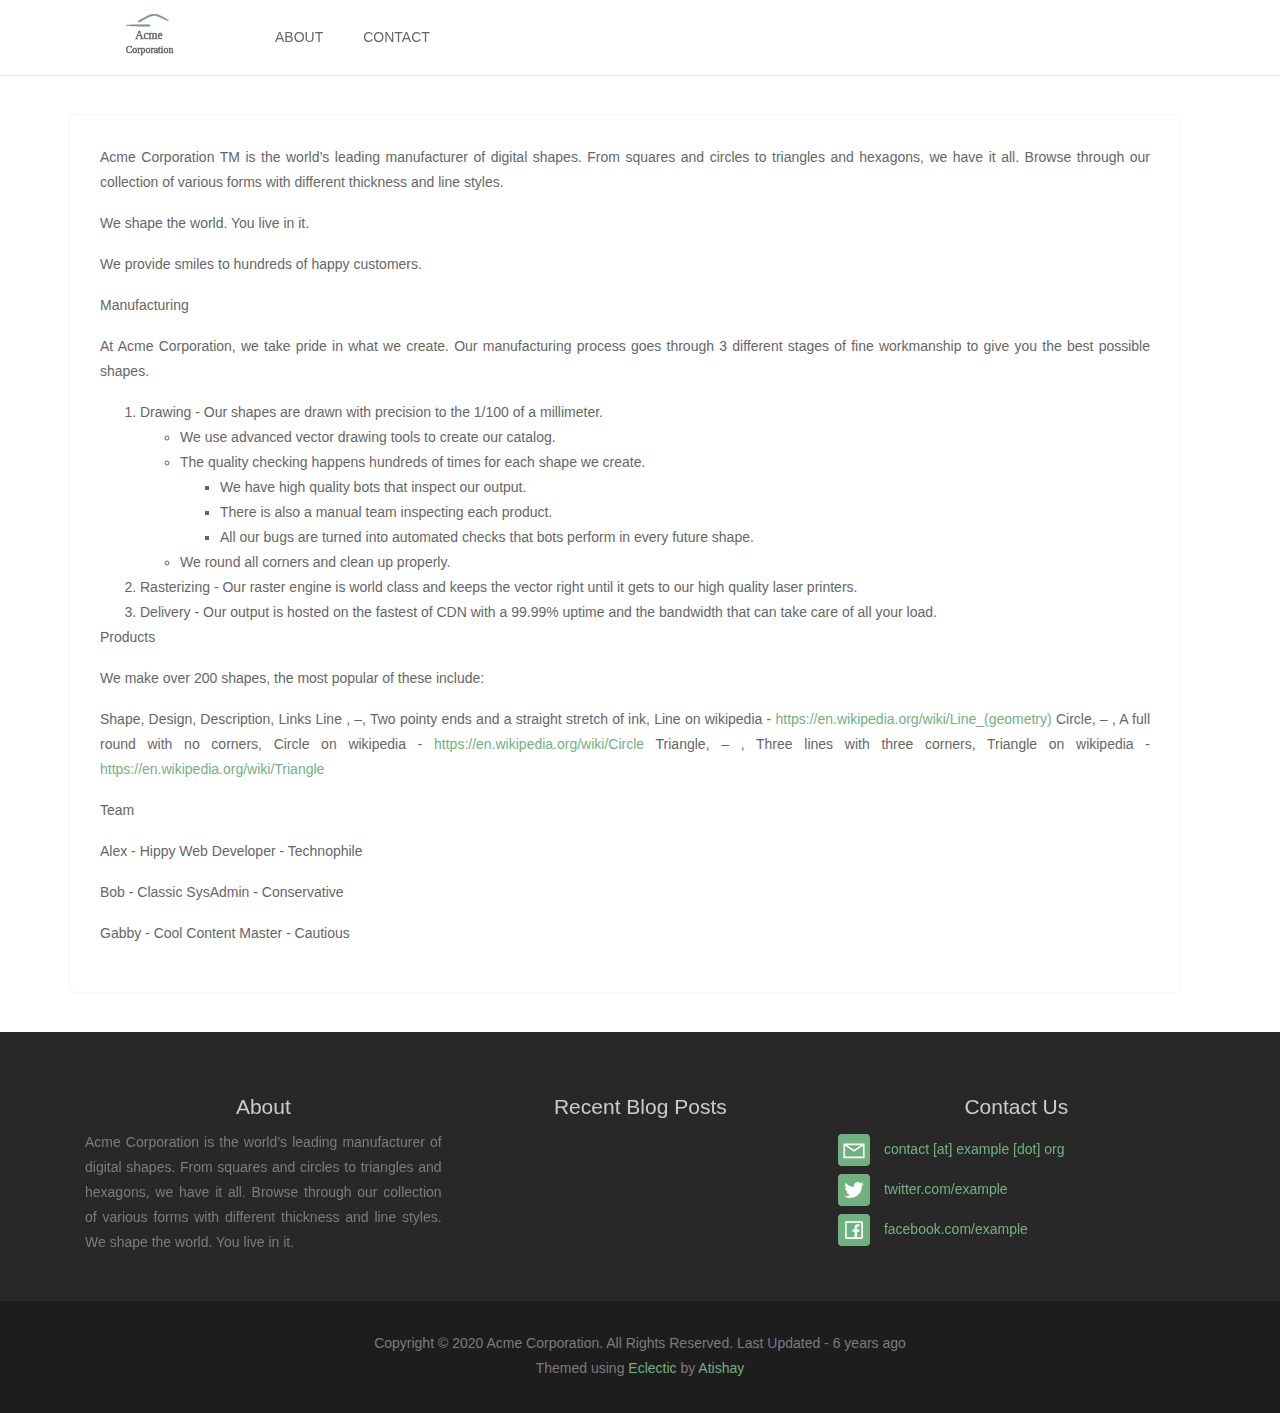
==== about/index.html @ 595557fb "deploy: 3a5e9c8a2b7f3ce36fb7093500ccc394d1d58465" ====
<!DOCTYPE html>
<html class="no-js 
" lang="en">
<head><meta charset="utf-8">
<meta name="apple-mobile-web-app-capable" content="yes">
<meta name="viewport" content="width=device-width,initial-scale=1.0">
<meta name="theme-color" content="#71B180"><meta name="generator" content="Hugo 0.75.1" />
<meta name="robots" content="index, follow">
<title>Acme Corporation</title><link rel="canonical" href="http://example.org/about/" />
<meta name="description" content="Acme Corporation TM is the world&rsquo;s leading manufacturer of digital shapes. From squares and circles to triangles and hexagons, we have it all. Browse through our collection of various forms with different thickness and line styles.
We shape the world. You live in it.
We provide smiles to hundreds of happy customers.
Manufacturing
At Acme Corporation, we take pride in what we create. Our manufacturing process goes through 3 different stages of fine workmanship to give you the best possible shapes."
/>
<meta name="author" content="Acme Corporation">
<link rel="manifest" href="/manifest.json">
<meta property="og:title" content="" />
<meta property="og:site_name" content="Acme Corporation" />
<meta property="og:description" content="Acme Corporation TM is the world&rsquo;s leading manufacturer of digital shapes. From squares and circles to triangles and hexagons, we have it all. Browse through our collection of various forms with different thickness and line styles.
We shape the world. You live in it.
We provide smiles to hundreds of happy customers.
Manufacturing
At Acme Corporation, we take pride in what we create. Our manufacturing process goes through 3 different stages of fine workmanship to give you the best possible shapes."
/>
<meta property="og:type" content="article" />
<meta property="og:url" content="http://example.org/about/" />
<meta property="article:author" content="https://www.facebook.com/https://facebook.com/example" />
<meta property="article:publisher" content="https://www.facebook.com/https://facebook.com/example" /><meta name="twitter:card" content="summary"/>
<meta name="twitter:title" content=""/>
<meta name="twitter:description" content="Acme Corporation TM is the world&rsquo;s leading manufacturer of digital shapes. From squares and circles to triangles and hexagons, we have it all. Browse through our collection of various forms with different thickness and line styles.
We shape the world. You live in it.
We provide smiles to hundreds of happy customers.
Manufacturing
At Acme Corporation, we take pride in what we create. Our manufacturing process goes through 3 different stages of fine workmanship to give you the best possible shapes."/>
<meta name="twitter:site" content="@https://twitter.com/example" />
<meta name="twitter:creator" content="@https://twitter.com/example" />
<script type="application/ld+json">
{
    "headline": "",
    "publisher": {
        "@type": "Organization",
        "logo": {
            "@type": "ImageObject",
            "url": "/image/logo.min.svg"
        },"name": "Acme Corporation"
    },
    "author": {
        "@type": "Person",
        "name": "Acme Corporation"
    },
    "description": "Acme Corporation TM is the world\u0026rsquo;s leading manufacturer of digital shapes. From squares and circles to triangles and hexagons, we have it all. Browse through our collection of various forms with different thickness and line styles.\nWe shape the world. You live in it.\nWe provide smiles to hundreds of happy customers.\nManufacturing\nAt Acme Corporation, we take pride in what we create. Our manufacturing process goes through 3 different stages of fine workmanship to give you the best possible shapes.",
    "name": "Acme Corporation",

    "@type": "Article",
    "wordCount":  287 ,
    "mainEntityOfPage":{"@type":"WebPage","@id":"http:\/\/example.org\/about\/"},

    "@context": "http://schema.org",
    "url": "http://example.org/about/"
}
</script>
<link rel="preload" href="/index.json" as="fetch" crossorigin importance="low">

<link rel="stylesheet" href="/css/index.min.ce6eb63eb009c545f1ba2efefd73ab72887edfdf2442573a2f2799eb0a142bfcfe3adc4310a4a00748ec2c3be8c401c2ef5523560ebf95dfb42469e317378206.css" media="none" onload="if(media!='all')media='all'">
<noscript>
  <link rel="stylesheet" href="/css/index.min.ce6eb63eb009c545f1ba2efefd73ab72887edfdf2442573a2f2799eb0a142bfcfe3adc4310a4a00748ec2c3be8c401c2ef5523560ebf95dfb42469e317378206.css" media="screen">
</noscript>
<style>
  html {
    opacity: 0;
  }
</style>
<script type="text/javascript" src="/index.min.js" defer></script>

<script>
  if (window.localStorage.color) {
    document.documentElement.style.setProperty("--theme-color", window.localStorage.color);
  }
  if(window.localStorage.dark === "true") {
    document.documentElement.classList.add("dark");
  }</script>

</head>
    <body><a href="#top" class="scroll-up" role="button">
    <span class="sr-only">Scroll to top</span>
    
     <svg width="30px" xmlns="http://www.w3.org/2000/svg" viewBox="0 0 32 32"><path d="M16 6.59375l-.71875.6875-12.5 12.5 1.4375 1.4375L16 9.4375 27.78125 21.21875l1.4375-1.4375-12.5-12.5L16 6.59375z"/></svg>
</a>

<header id="header">
    
    <input class="hamburger" role="button"  type="checkbox" aria-label="Menu Button" />
    <a class="icon" aria-hidden="true">
    
        <svg xmlns="http://www.w3.org/2000/svg" width="30" height="30" xmlns:xlink="http://www.w3.org/1999/xlink" viewBox="0 0 25 28"><g class="svg-menu-toggle"><path class="bar" d="M20.945 8.75c0 .69-.5 1.25-1.117 1.25H3.141c-.617.0-1.118-.56-1.118-1.25.0-.69.5-1.25 1.118-1.25h16.688C20.445 7.5 20.945 8.06 20.945 8.75z"/><path class="bar" d="M20.923 15c0 .689-.501 1.25-1.118 1.25H3.118C2.5 16.25 2 15.689 2 15c0-.689.5-1.25 1.118-1.25h16.687C20.422 13.75 20.923 14.311 20.923 15z"/><path class="bar" d="M20.969 21.25c0 .689-.5 1.25-1.117 1.25H3.164c-.617.0-1.118-.561-1.118-1.25.0-.689.5-1.25 1.118-1.25h16.688C20.469 20 20.969 20.561 20.969 21.25z"/></g></svg>
    </a>
    
    <a role="button" class="logo" href="http://example.org/index.html">
        <?xml version="1.0" encoding="utf-8"?>
<!-- Generator: Adobe Illustrator 23.0.3, SVG Export Plug-In . SVG Version: 6.00 Build 0)  -->
<svg version="1.1" id="Layer_1" xmlns="http://www.w3.org/2000/svg" xmlns:xlink="http://www.w3.org/1999/xlink" x="0px" y="0px"
	 viewBox="0 0 118 114.1" style="enable-background:new 0 0 118 114.1;" xml:space="preserve">
<style type="text/css">
	.st0{fill:#71B180;}
	.st1{font-family:'HelveticaNeue';}
	.st2{font-size:28px;}
	.st3{font-family:'HelveticaNeue-Thin';}
	.st4{font-size:24px;}
</style>
<path class="st0" d="M104,15.8c-2.5,1.1-3.5-0.1-4.7-0.7c-7.6-3.5-14.8-7.6-22.8-10.3c-5-1.7-9.8-1.4-14.6,0.3
	c-8.8,3.1-16.5,8.1-24.7,12.4c-2.1,1.1-5.3,3.5-6.5,1.2c-1.2-2.3,2.7-3.5,4.8-4.6c8-4.3,15.8-9.1,24.3-12.4C66.3-0.7,72.6-0.6,79,2
	C87.7,5.6,95.4,10.7,104,15.8z"/>
<path class="st0" d="M1.3,27.3c4.6-0.4,9.3-0.9,14-1c13.3-0.2,26.7-0.3,40-0.3c1.5,0,3.8-0.4,3.8,1.9c0,1.8-2,1.9-3.5,1.9
	C37.4,29.8,19.3,30.1,1.3,27.3z"/>
<text transform="matrix(1 0 0 1 22.9507 61.1348)" class="st1 st2">Acme</text>
<text transform="matrix(1 0 0 1 6.713867e-04 94.7348)" class="st3 st4">Corporation</text>
</svg>
<span class="sr-only">Logo</span>
    </a>
    <ul role="menubar" class="top-menu">










<li role="menuitem" class="top-menu-item ">
            <a href="/about">ABOUT</a>
            
        </li>

<li role="menuitem" class="top-menu-item ">
            <a href="/contact">CONTACT</a>
            
        </li>

    </ul>
    <div id="searchbox">
        <label class="sr-only" for="search">Search</label>
        <input id="search" type="text" placeholder="Search" spellcheck="true">
<svg width="20px" class="icon" xmlns="http://www.w3.org/2000/svg" viewBox="0 0 32 32"><path fill="currentColor" d="M19 3C13.488997 3 9 7.4889972 9 13 9 15.39499 9.8389508 17.588106 11.25 19.3125L3.28125 27.28125l1.4375 1.4375L12.6875 20.75C14.411894 22.161049 16.60501 23 19 23 24.511003 23 29 18.511003 29 13 29 7.4889972 24.511003 3 19 3zm0 2C23.430123 5 27 8.5698774 27 13 27 17.430123 23.430123 21 19 21 14.569877 21 11 17.430123 11 13 11 8.5698774 14.569877 5 19 5z"/></svg>
<section class="results">
        </section>
    </div>
    
    
    <div id="scroll-indicator"></div>
</header>






    <section class="meta content with-background">
        <article>
            
            
            <p>Acme Corporation TM is the world&rsquo;s leading manufacturer of digital shapes. From squares and circles to triangles and hexagons, we have it all. Browse through our collection of various forms with different thickness and line styles.</p>
<p>We shape the world. You live in it.</p>
<p>We provide smiles to hundreds of happy customers.</p>
<p>Manufacturing</p>
<p>At Acme Corporation, we take pride in what we create. Our manufacturing process goes through 3 different stages of fine workmanship to give you the best possible shapes.</p>
<ol>
<li>Drawing - Our shapes are drawn with precision to the 1/100 of a millimeter.
<ul>
<li>We use advanced vector drawing tools to create our catalog.</li>
<li>The quality checking happens hundreds of times for each shape we create.
<ul>
<li>We have high quality bots that inspect our output.</li>
<li>There is also a manual team inspecting each product.</li>
<li>All our bugs are turned into automated checks that bots perform in every future shape.</li>
</ul>
</li>
<li>We round all corners and clean up properly.</li>
</ul>
</li>
<li>Rasterizing - Our raster engine is world class and keeps the vector right until it gets to our high quality laser printers.</li>
<li>Delivery - Our output is hosted on the fastest of CDN with a 99.99% uptime and the bandwidth that can take care of all your load.</li>
</ol>
<p>Products</p>
<p>We make over 200 shapes, the most popular of these include:</p>
<p>Shape,  Design, Description, Links
Line , &ndash;,  Two pointy ends and a straight stretch of ink, Line on wikipedia - <a href="https://en.wikipedia.org/wiki/Line_(geometry)">https://en.wikipedia.org/wiki/Line_(geometry)</a>
Circle,  &ndash; , A full round with no corners, Circle on wikipedia - <a href="https://en.wikipedia.org/wiki/Circle">https://en.wikipedia.org/wiki/Circle</a>
Triangle,  &ndash; , Three lines with three corners,  Triangle on wikipedia - <a href="https://en.wikipedia.org/wiki/Triangle">https://en.wikipedia.org/wiki/Triangle</a></p>
<p>Team</p>
<p>Alex - Hippy Web Developer - Technophile</p>
<p>Bob - Classic SysAdmin - Conservative</p>
<p>Gabby - Cool Content Master - Cautious</p>

        </article>
    </section>

<footer><div class="items-3 items"><section>
        <h2>
        About
        </h2><p>
        Acme Corporation is the world&rsquo;s leading manufacturer of digital shapes. From squares and circles to triangles and hexagons, we have it all. Browse through our collection of various forms with different thickness and line styles. We shape the world. You live in it.
        </p>
        
        
        
         
    </section>
    <section>
        <h2>
        Recent Blog Posts
        </h2>
        
        
        
        
        <ul>
            
        </ul>
         
    </section>
    <section>
        <h2>
        Contact Us
        </h2>
        
        
        
         
        <ul class="contact-us">
            
            <li>
                <a target="_blank" href="mailto:contact@example.org" rel="noopener">
  <svg width="30px" xmlns="http://www.w3.org/2000/svg" viewBox="0 0 32 32"><path d="M3 8V9 25v1H4 28h1V25 9 8H28 4 3zm4.3125 2h17.375L16 15.78125 7.3125 10zM5 10.875l10.4375 6.96875L16 18.1875l.5625-.34375L27 10.875V24H5V10.875z"/></svg>
                    
                    <span>contact [at] example [dot] org</span>
                </a>
            </li>
               
            <li>
                <a target="_blank" href="https://twitter.com/example" rel="noopener">
                    
                    <svg width="30px" xmlns="http://www.w3.org/2000/svg" viewBox="0 0 32 32"><path d="M28 8.557c-.883.392-1.832.656-2.828.775 1.017-.609 1.797-1.574 2.165-2.724-.951.564-2.005.974-3.127 1.195-.898-.957-2.178-1.555-3.594-1.555-2.719.0-4.924 2.205-4.924 4.924.0.386.044.762.127 1.122-4.092-.205-7.72-2.166-10.149-5.145C5.247 7.876 5.004 8.722 5.004 9.625c0 1.708.869 3.215 2.19 4.098-.807-.026-1.566-.247-2.23-.616.0.021.0.041.0.062.0 2.386 1.697 4.376 3.95 4.828C8.501 18.11 8.066 18.17 7.616 18.17c-.317.0-.626-.031-.926-.088.627 1.956 2.445 3.38 4.6 3.42-1.685 1.321-3.808 2.108-6.115 2.108-.397.0-.789-.023-1.175-.069 2.179 1.397 4.767 2.212 7.548 2.212 9.057.0 14.009-7.503 14.009-14.01.0-.213-.005-.426-.014-.637C26.505 10.411 27.34 9.544 28 8.557z"/></svg>
                    <span>twitter.com/example</span>
                </a>
            </li>
             
            <li>
                <a target="_blank" href="https://facebook.com/example" rel="noopener">
                    
                    <svg width="30px" xmlns="http://www.w3.org/2000/svg" viewBox="0 0 32 32"><path d="M7 5C5.9069372 5 5 5.9069372 5 7V25C5 26.093063 5.9069372 27 7 27H25C26.093063 27 27 26.093063 27 25V7C27 5.9069372 26.093063 5 25 5H7zM7 7H25V25H19.8125V18.25h2.59375l.375-3H19.8125V13.3125C19.8125 12.4385 20.02825 11.84375 21.28125 11.84375h1.625V9.125C22.62925 9.088 21.6665 9.03125 20.5625 9.03125 18.2585 9.03125 16.6875 10.417 16.6875 13v2.25h-2.625v3h2.625V25H7V7z"/></svg>
                    <span>facebook.com/example</span>
                </a>
            </li>
            
            
        </ul>
        
    </section>
    
    </div><div id="copyright">Copyright © 2020 Acme Corporation. All Rights Reserved. Last Updated -
<time datetime="2020-10-02T22:29:47-05:00">Friday, Oct 2, 2020.</time> <br>
    
    Themed using <a href="">Eclectic</a> by <a href="https://atishay.me">Atishay</a>
    
    </div>

</footer>
</body>
</html>
---- css/index.min.ce6eb63eb009c545f1ba2efefd73ab72887edfdf2442573a2f2799eb0a142bfcfe3adc4310a4a00748ec2c3be8c401c2ef5523560ebf95dfb42469e317378206.css ----
:root{--theme-color-rgb: 113, 177, 128}:root{--max-width: 100vw;--header-height: 60px;--background-color-rgb: 255, 255, 255;--text-color-rgb: 0, 0, 0;--theme-color: rgba(var(--theme-color-rgb), 1.0);--background-color: rgba(var(--background-color-rgb), 1.0);--text-color: #666;--content-padding: 15px;--heading-color: #444;--shade-color: #f6f6f6;--hover-color: #111}@media(min-width:576px){:root{--max-width: 540px}}@media(min-width:768px){:root{--max-width: 720px}}@media(min-width:992px){:root{--header-height: 75px;--max-width: 960px}}@media(min-width:1200px){:root{--max-width: 1140px}}.dark:root{--background-color-rgb: 35, 35, 37;--text-color-rgb: 255, 240, 230;--heading-color: rgb(226, 217, 211);--shade-color: rgb(20, 20, 20);--text-color: rgb(185, 178, 167);--hover-color: rgb(220, 210, 200)}*{box-sizing:border-box;margin:0;padding:0;scroll-behavior:smooth;text-align:justify;text-decoration-skip-ink:auto}html{display:flex;min-height:100%;background-image:linear-gradient(to bottom,#1d1d1d 0%,#1d1d1d 200px,var(--background-color) 200px,var(--background-color) calc(100% - 200px),transparent calc(100% - 200px),transparent calc(100% - 2px),var(--theme-color) calc(100% - 2px)),linear-gradient(to left,var(--theme-color) 0%,var(--theme-color) var(--header-height),transparent var(--header-height));background-color:var(--background-color);opacity:1!important;overflow-x:hidden;width:100vw}body{border-bottom:2px solid #1d1d1d;background:var(--background-color);font-size:14px;font-weight:400;font-family:-apple-system,BlinkMacSystemFont,segoe ui,Roboto,helvetica neue,Arial,sans-serif;color:var(--text-color);line-height:25px;display:flex;flex-direction:column;flex:1;width:100vw;overflow-x:hidden;padding-top:var(--header-height)}body>article,body>section{flex:1;background:var(--background-color)}h1,h2,h3,h4,h5,h6{font-weight:500;color:var(--heading-color)}h1{font-size:30px;padding:20px 0}h2{line-height:30px;margin:30px 0 8px;font-size:21px}h3{line-height:20px;margin:20px 0 8px;font-size:16px}h4{line-height:18px;margin:10px 0 8px;font-size:16px}article{padding-top:50px;padding-bottom:50px}ul,ol{padding:0 0 0 40px}li:hover,li.hover{color:var(--hover-color)}p{margin-bottom:16px}p:hover,p.hover{color:var(--hover-color);text-shadow:0 0 2px rgba(var(--background-color-rgb),0.5)}a{text-decoration:none;color:var(--theme-color)}a:hover{filter:brightness(85%)}strong{font-style:normal;font-weight:500}blockquote{margin:40px 0;quotes:"“""‘";font-family:cursive;font-size:25px;line-height:35px}blockquote:before{font-family:_serif;content:open-quote;font-size:60px;float:left;padding-right:20px}::selection{background:var(--theme-color);color:var(--background-color);text-shadow:none}input,textarea{background:rgba(var(--text-color-rgb),0.05) none repeat scroll 0 0;color:var(--text-color);font-size:15px;padding:12px;touch-action:manipulation;box-shadow:none;border:none;background-image:none;border:1px solid rgba(var(--text-color-rgb),0.15);font-family:-apple-system,BlinkMacSystemFont,segoe ui,Roboto,helvetica neue,Arial,sans-serif}input:focus,textarea:focus{border-color:var(--theme-color);outline:none}.chroma td:first-child{border-right:1px solid rgba(var(--text-color-rgb),0.1);padding-left:5px}.chroma td.lntd:nth-child(2){padding-left:10px}.chroma table::-webkit-scrollbar{border:none}.chroma table::-webkit-scrollbar-button{background-color:#666}.chroma table::-webkit-scrollbar-track{background-color:#646464;border:none}.chroma table::-webkit-scrollbar-track-piece{background-color:#272822;border:none}.chroma table::-webkit-scrollbar-thumb{background-color:#666;overflow:hidden;box-shadow:none}.chroma table::-webkit-scrollbar-corner{background-color:#646464}.chroma table::-webkit-resizer{background-color:#666}dt{font-weight:600;padding:5px;margin:0 0 5px;background-color:rgba(var(--theme-color-rgb),0.1)}dd{margin-left:80px}table{border-collapse:collapse;width:100%;border-bottom:1px solid rgba(var(--theme-color-rgb),0.3)}table thead{background-color:rgba(var(--theme-color-rgb),0.3)}table tr:nth-child(even){background-color:rgba(var(--theme-color-rgb),0.1)}table td,table th{padding:4px}table tr:hover{background-color:rgba(var(--theme-color-rgb),0.3)}.highlight{padding-bottom:3px;background-color:#272822;margin-bottom:20px}.highlight table{border-collapse:unset;width:auto;border-bottom:none}.highlight table tr:nth-child(even){background-color:transparent}.highlight table thead{background-color:transparent}.highlight table tr:hover{background-color:transparent}.highlight table td,.highlight table th{padding:0}.highlight table td:nth-child(2){width:99%}button,.button,.button-small{cursor:pointer;text-align:center;white-space:nowrap;vertical-align:middle;border-radius:0;font-weight:500;color:var(--theme-color);background:0 0;font-size:16px;padding:13px 30px;user-select:none;text-transform:none;border:transparent;display:inline-block;position:relative;overflow:hidden;border:2px solid var(--theme-color);transition:color .1s;z-index:2}button:focus,.button:focus,.button-small:focus{outline:none}button:checked,button:hover,button:focus,.button:checked,.button:hover,.button:focus,.button-small:checked,.button-small:hover,.button-small:focus{color:#fff;filter:none}button:checked:hover,.button:checked:hover,.button-small:checked:hover{transition:filter .5s ease-in;filter:brightness(90%)}button:before,.button:before,.button-small:before{content:"";position:absolute;z-index:-1;background:var(--theme-color);height:150px;width:calc(100% + 60px);border-radius:50%;top:100%;left:100%;transition:all .5s}button:checked:before,button:hover:before,button:focus:before,.button:checked:before,.button:hover:before,.button:focus:before,.button-small:checked:before,.button-small:hover:before,.button-small:focus:before{top:-30px;left:-30px}button.disabled,.button.disabled,.button-small.disabled{pointer-events:none;opacity:.5}.button-small{font-size:12px;padding:5px 13px}.sr-only{position:absolute;width:1px;height:1px;padding:0;margin:-1px;overflow:hidden;clip:rect(0,0,0,0);border:0}.title{text-align:center;color:var(--text-color-rgb,0.95)}.subtitle{display:block;text-align:center;padding-bottom:30px;font-style:italic;text-shadow:1px 1px 3px var(--background-color)}.center{text-align:center}.items-12,.blog-posts{display:grid;grid-template-columns:1fr;grid-column-gap:20px;grid-row-gap:20px}@media(min-width:768px){.items-12,.blog-posts{grid-template-columns:1fr 1fr}}@media(min-width:992px){.items-12,.blog-posts{grid-template-columns:1fr 1fr 1fr}}@media(min-width:1200px){.items-12,.blog-posts{grid-template-columns:1fr 1fr 1fr 1fr}}.items-7{display:grid;grid-template-columns:1fr;grid-column-gap:20px;grid-row-gap:20px}@media(min-width:768px){.items-7{grid-template-columns:1fr 1fr 1fr 1fr;grid-template-areas:"one one two two""three three four four""five five six six"". seven seven ."}}@media(min-width:992px){.items-7{grid-template-columns:1fr 1fr 1fr;grid-template-areas:"one two three""four five six"". seven ."}}@media(min-width:1200px){.items-7{grid-template-columns:1fr 1fr 1fr 1fr 1fr 1fr 1fr 1fr 1fr 1fr 1fr 1fr;grid-template-areas:"one one one one two two two two three three three three""four four four five five five six six six seven seven seven"}}@media(min-width:768px){.items-7>*:nth-child(1){grid-area:one}.items-7>*:nth-child(2){grid-area:two}.items-7>*:nth-child(3){grid-area:three}.items-7>*:nth-child(4){grid-area:four}.items-7>*:nth-child(5){grid-area:five}.items-7>*:nth-child(6){grid-area:six}.items-7>*:nth-child(7){grid-area:seven}}.items-5{display:grid;grid-template-columns:1fr;grid-column-gap:20px;grid-row-gap:20px;grid-column-gap:20px}@media(min-width:768px){.items-5{grid-template-columns:1fr 1fr 1fr 1fr;grid-template-areas:"one one two two""three three four four"". five five ."}}@media(min-width:992px){.items-5{grid-template-columns:1fr 1fr 1fr 1fr 1fr 1fr;grid-template-areas:"one one one two two two""three three four four five five"}}@media(min-width:768px){.items-5>*:nth-child(1){grid-area:one}.items-5>*:nth-child(2){grid-area:two}.items-5>*:nth-child(3){grid-area:three}.items-5>*:nth-child(4){grid-area:four}.items-5>*:nth-child(5){grid-area:five}}.items-4,.items-8{display:grid;grid-template-columns:1fr;grid-column-gap:20px;grid-row-gap:20px}@media(min-width:768px){.items-4,.items-8{grid-template-columns:1fr 1fr}}@media(min-width:1200px){.items-4,.items-8{grid-template-columns:1fr 1fr 1fr 1fr}}@media(min-width:768px){.items-6{grid-template-columns:1fr 1fr}}.items-3,.items-6,.items-9{display:grid;grid-template-columns:1fr;grid-column-gap:20px;grid-row-gap:20px}@media(min-width:992px){.items-3,.items-6,.items-9{grid-template-columns:1fr 1fr 1fr}}.items-2{display:grid;grid-template-columns:1fr;grid-column-gap:20px;grid-row-gap:20px}@media(min-width:768px){.items-2{grid-template-columns:1fr 1fr}}.items-1{display:block}.float-3{width:100%;float:left;margin:15px}@media(min-width:992px){.float-3{width:33%}}.full{width:100%}figure{border:1px solid rgba(var(--text-color-rgb),0.1);border-radius:5px;overflow:hidden}figure img{width:100%;height:auto}figcaption{padding:0 5px;text-align:center}figcaption h4{margin:0!important;padding:0!important;text-align:center}figcaption p{text-align:center}.hidden{visibility:hidden}@keyframes rubberBand{from{transform:scale3d(1,1,1)}30%{transform:scale3d(1.25,0.75,1)}40%{transform:scale3d(0.75,1.25,1)}50%{transform:scale3d(1.15,0.85,1)}65%{transform:scale3d(0.95,1.05,1)}75%{transform:scale3d(1.05,0.95,1)}to{transform:scale3d(1,1,1)}}@keyframes bounceInLeftNoDelay{0%{transform:translate3d(-100vw,0,0)scale3d(1.1,0.8,1)}50%{transform:translate3d(0,0,0)}60%{transform:translate3d(25px,0,0)scale3d(0.9,1.2,1)}75%{transform:translate3d(-10px,0,0)scale3d(1.05,0.95,1)}90%{transform:translate3d(5px,0,0)}100%{transform:translate3d(0,0,0)}}@keyframes bounceInRightNoDelay{0%{transform:translate3d(100vw,0,0)scale3d(1.1,0.8,1)}50%{transform:translate3d(0,0,0)}60%{transform:translate3d(-25px,0,0)scale3d(0.9,1.2,1)}75%{transform:translate3d(10px,0,0)scale3d(1.05,0.95,1)}90%{transform:translate3d(-5px,0,0)}100%{transform:translate3d(0,0,0)}}@keyframes bounceInLeft{0%,20%{transform:translate3d(-100vw,0,0)scale3d(1.1,0.8,1)}60%{transform:translate3d(0,0,0)}68%{transform:translate3d(25px,0,0)scale3d(0.9,1.2,1)}80%{transform:translate3d(-10px,0,0)scale3d(1.05,0.95,1)}92%{transform:translate3d(5px,0,0)}100%{transform:translate3d(0,0,0)}}@keyframes bounceInRight{0%,20%{transform:translate3d(100vw,0,0)scale3d(1.1,0.8,1)}60%{transform:translate3d(0,0,0)}68%{transform:translate3d(-25px,0,0)scale3d(0.9,1.2,1)}80%{transform:translate3d(10px,0,0)scale3d(1.05,0.95,1)}92%{transform:translate3d(-5px,0,0)}100%{transform:translate3d(0,0,0)}}@keyframes fade-up-item-1{0%,0%{transform:translate3d(0,200px,0);opacity:0}9%{transform:translate3d(0,-10px,0);opacity:.9}10%{transform:translate3d(0,5px,0);opacity:1}10%,100%{transform:translate3d(0,0,0);opacity:1}}@keyframes fade-up-item-2{0%,10%{transform:translate3d(0,200px,0);opacity:0}19%{transform:translate3d(0,-10px,0);opacity:.9}20%{transform:translate3d(0,5px,0);opacity:1}20%,100%{transform:translate3d(0,0,0);opacity:1}}@keyframes fade-up-item-3{0%,20%{transform:translate3d(0,200px,0);opacity:0}29%{transform:translate3d(0,-10px,0);opacity:.9}30%{transform:translate3d(0,5px,0);opacity:1}30%,100%{transform:translate3d(0,0,0);opacity:1}}@keyframes fade-up-item-4{0%,30%{transform:translate3d(0,200px,0);opacity:0}39%{transform:translate3d(0,-10px,0);opacity:.9}40%{transform:translate3d(0,5px,0);opacity:1}40%,100%{transform:translate3d(0,0,0);opacity:1}}@keyframes fade-up-item-5{0%,40%{transform:translate3d(0,200px,0);opacity:0}49%{transform:translate3d(0,-10px,0);opacity:.9}50%{transform:translate3d(0,5px,0);opacity:1}50%,100%{transform:translate3d(0,0,0);opacity:1}}@keyframes fade-up-item-6{0%,50%{transform:translate3d(0,200px,0);opacity:0}59%{transform:translate3d(0,-10px,0);opacity:.9}60%{transform:translate3d(0,5px,0);opacity:1}60%,100%{transform:translate3d(0,0,0);opacity:1}}@keyframes fade-up-item-7{0%,60%{transform:translate3d(0,200px,0);opacity:0}69%{transform:translate3d(0,-10px,0);opacity:.9}70%{transform:translate3d(0,5px,0);opacity:1}70%,100%{transform:translate3d(0,0,0);opacity:1}}@keyframes fade-up-item-8{0%,70%{transform:translate3d(0,200px,0);opacity:0}79%{transform:translate3d(0,-10px,0);opacity:.9}80%{transform:translate3d(0,5px,0);opacity:1}80%,100%{transform:translate3d(0,0,0);opacity:1}}@keyframes fade-up-item-9{0%,80%{transform:translate3d(0,200px,0);opacity:0}89%{transform:translate3d(0,-10px,0);opacity:.9}90%{transform:translate3d(0,5px,0);opacity:1}90%,100%{transform:translate3d(0,0,0);opacity:1}}@keyframes fade-up-item-10{0%,90%{transform:translate3d(0,200px,0);opacity:0}99%{transform:translate3d(0,-10px,0);opacity:.9}100%{transform:translate3d(0,5px,0);opacity:1}100%,100%{transform:translate3d(0,0,0);opacity:1}}@keyframes zoomIn{0%{opacity:0}50%{opacity:1;transform:scale3d(1.1,1.1,1)}100%{opacity:1;transform:scale3d(1,1,1)}}header{width:100%;padding-left:calc((100% - var(--max-width))/2 + var(--content-padding));padding-right:calc((100% - var(--max-width))/2 + var(--content-padding));position:fixed;top:0;background:var(--background-color);box-shadow:0 1px 1px rgba(var(--text-color-rgb),0.1),0 -2px var(--theme-color);display:flex;align-items:center;min-height:var(--header-height);flex-wrap:wrap;z-index:10;will-change:transform;margin-bottom:7px}#scroll-indicator{position:absolute;bottom:-2px;left:0;height:2px;background:var(--theme-color);border-bottom-right-radius:1px;border-top-right-radius:1px}.logo{height:var(--header-height);display:flex;align-items:center}.logo svg{fill:var(--text-color);stroke:var(--text-color);width:130px;height:47px}.hamburger{display:block;width:calc(8px + var(--header-height)/2);height:calc(8px + var(--header-height)/2);margin:calc(calc(var(--header-height) - calc(8px + var(--header-height)/2))/2) 0;position:absolute;cursor:pointer;top:0;opacity:0;z-index:2}.hamburger~.icon{display:block;width:calc(8px + var(--header-height)/2);height:calc(8px + var(--header-height)/2);position:relative;background:#eee;z-index:1;padding:4px;fill:rgba(0,0,0,.5);border-radius:2px;margin:0 15px 0 0}.hamburger~.icon svg{width:100%;height:100%}.hamburger:checked~.icon .bar:nth-of-type(2){opacity:0}.hamburger:checked~.icon .bar:nth-of-type(3){transform:translateY(5px)translateX(4px)rotateZ(-225deg);transform-origin:center}.hamburger:checked~.icon .bar:nth-of-type(1){transform:translateY(-5px)translateX(2px)rotateZ(225deg);transform-origin:center}@media(min-width:768px){.hamburger,.hamburger~.icon{display:none}}@media(max-width:767px){.hamburger:checked~.top-menu{max-height:100vh;opacity:1;padding:15px 0}}.top-menu{font-weight:400}@media(max-width:767px){.top-menu{flex-grow:1;display:flex;flex-direction:column;width:100%;max-height:0;opacity:0;overflow:hidden;transition:all .3s ease-out;border-top:1px solid #eee}}@media(min-width:768px){.top-menu{display:inline-flex;flex-wrap:wrap;align-items:stretch;height:var(--header-height)}}.top-menu-item{list-style:none;display:flex;align-items:center}.top-menu-item.active>a,.top-menu-item:hover>a{color:var(--theme-color)}@media(min-width:768px){.top-menu-item{position:relative}.top-menu-item.active::after{content:" ";background:var(--theme-color);position:absolute;width:100%;left:0;bottom:0;height:5px}}.top-menu-item a{text-decoration:none;color:inherit;display:inline-block;width:100%}@media(min-width:992px){.top-menu-item a{padding:10px 20px}}@media(max-width:991px){.top-menu-item a{padding:5px 8px;font-size:12px}}@media(max-width:767px){.top-menu-item a{padding:12px 0;font-size:12px}}@media(max-width:767px){.top-menu-item{flex-direction:column;align-items:flex-start}}.sub-menu{position:absolute;top:var(--header-height);max-height:0;overflow:hidden;display:flex;flex-direction:column;box-shadow:0 8px 16px rgba(10,10,10,.1);background:var(--background-color);min-width:200px;border-color:rgba(var(--text-color-rgb),0.1);transition:max-height,opacity .3s ease-out}.sub-menu li{list-style:none}.sub-menu li a{padding:10px}.sub-menu li.active>a,.sub-menu li:hover>a{color:var(--theme-color)}.sub-menu li:not(:last-child){border-bottom:1px dotted rgba(var(--text-color-rgb),0.1)}@media(max-width:767px){.sub-menu{position:static;max-height:100vh;box-shadow:none;border-top:1px solid rgba(var(--text-color-rgb),0.1);border-bottom:1px dotted rgba(var(--text-color-rgb),0.1);background:0 0}}@media(min-width:769px){.top-menu-item:hover .sub-menu{max-height:100vh;opacity:1;border:1px solid rgba(var(--text-color-rgb),0.1)}}.github-corner{position:absolute;top:0;border:0;right:0}.github-corner svg{width:var(--header-height);height:var(--header-height);color:var(--background-color);fill:var(--theme-color);position:absolute;top:0;border:0;right:0}.github-corner:before{content:" ";position:absolute;right:0;top:-200px;height:200px;z-index:1;background:var(--theme-color);width:var(--header-height)}.github-corner .octo-arm{transform-origin:130px 106px}.github-corner:hover .octo-arm{animation:octocat-wave 560ms ease-in-out}@keyframes octocat-wave{0%,100%{transform:rotate(0)}20%,60%{transform:rotate(-25deg)}40%,80%{transform:rotate(10deg)}}@media(max-width:575px){.github-corner:hover .octo-arm{animation:none}.github-corner .octo-arm{animation:octocat-wave 560ms ease-in-out}}@media(max-width:767px){#header{transition:transform .2s ease-in}#header #color-picker{transition:opacity .2s ease-in}.header-unpin{transform:translateY(calc(-2px - var(--header-height)))}.header-unpin #color-picker{opacity:0}.header-pin{transform:translateY(0)}.header-pin #color-picker{opacity:1}}.scroll-up{opacity:0;width:30px;height:30px;position:fixed;right:20px;bottom:20px;z-index:2;transition:transform .2s ease-in,opacity .2s ease-in;will-change:transform}.scroll-up svg{background-color:var(--theme-color);padding:5px;fill:var(--background-color)}.scroll-up:hover{transform:scale(1.1,1.1);filter:none}.scroll-up.visible{opacity:1}@media(max-width:767px){.scroll-up.visible.unpin{opacity:0}}#searchbox{position:relative;margin-left:auto;max-height:var(--header-height);padding-top:calc(var(--header-height)/4);height:var(--header-height);opacity:0}#searchbox.visible{opacity:1}#searchbox>svg{position:absolute;left:7px;top:calc(var(--header-height)/4 + 7px);color:rgba(var(--text-color-rgb),0.2);pointer-events:none}@media(min-width:992px){#searchbox>svg{top:calc(var(--header-height)/4 + 10px)}}#searchbox input{height:calc(var(--header-height)/2);line-height:calc(var(--header-height)/2);font-size:calc(var(--header-height)/5);border-radius:50px;padding:7px 10px 7px 30px;background:0 0;width:170px;transition:all .2s ease-in-out}#searchbox input~.results{width:130px}#searchbox input:focus{width:300px}#searchbox input:focus~.results{width:260px;max-height:500px;transition:width .2s ease-in-out,max-height .5s ease-in-out}#searchbox input:focus~svg{color:rgba(var(--text-color-rgb),0.6)}#searchbox .results{max-height:0;overflow:hidden;background:var(--background-color);border-bottom-right-radius:5px;border-bottom-left-radius:5px;margin:-2px 20px 0;box-shadow:0 2px 2px #bbb;transition:width .2s ease-in-out}#searchbox .results>div{cursor:pointer;border-bottom:1px solid #eee;padding:10px;height:80px}#searchbox .results>div.hidden{display:none}#searchbox .results>div.selected{background:rgba(var(--theme-color-rgb),0.1)}#searchbox .results>div img{float:left;border-radius:3px;background:#ddd;min-height:50px;margin:5px 10px 5px 0}#searchbox .results>div h2{font-size:12px;line-height:14px;margin:0;white-space:nowrap;text-overflow:ellipsis;padding:0;overflow:hidden}#searchbox .results>div .description{font-size:10px;line-height:12px;overflow:hidden;text-overflow:ellipsis;height:30px;text-align:left;padding:3px 0}#searchbox .results>div>span{font-size:8px;line-height:10px;display:flex;align-items:center;white-space:nowrap;height:14px;overflow:hidden;text-overflow:ellipsis}#searchbox .results>div>span .category{min-width:0;overflow:hidden;text-overflow:ellipsis;white-space:nowrap}#searchbox .results>div>span svg{margin:0 2px 0 5px;min-width:12px}#searchbox .results>div>span svg:first-of-type{margin-left:0}#searchbox .results>div::after{content:" ";display:block;clear:both}@media(max-width:767px){#searchbox{margin:0;position:absolute;top:0;z-index:3;right:calc(50vw - var(--max-width)/2);background:var(--background-color);padding-top:calc(var(--header-height)/4);height:var(--header-height)}#searchbox>svg{top:calc(7px + var(--header-height)/4)}#searchbox .results{margin-left:10px;margin-right:10px}#searchbox input:focus{width:calc(var(--max-width))}#searchbox input:focus~.results{width:calc(var(--max-width) - 20px)}}@media(max-width:660px){#searchbox{right:var(--header-height)}#searchbox input:focus{margin-left:20px;width:calc(100vw - 2*var(--header-height))}#searchbox input:focus~.results{margin-left:30px;width:calc(100vw - 2*var(--header-height) - 20px)}#searchbox input:focus~svg{left:27px}}@media(max-width:575px){#searchbox input:focus{margin-left:0}#searchbox input:focus~.results{margin-left:10px}#searchbox input:focus~svg{left:7px}#searchbox input:not(:focus){width:0;padding-left:25px;border-radius:0;background:var(--theme-color);border:none}#searchbox input:not(:focus)~svg{color:var(--background-color)}#searchbox input:not(:focus)~.results{width:0}}.no-js #color-picker{display:none}#color-picker{position:absolute;top:calc(var(--header-height) + 20px);right:10px;z-index:10}#color-picker .theme{display:none}#color-picker:hover{border-radius:20px;text-align:right}#color-picker:hover::before{content:" ";position:absolute;left:-10px;right:30px;height:5px;background:var(--theme-color);top:14px}#color-picker:hover::after{content:" ";width:14px;height:14px;border-radius:50%;left:-19px;top:9px;display:block;background:var(--theme-color);position:absolute}#color-picker:hover .theme{display:inline-block;height:150px;width:200px;margin-right:20px;background:var(--background-color);border:1px solid var(--theme-color);vertical-align:top;margin-top:18px}#color-picker:hover .theme h3{font-weight:500;text-align:center}#color-picker:hover .theme .colors{display:flex;flex-wrap:wrap;align-items:center;justify-content:center;margin:5px}#color-picker:hover .theme .custom-color{display:block;text-align:center}#color-picker:hover .theme .theme-choice{margin:5px 3px;width:20px;height:20px;background-color:var(--color);border-radius:3px;cursor:pointer;box-shadow:1px 1px 1px 0 var(--text-color)}#color-picker:hover .theme a{margin:0 5px}#color-picker:hover .picker{vertical-align:middle;color:var(--background-color);background:var(--theme-color);transform:rotateZ(-180deg)}#color-picker .picker{height:30px;width:30px;padding:5px;border-radius:50%;color:var(--theme-color);border:1px solid var(--theme-color);cursor:pointer;background:rgba(var(--background-color-rgb),0.8);transition:transform .2s ease-in}#color-picker input[type=checkbox]{display:none}#color-picker span{vertical-align:middle;display:inline-block;padding:5px 5px 5px 30px}#color-picker .toggle{position:relative;display:inline-block;width:40px;height:20px;vertical-align:middle}#color-picker .toggle label,#color-picker .toggle i{box-sizing:border-box;display:block;background:#fff}#color-picker .toggle label{width:40px;height:20px;border-radius:32px;border:1px solid #e5e5e5;transition:all .3s ease}#color-picker .toggle i{position:absolute;top:1px;left:1px;width:18px;height:18px;border-radius:18px;box-shadow:0 0 1px 0 rgba(0,0,0,.25),0 3px 3px 0 rgba(0,0,0,.15);background:#fff;transition:all .3s cubic-bezier(0.275,-0.45,0.725,1.45)}#color-picker input[type=checkbox]:active+.toggle i{width:20px}#color-picker input[type=checkbox]:active+.toggle label,#color-picker input[type=checkbox]:checked+.toggle label{border:10px solid #666}#color-picker input[type=checkbox]:active+.toggle label i,#color-picker input[type=checkbox]:checked+.toggle label i{background:#222}#color-picker input[type=checkbox]:checked+.toggle i{left:21px}#color-picker input[type=checkbox]:checked:active+.toggle label{border:10px solid #e5e5e5}#color-picker input[type=checkbox]:checked:active+.toggle i{left:14px}.list,.terms,.page404{z-index:1;margin:calc(var(--header-height)/2);width:100%;padding-left:var(--content-padding);padding-right:var(--content-padding);margin-left:calc((100% - var(--max-width))/2);margin-right:calc((100% - var(--max-width))/2);max-width:var(--max-width);padding:calc(2*var(--content-padding));background:rgba(var(--background-color-rgb),0.9);border-radius:5px;flex:1}.list:hover,.terms:hover,.page404:hover{background:var(--background-color)}.list{background:0 0}.list:hover{background:0 0}.list .content{background:var(--background-color);padding:5px;background:var(--background-color);padding:5px 5px 0}.terms{background:rgba(var(--background-color-rgb),0.9)}.terms:hover{background:var(--background-color)}.terms h4{display:inline-block}.terms ol{list-style:none;padding:0}.terms ol>li ul{border:1px solid var(--theme-color);border-top:0;border-bottom:0}.terms label{padding:5px 5px 5px 15px;font-weight:700;cursor:pointer;color:var(--background-color);background:var(--theme-color);display:block}.terms label h4 a{color:var(--background-color)}.terms label::after{float:right;content:"\276F";width:1em;height:1em;text-align:center;transition:all .35s;transform-origin:50% 100%;right:5px}.terms li:first-child label{border-top-left-radius:5px;border-top-right-radius:5px}.terms li:last-child label{border-bottom-left-radius:5px;border-bottom-right-radius:5px}.terms input{display:none}.terms input~ul{max-height:0;overflow:hidden;transition:max-height .35s cubic-bezier(0,1.05,0,1)}.terms input:checked+label::after{transform:rotate(90deg)}.terms input:checked~ul{max-height:100vh}.terms li:last-child input:checked+label{border-radius:0}.terms li:last-child input:checked~ul{border-bottom:1px solid var(--theme-color);border-bottom-left-radius:5px;border-bottom-right-radius:5px}.blog-posts{width:100%;align-content:center;padding:0}.blog-post{contain:content;list-style:none;text-align:left;padding:15px;background:var(--background-color);box-shadow:0 1px 1px rgba(var(--text-color-rgb),0.1);display:flex;flex-direction:column}.blog-post .banner-holder{width:100%;position:relative;padding-bottom:75%;overflow:hidden}.blog-post .banner-holder img{position:absolute;left:0;right:0;top:0;bottom:0;width:100%;height:100%;transition:transform .2s linear}.blog-post:hover .banner-holder img,.blog-post .banner-holder.hover img{transform:scale(1.1)}.blog-post:hover,.blog-post.hover{box-shadow:0 0 40px rgba(var(--text-color-rgb),0.1)}.blog-post hr{border:none;border-bottom:1px dashed rgba(var(--text-color-rgb),0.1)}.blog-post h3:hover{color:var(--theme-color)}.blog-post p{flex:1}.blog-post .blog-post-footer{display:flex}.blog-post .blog-post-footer a{font-size:12px;padding-right:15px;color:var(--text-color)}.blog-post .blog-post-footer a:hover{color:var(--theme-color)}.blog-post .blog-post-footer .categories{text-align:right;flex:1}.blog-post .blog-post-footer .categories svg{fill:var(--theme-color);vertical-align:middle}.pagination{list-style:none;display:flex;align-content:center;justify-content:center;padding:40px 0 0;flex-wrap:wrap}.pagination .page-item{display:flex;align-items:center;justify-content:center}@media(max-width:575px){.pagination .page-item:last-child,.pagination .page-item:first-child{display:none}}.pagination .page-link{text-decoration:none;background-color:var(--background-color);box-shadow:0 1px 1px rgba(var(--text-color-rgb),0.1);display:block;padding:10px;margin:10px}.pagination .page-link:hover{filter:none;box-shadow:0 0 40px rgba(var(--text-color-rgb),0.1);background:var(--theme-color);color:var(--text-color)}.pagination .active .page-link{background:var(--theme-color);color:var(--background-color);pointer-events:none}.pagination .disabled .page-link{background:rgba(var(--text-color-rgb),0.1);color:var(--text-color);pointer-events:none}.list .blog-post:nth-of-type(1){will-change:transform,opacity;animation:fade-up-item-1 2s ease-in-out}.list .blog-post:nth-of-type(2){will-change:transform,opacity;animation:fade-up-item-2 2s ease-in-out}.list .blog-post:nth-of-type(3){will-change:transform,opacity;animation:fade-up-item-3 2s ease-in-out}.list .blog-post:nth-of-type(4){will-change:transform,opacity;animation:fade-up-item-4 2s ease-in-out}.list .blog-post:nth-of-type(5){will-change:transform,opacity;animation:fade-up-item-5 2s ease-in-out}.list .blog-post:nth-of-type(6){will-change:transform,opacity;animation:fade-up-item-6 2s ease-in-out}.list .blog-post:nth-of-type(7){will-change:transform,opacity;animation:fade-up-item-7 2s ease-in-out}.list .blog-post:nth-of-type(8){will-change:transform,opacity;animation:fade-up-item-8 2s ease-in-out}.list .blog-post:nth-of-type(9){will-change:transform,opacity;animation:fade-up-item-9 2s ease-in-out}.list .blog-post:nth-of-type(10){will-change:transform,opacity;animation:fade-up-item-10 2s ease-in-out}.page404 .number{font-family:cursive,serif;font-size:200px;text-align:center;line-height:normal}.page404 .error-banner{display:flex;justify-content:center}.page404 .error-banner svg{position:relative;overflow:visible;z-index:2;transform:translate3d(0,0,0);margin:3em}.page404 [id$=cube-1],.page404 [id$=cube-13],.page404 [id$=cube-25]{animation:drop-cube-1 .9s cubic-bezier(0.19,1,0.32,1)}.page404 [id$=cube-1] path,.page404 [id$=cube-13] path,.page404 [id$=cube-25] path{animation:fade-cube-1 .9s cubic-bezier(0.19,1,0.32,1)}.page404 [id$=cube-2],.page404 [id$=cube-14],.page404 [id$=cube-26]{animation:drop-cube-2 .9s cubic-bezier(0.19,1,0.32,1)}.page404 [id$=cube-2] path,.page404 [id$=cube-14] path,.page404 [id$=cube-26] path{animation:fade-cube-2 .9s cubic-bezier(0.19,1,0.32,1)}.page404 [id$=cube-3],.page404 [id$=cube-15],.page404 [id$=cube-27]{animation:drop-cube-3 .9s cubic-bezier(0.19,1,0.32,1)}.page404 [id$=cube-3] path,.page404 [id$=cube-15] path,.page404 [id$=cube-27] path{animation:fade-cube-3 .9s cubic-bezier(0.19,1,0.32,1)}.page404 [id$=cube-4],.page404 [id$=cube-16],.page404 [id$=cube-28]{animation:drop-cube-4 .9s cubic-bezier(0.19,1,0.32,1)}.page404 [id$=cube-4] path,.page404 [id$=cube-16] path,.page404 [id$=cube-28] path{animation:fade-cube-4 .9s cubic-bezier(0.19,1,0.32,1)}.page404 [id$=cube-5],.page404 [id$=cube-17],.page404 [id$=cube-29]{animation:drop-cube-5 .9s cubic-bezier(0.19,1,0.32,1)}.page404 [id$=cube-5] path,.page404 [id$=cube-17] path,.page404 [id$=cube-29] path{animation:fade-cube-5 .9s cubic-bezier(0.19,1,0.32,1)}.page404 [id$=cube-6],.page404 [id$=cube-18],.page404 [id$=cube-30]{animation:drop-cube-6 .9s cubic-bezier(0.19,1,0.32,1)}.page404 [id$=cube-6] path,.page404 [id$=cube-18] path,.page404 [id$=cube-30] path{animation:fade-cube-6 .9s cubic-bezier(0.19,1,0.32,1)}.page404 [id$=cube-7],.page404 [id$=cube-19],.page404 [id$=cube-31]{animation:drop-cube-7 .9s cubic-bezier(0.19,1,0.32,1)}.page404 [id$=cube-7] path,.page404 [id$=cube-19] path,.page404 [id$=cube-31] path{animation:fade-cube-7 .9s cubic-bezier(0.19,1,0.32,1)}.page404 [id$=cube-8],.page404 [id$=cube-20],.page404 [id$=cube-32]{animation:drop-cube-8 .9s cubic-bezier(0.19,1,0.32,1)}.page404 [id$=cube-8] path,.page404 [id$=cube-20] path,.page404 [id$=cube-32] path{animation:fade-cube-8 .9s cubic-bezier(0.19,1,0.32,1)}.page404 [id$=cube-9],.page404 [id$=cube-21],.page404 [id$=cube-33]{animation:drop-cube-9 .9s cubic-bezier(0.19,1,0.32,1)}.page404 [id$=cube-9] path,.page404 [id$=cube-21] path,.page404 [id$=cube-33] path{animation:fade-cube-9 .9s cubic-bezier(0.19,1,0.32,1)}.page404 [id$=cube-10],.page404 [id$=cube-22],.page404 [id$=cube-34]{animation:drop-cube-10 .9s cubic-bezier(0.19,1,0.32,1)}.page404 [id$=cube-10] path,.page404 [id$=cube-22] path,.page404 [id$=cube-34] path{animation:fade-cube-10 .9s cubic-bezier(0.19,1,0.32,1)}.page404 [id$=cube-11],.page404 [id$=cube-23],.page404 [id$=cube-35]{animation:drop-cube-11 .9s cubic-bezier(0.19,1,0.32,1)}.page404 [id$=cube-11] path,.page404 [id$=cube-23] path,.page404 [id$=cube-35] path{animation:fade-cube-11 .9s cubic-bezier(0.19,1,0.32,1)}.page404 [id$=cube-12],.page404 [id$=cube-24],.page404 [id$=cube-36]{animation:drop-cube-12 .9s cubic-bezier(0.19,1,0.32,1)}.page404 [id$=cube-12] path,.page404 [id$=cube-24] path,.page404 [id$=cube-36] path{animation:fade-cube-12 .9s cubic-bezier(0.19,1,0.32,1)}.page404 svg:hover [id$=cube-1] path,.page404 svg:hover [id$=cube-13] path,.page404 svg:hover [id$=cube-25] path{animation:fade-out-cube-1 .7s cubic-bezier(0.19,1,0.32,1)infinite}.page404 svg:hover [id$=cube-2] path,.page404 svg:hover [id$=cube-14] path,.page404 svg:hover [id$=cube-26] path{animation:fade-out-cube-2 .7s cubic-bezier(0.19,1,0.32,1)infinite}.page404 svg:hover [id$=cube-3] path,.page404 svg:hover [id$=cube-15] path,.page404 svg:hover [id$=cube-27] path{animation:fade-out-cube-3 .7s cubic-bezier(0.19,1,0.32,1)infinite}.page404 svg:hover [id$=cube-4] path,.page404 svg:hover [id$=cube-16] path,.page404 svg:hover [id$=cube-28] path{animation:fade-out-cube-4 .7s cubic-bezier(0.19,1,0.32,1)infinite}.page404 svg:hover [id$=cube-5] path,.page404 svg:hover [id$=cube-17] path,.page404 svg:hover [id$=cube-29] path{animation:fade-out-cube-5 .7s cubic-bezier(0.19,1,0.32,1)infinite}.page404 svg:hover [id$=cube-6] path,.page404 svg:hover [id$=cube-18] path,.page404 svg:hover [id$=cube-30] path{animation:fade-out-cube-6 .7s cubic-bezier(0.19,1,0.32,1)infinite}.page404 svg:hover [id$=cube-7] path,.page404 svg:hover [id$=cube-19] path,.page404 svg:hover [id$=cube-31] path{animation:fade-out-cube-7 .7s cubic-bezier(0.19,1,0.32,1)infinite}.page404 svg:hover [id$=cube-8] path,.page404 svg:hover [id$=cube-20] path,.page404 svg:hover [id$=cube-32] path{animation:fade-out-cube-8 .7s cubic-bezier(0.19,1,0.32,1)infinite}.page404 svg:hover [id$=cube-9] path,.page404 svg:hover [id$=cube-21] path,.page404 svg:hover [id$=cube-33] path{animation:fade-out-cube-9 .7s cubic-bezier(0.19,1,0.32,1)infinite}.page404 svg:hover [id$=cube-10] path,.page404 svg:hover [id$=cube-22] path,.page404 svg:hover [id$=cube-34] path{animation:fade-out-cube-10 .7s cubic-bezier(0.19,1,0.32,1)infinite}.page404 svg:hover [id$=cube-11] path,.page404 svg:hover [id$=cube-23] path,.page404 svg:hover [id$=cube-35] path{animation:fade-out-cube-11 .7s cubic-bezier(0.19,1,0.32,1)infinite}.page404 svg:hover [id$=cube-12] path,.page404 svg:hover [id$=cube-24] path,.page404 svg:hover [id$=cube-36] path{animation:fade-out-cube-12 .7s cubic-bezier(0.19,1,0.32,1)infinite}@keyframes drop-cube-1{0%,7%{transform:translateY(300px)}100%{transform:translateY(0)}}@keyframes fade-cube-1{0%,7%{opacity:0}100%{opacity:1}}@keyframes fade-out-cube-1{0%,3%{opacity:1}97%{opacity:0}100%{opacity:1}}@keyframes drop-cube-2{0%,14%{transform:translateY(300px)}100%{transform:translateY(0)}}@keyframes fade-cube-2{0%,14%{opacity:0}100%{opacity:1}}@keyframes fade-out-cube-2{0%,6%{opacity:1}94%{opacity:0}100%{opacity:1}}@keyframes drop-cube-3{0%,21%{transform:translateY(300px)}100%{transform:translateY(0)}}@keyframes fade-cube-3{0%,21%{opacity:0}100%{opacity:1}}@keyframes fade-out-cube-3{0%,9%{opacity:1}91%{opacity:0}100%{opacity:1}}@keyframes drop-cube-4{0%,28%{transform:translateY(300px)}100%{transform:translateY(0)}}@keyframes fade-cube-4{0%,28%{opacity:0}100%{opacity:1}}@keyframes fade-out-cube-4{0%,12%{opacity:1}88%{opacity:0}100%{opacity:1}}@keyframes drop-cube-5{0%,35%{transform:translateY(300px)}100%{transform:translateY(0)}}@keyframes fade-cube-5{0%,35%{opacity:0}100%{opacity:1}}@keyframes fade-out-cube-5{0%,15%{opacity:1}85%{opacity:0}100%{opacity:1}}@keyframes drop-cube-6{0%,42%{transform:translateY(300px)}100%{transform:translateY(0)}}@keyframes fade-cube-6{0%,42%{opacity:0}100%{opacity:1}}@keyframes fade-out-cube-6{0%,18%{opacity:1}82%{opacity:0}100%{opacity:1}}@keyframes drop-cube-7{0%,49%{transform:translateY(300px)}100%{transform:translateY(0)}}@keyframes fade-cube-7{0%,49%{opacity:0}100%{opacity:1}}@keyframes fade-out-cube-7{0%,21%{opacity:1}79%{opacity:0}100%{opacity:1}}@keyframes drop-cube-8{0%,56%{transform:translateY(300px)}100%{transform:translateY(0)}}@keyframes fade-cube-8{0%,56%{opacity:0}100%{opacity:1}}@keyframes fade-out-cube-8{0%,24%{opacity:1}76%{opacity:0}100%{opacity:1}}@keyframes drop-cube-9{0%,63%{transform:translateY(300px)}100%{transform:translateY(0)}}@keyframes fade-cube-9{0%,63%{opacity:0}100%{opacity:1}}@keyframes fade-out-cube-9{0%,27%{opacity:1}73%{opacity:0}100%{opacity:1}}@keyframes drop-cube-10{0%,70%{transform:translateY(300px)}100%{transform:translateY(0)}}@keyframes fade-cube-10{0%,70%{opacity:0}100%{opacity:1}}@keyframes fade-out-cube-10{0%,30%{opacity:1}70%{opacity:0}100%{opacity:1}}@keyframes drop-cube-11{0%,77%{transform:translateY(300px)}100%{transform:translateY(0)}}@keyframes fade-cube-11{0%,77%{opacity:0}100%{opacity:1}}@keyframes fade-out-cube-11{0%,33%{opacity:1}67%{opacity:0}100%{opacity:1}}@keyframes drop-cube-12{0%,84%{transform:translateY(300px)}100%{transform:translateY(0)}}@keyframes fade-cube-12{0%,84%{opacity:0}100%{opacity:1}}@keyframes fade-out-cube-12{0%,36%{opacity:1}64%{opacity:0}100%{opacity:1}}.post{z-index:1;margin:calc(var(--header-height)/2);width:100%;padding-left:var(--content-padding);padding-right:var(--content-padding);margin-left:calc((100% - var(--max-width))/2);margin-right:calc((100% - var(--max-width))/2);max-width:var(--max-width);padding:calc(2*var(--content-padding));background:rgba(var(--background-color-rgb),0.9);border-radius:5px}.post .yt{border-radius:5px;position:relative;padding-bottom:56.25%;height:0;overflow:hidden}.post .yt iframe{position:absolute;top:0;left:0;width:100%;height:100%;border:0}.post .i-tex{transform:scale(0.8)}.post .tex,.post .i-tex{color:var(--text-color)}.post .tex:hover,.post .tex.hover,.post .i-tex:hover,.post .i-tex.hover{color:#000}.post:hover{background:var(--background-color)}@media(min-width:992px){.post{display:grid;grid-template-columns:2fr 1fr 1fr;grid-template-areas:"main main aside""buttons buttons aside""more more aside""comments comments aside"}.post main{grid-area:main;min-width:0;contain:content}.post aside{grid-area:aside;contain:content}.post .buttons{grid-area:buttons}.post .more{grid-area:more}.post .comments{grid-area:comments}}.post main>p{font-size:16px;line-height:30px}.post main>p:first-of-type:first-letter{color:var(--theme-color);margin-top:7px;margin-right:5px;float:left;font-size:80px;line-height:80px;font-family:NouveauDropCaps,serif;font-display:optional}.post main>ul>li,.post main>ol>li{font-size:16px;line-height:30px}.post main h1:first-of-type{padding-left:0}.post .post-anchor{position:relative;margin:0 0 40px;border-radius:5px;width:100%;padding-bottom:50%}.post .post-anchor .banner-holder{width:100%;position:relative;padding-bottom:0;overflow:hidden}.post .post-anchor .banner-holder img{position:absolute;left:0;right:0;top:0;bottom:0;width:100%;height:100%;transition:transform .2s linear}.post .post-anchor:hover .banner-holder img,.post .post-anchor .banner-holder.hover img{transform:scale(1.1)}.post .post-anchor .banner-holder{height:100%;position:absolute}.post aside{line-height:30px}@media(min-width:992px){.post aside{padding:0 calc(2*var(--content-padding))}}.post aside *{text-align:left}.post aside svg{fill:var(--theme-color)}.post aside svg:hover,.post aside svg.hover{animation:rubberBand .5s linear}.post aside th{padding:0 12px 0 0;white-space:nowrap}.post aside th svg{vertical-align:middle;margin:0 5px 0 0}@media(max-width:1199px) and (min-width:992px){.post aside th{font-size:0}}@media(max-width:767px) and (min-width:576px){.post aside th{font-size:0}}.post aside .tags span,.post aside .category span{font-weight:700}@media(max-width:1199px) and (min-width:992px){.post aside .tags span,.post aside .category span{display:none}}@media(max-width:767px) and (min-width:576px){.post aside .tags span,.post aside .category span{display:none}}.post aside .tags svg,.post aside .category svg{vertical-align:middle;margin:0 5px 0 0}.post aside h2{padding-top:20px;margin:0 0 8px}.post aside section{padding:0 0 20px;border-bottom:1px dashed #ddd}.post aside section .info{font-size:10px;float:right}@media(max-width:991px) and (min-width:576px){.post aside{columns:2;border-top:1px solid #ddd;border-bottom:1px solid #ddd}.post aside section{border-bottom:none}}@media(max-width:575px){.post aside{border-top:1px dashed #ddd}}.post aside .tag-cloud{line-height:2rem}.post aside .tag-cloud>a{white-space:nowrap;color:var(--text-color);padding:2px;border-radius:2px}.post aside .tag-cloud>a:hover{color:var(--theme-color);text-decoration:underline}.post .buttons{margin:20px 0}.post .next{float:right}.post .comments ul{padding:0}.post .comments li{list-style:none}.post .comments form{display:grid;grid-template-columns:1fr 1fr;grid-column-gap:20px;grid-row-gap:20px}@media(min-width:576px){.post .comments form{grid-template-areas:"input1 input2""comment comment""button ."}}@media(max-width:575px){.post .comments form{grid-template-areas:"input1 input1""input2 input2""comment comment""button button"}}.post .comments input:not(:placeholder-shown):not(:focus):invalid{border-color:red}.post .comments input:first-child{grid-area:input1}.post .comments input:nth-child(2){grid-area:input2}.post .comments textarea{grid-area:comment}.post .comments button{grid-area:button;justify-self:flex-start}@font-face{font-family:nouveaudropcaps;src:url(/fonts/NouveauDropCaps.woff2)format("woff2");unicode-range:U+41-5A}.comment{min-height:120px}.comment img{margin:5px 20px 0 0;width:100px;height:100px;border-radius:50%;border:1px solid rgba(var(--text-color-rgb),0.1);float:left}.comment svg{fill:var(--text-color);vertical-align:middle;width:20px;height:20px}.comment time{font-size:12px}.commenter-comment{background:rgba(var(--theme-color-rgb),0.1);margin-left:120px;min-height:80px;padding:10px 20px;border-radius:5px}.commenter-name{font-weight:400;padding:0 20px 0 0}.background{position:fixed;width:100%;height:100%;left:0;top:0;background-image:url(http://example.org/image/background.svg);background-size:cover}.dark .background{background-image:url(http://example.org/image/background-dark_huacd336bfb7f5597695f9c32d4115a2aa_1561823_1400x787_fill_q75_box_smart1.jpg)}.more ul{padding:0}@media(min-width:768px){.more ul.items-3{grid-template-columns:1fr 1fr 1fr}}.more li{border-radius:4px;overflow:hidden;list-style:none;display:flex;flex-direction:column;box-shadow:0 1px 1px rgba(var(--text-color-rgb),0.1)}.more li .img-container{width:100%;position:relative;padding-bottom:75%;overflow:hidden}.more li .img-container img{position:absolute;left:0;right:0;top:0;bottom:0;width:100%;height:100%;transition:transform .2s linear}.more li:hover .img-container img,.more li .img-container.hover img{transform:scale(1.1)}.more li>.description{font-weight:400;padding:10px;display:flex;flex:1;flex-direction:column;border-top:2px solid transparent;justify-content:space-between;border-bottom-left-radius:4px;border-bottom-right-radius:4px}.more li:hover,.more li.hover{box-shadow:0 1px 10px rgba(var(--text-color-rgb),0.1)}.more li:hover .description,.more li.hover .description{border-top-color:var(--theme-color)}.more svg{vertical-align:middle;fill:var(--text-color)}.more small{color:var(--text-color)}@media(min-width:769px){aside{transform-origin:top left;animation:bounceInRightNoDelay 1.1s ease-in-out}main{transform-origin:top right;animation:bounceInLeftNoDelay 1.1s ease-in-out}.more ul li,.comments ul li{transform-origin:top center;will-change:opacity,transform}.comments.visible h2,.more.visible h2{animation:fade-up-item-1 2s ease-in-out}.comments.visible ul li:nth-child(1),.more.visible ul li:nth-child(1){animation:fade-up-item-2 2s ease-in-out}.comments.visible ul li:nth-child(2),.more.visible ul li:nth-child(2){animation:fade-up-item-3 2s ease-in-out}.comments.visible ul li:nth-child(3),.more.visible ul li:nth-child(3){animation:fade-up-item-4 2s ease-in-out}.comments.visible ul li:nth-child(4),.more.visible ul li:nth-child(4){animation:fade-up-item-5 2s ease-in-out}.comments.visible ul li:nth-child(5),.more.visible ul li:nth-child(5){animation:fade-up-item-6 2s ease-in-out}.comments.visible ul li:nth-child(6),.more.visible ul li:nth-child(6){animation:fade-up-item-7 2s ease-in-out}.comments.visible ul li:nth-child(7),.more.visible ul li:nth-child(7){animation:fade-up-item-8 2s ease-in-out}.comments.visible ul li:nth-child(8),.more.visible ul li:nth-child(8){animation:fade-up-item-9 2s ease-in-out}.comments.visible ul li:nth-child(9),.more.visible ul li:nth-child(9){animation:fade-up-item-10 2s ease-in-out}.comments.visible ul li:nth-child(10),.more.visible ul li:nth-child(10){animation:fade-up-item-11 2s ease-in-out}.comments.visible>h3,.more.visible>h3{animation:fade-up-item-1 2s ease-in-out}.comments.visible>p,.more.visible>p{animation:fade-up-item-2 2s ease-in-out}.comments form.visible input{animation:fade-up-item-3 2s ease-in-out}.comments form.visible textarea{animation:fade-up-item-4 2s ease-in-out}.comments form.visible button{animation:fade-up-item-5 2s ease-in-out}}.honeypot{position:absolute;left:-5000px}.newsletter{min-width:220px;width:100%}.newsletter .email{width:calc(100% - 50px);display:inline-block}.newsletter button{display:inline-block;width:50px;padding:0;text-align:center;background:var(--theme-color);color:var(--background-color)}.newsletter button:hover{filter:brightness(95%)}.newsletter button,.newsletter .email{height:42px;vertical-align:middle}.post main h1,.post main h2,.post main h3,.post main h4,.post main h5,.post main h6{position:relative;padding-left:30px}.heading-anchor{display:inline-block;color:#ddd;position:absolute;margin-top:calc(-1 * var(--header-height));padding-top:var(--header-height);left:0}@media(prefers-reduced-motion){.post *{animation:none!important}}.contact-cover{width:100%;padding-bottom:20.83333333%}.contact-cover img{position:fixed;object-fit:cover;width:100vw;object-position:50% 0%}.contact{background:var(--background-color);z-index:1;width:100%;padding-left:calc((100% - var(--max-width))/2 + var(--content-padding));padding-right:calc((100% - var(--max-width))/2 + var(--content-padding))}.contact>section{display:grid;grid-template-columns:1fr;grid-column-gap:20px;grid-row-gap:20px}@media(min-width:768px){.contact>section{grid-template-columns:4fr 6fr}}.contact aside svg{width:32px;height:32px;vertical-align:middle;fill:var(--background-color);background:var(--theme-color);border-radius:4px;margin:4px 10px 4px 0;padding:3px}.contact aside ul{padding:0}.contact aside li{list-style:none;text-align:left}.contact aside li a{color:var(--text-color)}.contact aside li a:hover{color:var(--theme-color)}.contact aside .social a{font-size:0}.contact aside .social li{display:inline-block}.contact aside .social svg{border-radius:50%;padding:7px;width:40px;height:40px}.contact form{padding:20px 0}.contact form input,.contact form textarea{width:100%;margin:10px 0}@media(min-width:769px){.contact-cover img{animation:zoomIn .8s ease-in;will-change:opacity,transform}.contact h1{animation:fade-up-item-1 2s ease-in-out}.contact .subtitle{animation:fade-up-item-2 2s ease-in-out}.contact form{transform-origin:center left;animation:bounceInRightNoDelay 1.1s ease-in-out;contain:content}.contact .email{position:absolute;opacity:0;top:0;z-index:-1}.contact aside{transform-origin:center right;animation:bounceInLeftNoDelay 1.1s ease-in-out;contain:content}}.contact-response{border:2px double var(--text-color);background-color:var(--shade-color);display:flex;justify-content:center;align-items:center;font-size:larger;padding:20px;text-align:center}@media(prefers-reduced-motion){.contact *{animation:none!important}}:root{--max-width: 100vw;--header-height: 60px;--background-color-rgb: 255, 255, 255;--text-color-rgb: 0, 0, 0;--theme-color: rgba(var(--theme-color-rgb), 1.0);--background-color: rgba(var(--background-color-rgb), 1.0);--text-color: #666;--content-padding: 15px;--heading-color: #444;--shade-color: #f6f6f6;--hover-color: #111}@media(min-width:576px){:root{--max-width: 540px}}@media(min-width:768px){:root{--max-width: 720px}}@media(min-width:992px){:root{--header-height: 75px;--max-width: 960px}}@media(min-width:1200px){:root{--max-width: 1140px}}.meta:nth-child(2n){background:var(--shade-color)}.meta{width:100%;padding-left:calc((100% - var(--max-width))/2 + var(--content-padding));padding-right:calc((100% - var(--max-width))/2 + var(--content-padding));contain:content}.meta>:last-child{margin-bottom:40px}.meta>:first-child,.meta>h1{margin-top:40px}.meta h1,.meta h2,.meta h3,.meta h4{text-align:center;transition:transform .2s ease-in;transform-origin:50% 50%}.meta h1:hover,.meta h2:hover,.meta h3:hover,.meta h4:hover{text-shadow:1px 1px 2px var(--text-color)}.meta h2:hover{transform:none}.meta .subtitle{text-align:center}.meta .content:hover,.meta .content.hover{color:var(--hover-color)}.meta .main-icon{float:right;margin:60px 0 40px;z-index:1}.meta .item{display:flex;flex-direction:column;padding:10px 0 0}.meta .item .item-cover{align-self:center;border-radius:5px;background-color:var(--theme-color);transition:border-radius .5s ease-in-out;border:2px solid transparent;box-sizing:content-box}.meta .item .item-cover:hover,.meta .item .item-cover.hover{border-radius:50%}.meta .item h2{padding:8px 0;margin:0;color:var(--text-color)}.meta .item h3{margin:0;padding:5px 0;color:var(--text-color)}.meta .item h4{margin:0;padding:3px 0;color:var(--text-color)}.meta .item .item-icon{align-self:center;min-height:65px;margin:5px 0}.meta .item .links{align-self:flex-end;flex:1;display:flex;align-items:flex-end;justify-content:flex-end;flex-wrap:wrap;margin:5px;align-content:flex-end}.meta .item .links a{display:flex;align-items:center;min-height:45px;margin:5px 0}.meta .item .links a svg,.meta .item .links a .link-text{margin:0 5px;transition:none}.meta .item .links a:not(:first-child){margin-left:10px}.main-icon:hover,.item-icon:hover,.item-icon.hover,.main-icon.hover{animation:rubberBand .5s ease-in-out}.meta.default .item-cover{width:100%;height:auto}.meta.default .items{grid-row-gap:40px}.meta.default>img{display:block;margin:0 auto;max-width:100%;height:auto}.left-image{display:grid;grid-template-columns:1fr 4fr;grid-column-gap:20px;grid-row-gap:10px;grid-template-areas:"pic title""pic subtitle""pic desc"}.left-image img{margin:40px 0;grid-area:pic;border:1px solid rgba(var(--text-color-rgb),0.1);background:rgba(var(--text-color-rgb),0.1);width:100%;height:auto;border-radius:50%}.left-image img:hover{box-shadow:0 0 10px rgba(var(--text-color-rgb),0.1)}.left-image p{grid-area:desc}.left-image h1{margin:40px 0 0;grid-area:title}.left-image .subtitle{grid-area:subtitle}@media(max-width:1200px){.left-image{grid-template-columns:1.5fr 3fr}}@media(min-width:993px){.left-image h1,.left-image .subtitle{padding:0;margin:0}.left-image h1{margin-top:40px}}@media(max-width:992px){.left-image{display:block}.left-image *{margin:20px 0}.left-image img{margin:0 20px 0 0;width:33%;max-width:200px;float:left}}.item-icon-left .item{display:grid;grid-template-columns:40px 1fr;grid-column-gap:20px;grid-template-areas:"icon title""icon subtitle""icon heading""icon desc""icon links"}.item-icon-left .item .item-icon{grid-area:icon;align-self:flex-start;min-height:40px}.item-icon-left .item h2{grid-area:title}.item-icon-left .item h3{grid-area:subtitle}.item-icon-left .item h4{grid-area:heading}.item-icon-left .item .content{grid-area:desc}.item-icon-left .item .links{grid-area:links}.dark .meta.content.with-background{background-image:url(http://example.org/image/background-dark_huacd336bfb7f5597695f9c32d4115a2aa_1561823_1400x787_fill_q75_box_smart1.jpg)}.meta.content{background-attachment:fixed;background-repeat:no-repeat;background-size:cover;height:auto}.meta.content.with-background{background-image:url(http://example.org/image/background.svg)}.meta.content:not(:first-of-type){flex:0}.meta.content .tags{float:right;display:inline-block}.meta.content .tags svg{vertical-align:middle}.meta.content h1,.meta.content h2,.meta.content h3,.meta.content h4{text-align:left}.meta.content h1:first-of-type{text-align:center}.meta.content>article{width:100%;padding-left:var(--content-padding);padding-right:var(--content-padding);margin-left:calc((100% - var(--max-width))/2);margin-right:calc((100% - var(--max-width))/2);max-width:var(--max-width);padding:calc(2*var(--content-padding));background:rgba(var(--background-color-rgb),0.9);border-radius:5px;box-shadow:0 0 2px #ddd}.meta.content>article:hover{background:var(--background-color)}@media(min-width:769px){.meta.content>article *{animation:fade-up-item-3 2s ease-in-out}.meta.content>article h1{animation:fade-up-item-1 2s ease-in-out}.meta.content>article .subtitle{animation:fade-up-item-2 2s ease-in-out}}@media(prefers-reduced-motion){.meta.content>article *{animation:none!important}}.meta.full-width{padding:0}.meta.full-width .items{display:block}.meta.full-width .items .item{padding:40px 0;width:100%;padding-left:calc((100% - var(--max-width))/2 + var(--content-padding));padding-right:calc((100% - var(--max-width))/2 + var(--content-padding));display:block}.meta.full-width .items .item .item-cover{float:left;margin:0 40px 40px 0;position:relative;z-index:2}.meta.full-width .items .item video.item-cover{background:#000;border-color:var(--theme-color)}.meta.full-width .items .item:nth-child(2n){background:var(--shade-color)}.meta.full-width .items .item:nth-child(2n) .item-cover{float:right;margin:0 0 40px 40px}.meta.full-width .items .item:nth-child(2n) .links{align-self:flex-start;align-items:flex-start;justify-content:flex-start}.meta.full-width .items .item:after{content:" ";clear:both;display:block}.meta.full-width .items .item .content{padding:20px 0}.meta.full-width .items .item small{display:inline-block}.meta.full-width:nth-child(2n) .item:nth-child(2n){background:var(--background-color)}@media(max-width:767px){.meta.full-width .items .item{display:grid;grid-template-columns:1fr;grid-template-areas:"title""subtitle""image""content""links""attribution"}.meta.full-width .items .item h2{grid-area:title}.meta.full-width .items .item h3{grid-area:subtitle}.meta.full-width .items .item:nth-child(2n) .item-cover{margin:0}.meta.full-width .items .item .links{grid-area:links}.meta.full-width .items .item .links:nth-child(2n){align-self:flex-end;align-items:flex-end;justify-content:flex-end}.meta.full-width .items .item .attribution{grid-area:attribution}.meta.full-width .items .item .item-cover{grid-area:image;align-self:center;justify-self:center;margin-top:10px;margin-right:10px;margin-bottom:10px;margin-left:10px}.meta.full-width .items .item .content{grid-area:content}}.meta.max-2 .items{grid-template-areas:none;grid-template-columns:1fr 1fr}@media(max-width:767px){.meta.max-2 .items{grid-template-columns:1fr}}.meta.carousel{width:100%;padding-left:var(--content-padding);padding-right:var(--content-padding);margin-left:calc((100% - var(--max-width))/2);margin-right:calc((100% - var(--max-width))/2);max-width:var(--max-width);padding-left:0;padding-right:0;overflow:hidden;margin-bottom:20px}.meta.carousel .items{display:flex;grid-column-gap:0;grid-row-gap:0}.meta.carousel:nth-child(2n){box-shadow:400px 0 0 20px var(--shade-color),-400px 0 0 20px var(--shade-color)}.meta.carousel .item{background-color:var(--background-color);transform:translate3d(0,0,0);min-width:calc(var(--max-width)/2 - 40px);margin:0 20px;padding:20px;box-shadow:0 0 4px rgba(var(--text-color-rgb),0.1);border-radius:4px;display:grid;grid-template-areas:"icon""content""heading";justify-content:center}.meta.carousel .item:hover,.meta.carousel .item.hover{box-shadow:0 0 20px rgba(var(--text-color-rgb),0.1)}.meta.carousel .item:hover h2,.meta.carousel .item.hover h2{filter:none}.meta.carousel .item h2{grid-area:heading;font-size:14px}.meta.carousel .item .item-icon{grid-area:icon;justify-self:center}.meta.carousel .item .content{grid-area:"content"}.meta.carousel .item-icon{min-height:60px;min-width:60px;padding:2px;filter:drop-shadow(2px 3px 4px #AAA);border-radius:50%}.meta.carousel h2{color:var(--theme-color);filter:brightness(60%);text-align:right}.meta.carousel h2::before{content:"“";font-family:_serif;font-size:40px;padding-right:10px;line-height:15px;vertical-align:text-bottom}.meta.carousel h2 small{font-size:60%}.meta.carousel h2:hover{transform:none}.meta.carousel h2::selected{filter:none}.meta.carousel .items:hover{animation-play-state:paused}.meta.carousel .items:hover .item:first-child{animation-play-state:paused}.meta.carousel .items:hover .item:nth-child(2){animation-play-state:paused}.meta.carousel .items-10{animation:scroll-10 40s linear infinite}@keyframes scroll-10{0%,7.5%{transform:translateX(calc(var(--max-width) * 0))}10%,17.5%{transform:translateX(calc(var(--max-width) * -0.5))}20%,27.5%{transform:translateX(calc(var(--max-width) * -1))}30%,37.5%{transform:translateX(calc(var(--max-width) * -1.5))}40%,47.5%{transform:translateX(calc(var(--max-width) * -2))}50%,57.5%{transform:translateX(calc(var(--max-width) * -2.5))}60%,67.5%{transform:translateX(calc(var(--max-width) * -3))}70%,77.5%{transform:translateX(calc(var(--max-width) * -3.5))}80%,87.5%{transform:translateX(calc(var(--max-width) * -4))}90%,97.5%{transform:translateX(calc(var(--max-width) * -4.5))}99.99%{transform:translateX(calc(var(--max-width)*-5))}}@keyframes scroll-10-end{87.49%,100%{transform:none}87.5%,99.99%{transform:translateX(calc(var(--max-width)*5))}}@keyframes scroll-10-end-2{97.49%,100%{transform:none}97.5%,99.99%{transform:translateX(calc(var(--max-width)*5))}}.meta.carousel .items-10 .item:first-child{animation:scroll-10-end 40s linear infinite}.meta.carousel .items-10 .item:nth-child(2){animation:scroll-10-end-2 40s linear infinite}.meta.carousel .items-9{animation:scroll-9 36s linear infinite}@keyframes scroll-9{0%,8.33333333%{transform:translateX(calc(var(--max-width) * 0))}11.11111111%,19.44444444%{transform:translateX(calc(var(--max-width) * -0.5))}22.22222222%,30.55555556%{transform:translateX(calc(var(--max-width) * -1))}33.33333333%,41.66666667%{transform:translateX(calc(var(--max-width) * -1.5))}44.44444444%,52.77777778%{transform:translateX(calc(var(--max-width) * -2))}55.55555556%,63.88888889%{transform:translateX(calc(var(--max-width) * -2.5))}66.66666667%,75%{transform:translateX(calc(var(--max-width) * -3))}77.77777778%,86.11111111%{transform:translateX(calc(var(--max-width) * -3.5))}88.88888889%,97.22222222%{transform:translateX(calc(var(--max-width) * -4))}99.99%{transform:translateX(calc(var(--max-width)*-4.5))}}@keyframes scroll-9-end{86.10111111%,100%{transform:none}86.11111111%,99.99%{transform:translateX(calc(var(--max-width)*4.5))}}@keyframes scroll-9-end-2{97.21222222%,100%{transform:none}97.22222222%,99.99%{transform:translateX(calc(var(--max-width)*4.5))}}.meta.carousel .items-9 .item:first-child{animation:scroll-9-end 36s linear infinite}.meta.carousel .items-9 .item:nth-child(2){animation:scroll-9-end-2 36s linear infinite}.meta.carousel .items-8{animation:scroll-8 32s linear infinite}@keyframes scroll-8{0%,9.375%{transform:translateX(calc(var(--max-width) * 0))}12.5%,21.875%{transform:translateX(calc(var(--max-width) * -0.5))}25%,34.375%{transform:translateX(calc(var(--max-width) * -1))}37.5%,46.875%{transform:translateX(calc(var(--max-width) * -1.5))}50%,59.375%{transform:translateX(calc(var(--max-width) * -2))}62.5%,71.875%{transform:translateX(calc(var(--max-width) * -2.5))}75%,84.375%{transform:translateX(calc(var(--max-width) * -3))}87.5%,96.875%{transform:translateX(calc(var(--max-width) * -3.5))}99.99%{transform:translateX(calc(var(--max-width)*-4))}}@keyframes scroll-8-end{84.365%,100%{transform:none}84.375%,99.99%{transform:translateX(calc(var(--max-width)*4))}}@keyframes scroll-8-end-2{96.865%,100%{transform:none}96.875%,99.99%{transform:translateX(calc(var(--max-width)*4))}}.meta.carousel .items-8 .item:first-child{animation:scroll-8-end 32s linear infinite}.meta.carousel .items-8 .item:nth-child(2){animation:scroll-8-end-2 32s linear infinite}.meta.carousel .items-7{animation:scroll-7 28s linear infinite}@keyframes scroll-7{0%,10.71428571%{transform:translateX(calc(var(--max-width) * 0))}14.28571429%,25%{transform:translateX(calc(var(--max-width) * -0.5))}28.57142857%,39.28571429%{transform:translateX(calc(var(--max-width) * -1))}42.85714286%,53.57142857%{transform:translateX(calc(var(--max-width) * -1.5))}57.14285714%,67.85714286%{transform:translateX(calc(var(--max-width) * -2))}71.42857143%,82.14285714%{transform:translateX(calc(var(--max-width) * -2.5))}85.71428571%,96.42857143%{transform:translateX(calc(var(--max-width) * -3))}99.99%{transform:translateX(calc(var(--max-width)*-3.5))}}@keyframes scroll-7-end{82.13285714%,100%{transform:none}82.14285714%,99.99%{transform:translateX(calc(var(--max-width)*3.5))}}@keyframes scroll-7-end-2{96.41857143%,100%{transform:none}96.42857143%,99.99%{transform:translateX(calc(var(--max-width)*3.5))}}.meta.carousel .items-7 .item:first-child{animation:scroll-7-end 28s linear infinite}.meta.carousel .items-7 .item:nth-child(2){animation:scroll-7-end-2 28s linear infinite}.meta.carousel .items-6{animation:scroll-6 24s linear infinite}@keyframes scroll-6{0%,12.5%{transform:translateX(calc(var(--max-width) * 0))}16.66666667%,29.16666667%{transform:translateX(calc(var(--max-width) * -0.5))}33.33333333%,45.83333333%{transform:translateX(calc(var(--max-width) * -1))}50%,62.5%{transform:translateX(calc(var(--max-width) * -1.5))}66.66666667%,79.16666667%{transform:translateX(calc(var(--max-width) * -2))}83.33333333%,95.83333333%{transform:translateX(calc(var(--max-width) * -2.5))}99.99%{transform:translateX(calc(var(--max-width)*-3))}}@keyframes scroll-6-end{79.15666667%,100%{transform:none}79.16666667%,99.99%{transform:translateX(calc(var(--max-width)*3))}}@keyframes scroll-6-end-2{95.82333333%,100%{transform:none}95.83333333%,99.99%{transform:translateX(calc(var(--max-width)*3))}}.meta.carousel .items-6 .item:first-child{animation:scroll-6-end 24s linear infinite}.meta.carousel .items-6 .item:nth-child(2){animation:scroll-6-end-2 24s linear infinite}.meta.carousel .items-5{animation:scroll-5 20s linear infinite}@keyframes scroll-5{0%,15%{transform:translateX(calc(var(--max-width) * 0))}20%,35%{transform:translateX(calc(var(--max-width) * -0.5))}40%,55%{transform:translateX(calc(var(--max-width) * -1))}60%,75%{transform:translateX(calc(var(--max-width) * -1.5))}80%,95%{transform:translateX(calc(var(--max-width) * -2))}99.99%{transform:translateX(calc(var(--max-width)*-2.5))}}@keyframes scroll-5-end{74.99%,100%{transform:none}75%,99.99%{transform:translateX(calc(var(--max-width)*2.5))}}@keyframes scroll-5-end-2{94.99%,100%{transform:none}95%,99.99%{transform:translateX(calc(var(--max-width)*2.5))}}.meta.carousel .items-5 .item:first-child{animation:scroll-5-end 20s linear infinite}.meta.carousel .items-5 .item:nth-child(2){animation:scroll-5-end-2 20s linear infinite}.meta.carousel .items-4{animation:scroll-4 16s linear infinite}@keyframes scroll-4{0%,18.75%{transform:translateX(calc(var(--max-width) * 0))}25%,43.75%{transform:translateX(calc(var(--max-width) * -0.5))}50%,68.75%{transform:translateX(calc(var(--max-width) * -1))}75%,93.75%{transform:translateX(calc(var(--max-width) * -1.5))}99.99%{transform:translateX(calc(var(--max-width)*-2))}}@keyframes scroll-4-end{68.74%,100%{transform:none}68.75%,99.99%{transform:translateX(calc(var(--max-width)*2))}}@keyframes scroll-4-end-2{93.74%,100%{transform:none}93.75%,99.99%{transform:translateX(calc(var(--max-width)*2))}}.meta.carousel .items-4 .item:first-child{animation:scroll-4-end 16s linear infinite}.meta.carousel .items-4 .item:nth-child(2){animation:scroll-4-end-2 16s linear infinite}.meta.carousel .items-3{animation:scroll-3 12s linear infinite}@keyframes scroll-3{0%,25%{transform:translateX(calc(var(--max-width) * 0))}33.33333333%,58.33333333%{transform:translateX(calc(var(--max-width) * -0.5))}66.66666667%,91.66666667%{transform:translateX(calc(var(--max-width) * -1))}99.99%{transform:translateX(calc(var(--max-width)*-1.5))}}@keyframes scroll-3-end{58.32333333%,100%{transform:none}58.33333333%,99.99%{transform:translateX(calc(var(--max-width)*1.5))}}@keyframes scroll-3-end-2{91.65666667%,100%{transform:none}91.66666667%,99.99%{transform:translateX(calc(var(--max-width)*1.5))}}.meta.carousel .items-3 .item:first-child{animation:scroll-3-end 12s linear infinite}.meta.carousel .items-3 .item:nth-child(2){animation:scroll-3-end-2 12s linear infinite}.meta.carousel .items-2{animation:scroll-2 8s linear infinite}@keyframes scroll-2{0%,37.5%{transform:translateX(calc(var(--max-width) * 0))}50%,87.5%{transform:translateX(calc(var(--max-width) * -0.5))}99.99%{transform:translateX(calc(var(--max-width)*-1))}}@keyframes scroll-2-end{37.49%,100%{transform:none}37.5%,99.99%{transform:translateX(calc(var(--max-width)*1))}}@keyframes scroll-2-end-2{87.49%,100%{transform:none}87.5%,99.99%{transform:translateX(calc(var(--max-width)*1))}}.meta.carousel .items-2 .item:first-child{animation:scroll-2-end 8s linear infinite}.meta.carousel .items-2 .item:nth-child(2){animation:scroll-2-end-2 8s linear infinite}@media(max-width:767px){.meta.carousel .item{min-width:calc(var(--max-width) - 40px)}@keyframes scroll-md-10{0%,7.5%{transform:translateX(calc(var(--max-width) * 0))}10%,17.5%{transform:translateX(calc(var(--max-width) * -1))}20%,27.5%{transform:translateX(calc(var(--max-width) * -2))}30%,37.5%{transform:translateX(calc(var(--max-width) * -3))}40%,47.5%{transform:translateX(calc(var(--max-width) * -4))}50%,57.5%{transform:translateX(calc(var(--max-width) * -5))}60%,67.5%{transform:translateX(calc(var(--max-width) * -6))}70%,77.5%{transform:translateX(calc(var(--max-width) * -7))}80%,87.5%{transform:translateX(calc(var(--max-width) * -8))}90%,97.5%{transform:translateX(calc(var(--max-width) * -9))}99.99%{transform:translateX(calc(var(--max-width)*-10))}}@keyframes scroll-md-10-end{87.49%,100%{transform:none}87.5%,99.99%{transform:translateX(calc(var(--max-width)*10))}}.meta.carousel .items-10{animation:scroll-md-10 40s infinite}.meta.carousel .items-10 .item:first-child{animation:scroll-md-10-end 40s infinite}.meta.carousel .items-10 .item:nth-child(2){animation:none}@keyframes scroll-md-9{0%,8.33333333%{transform:translateX(calc(var(--max-width) * 0))}11.11111111%,19.44444444%{transform:translateX(calc(var(--max-width) * -1))}22.22222222%,30.55555556%{transform:translateX(calc(var(--max-width) * -2))}33.33333333%,41.66666667%{transform:translateX(calc(var(--max-width) * -3))}44.44444444%,52.77777778%{transform:translateX(calc(var(--max-width) * -4))}55.55555556%,63.88888889%{transform:translateX(calc(var(--max-width) * -5))}66.66666667%,75%{transform:translateX(calc(var(--max-width) * -6))}77.77777778%,86.11111111%{transform:translateX(calc(var(--max-width) * -7))}88.88888889%,97.22222222%{transform:translateX(calc(var(--max-width) * -8))}99.99%{transform:translateX(calc(var(--max-width)*-9))}}@keyframes scroll-md-9-end{86.10111111%,100%{transform:none}86.11111111%,99.99%{transform:translateX(calc(var(--max-width)*9))}}.meta.carousel .items-9{animation:scroll-md-9 36s infinite}.meta.carousel .items-9 .item:first-child{animation:scroll-md-9-end 36s infinite}.meta.carousel .items-9 .item:nth-child(2){animation:none}@keyframes scroll-md-8{0%,9.375%{transform:translateX(calc(var(--max-width) * 0))}12.5%,21.875%{transform:translateX(calc(var(--max-width) * -1))}25%,34.375%{transform:translateX(calc(var(--max-width) * -2))}37.5%,46.875%{transform:translateX(calc(var(--max-width) * -3))}50%,59.375%{transform:translateX(calc(var(--max-width) * -4))}62.5%,71.875%{transform:translateX(calc(var(--max-width) * -5))}75%,84.375%{transform:translateX(calc(var(--max-width) * -6))}87.5%,96.875%{transform:translateX(calc(var(--max-width) * -7))}99.99%{transform:translateX(calc(var(--max-width)*-8))}}@keyframes scroll-md-8-end{84.365%,100%{transform:none}84.375%,99.99%{transform:translateX(calc(var(--max-width)*8))}}.meta.carousel .items-8{animation:scroll-md-8 32s infinite}.meta.carousel .items-8 .item:first-child{animation:scroll-md-8-end 32s infinite}.meta.carousel .items-8 .item:nth-child(2){animation:none}@keyframes scroll-md-7{0%,10.71428571%{transform:translateX(calc(var(--max-width) * 0))}14.28571429%,25%{transform:translateX(calc(var(--max-width) * -1))}28.57142857%,39.28571429%{transform:translateX(calc(var(--max-width) * -2))}42.85714286%,53.57142857%{transform:translateX(calc(var(--max-width) * -3))}57.14285714%,67.85714286%{transform:translateX(calc(var(--max-width) * -4))}71.42857143%,82.14285714%{transform:translateX(calc(var(--max-width) * -5))}85.71428571%,96.42857143%{transform:translateX(calc(var(--max-width) * -6))}99.99%{transform:translateX(calc(var(--max-width)*-7))}}@keyframes scroll-md-7-end{82.13285714%,100%{transform:none}82.14285714%,99.99%{transform:translateX(calc(var(--max-width)*7))}}.meta.carousel .items-7{animation:scroll-md-7 28s infinite}.meta.carousel .items-7 .item:first-child{animation:scroll-md-7-end 28s infinite}.meta.carousel .items-7 .item:nth-child(2){animation:none}@keyframes scroll-md-6{0%,12.5%{transform:translateX(calc(var(--max-width) * 0))}16.66666667%,29.16666667%{transform:translateX(calc(var(--max-width) * -1))}33.33333333%,45.83333333%{transform:translateX(calc(var(--max-width) * -2))}50%,62.5%{transform:translateX(calc(var(--max-width) * -3))}66.66666667%,79.16666667%{transform:translateX(calc(var(--max-width) * -4))}83.33333333%,95.83333333%{transform:translateX(calc(var(--max-width) * -5))}99.99%{transform:translateX(calc(var(--max-width)*-6))}}@keyframes scroll-md-6-end{79.15666667%,100%{transform:none}79.16666667%,99.99%{transform:translateX(calc(var(--max-width)*6))}}.meta.carousel .items-6{animation:scroll-md-6 24s infinite}.meta.carousel .items-6 .item:first-child{animation:scroll-md-6-end 24s infinite}.meta.carousel .items-6 .item:nth-child(2){animation:none}@keyframes scroll-md-5{0%,15%{transform:translateX(calc(var(--max-width) * 0))}20%,35%{transform:translateX(calc(var(--max-width) * -1))}40%,55%{transform:translateX(calc(var(--max-width) * -2))}60%,75%{transform:translateX(calc(var(--max-width) * -3))}80%,95%{transform:translateX(calc(var(--max-width) * -4))}99.99%{transform:translateX(calc(var(--max-width)*-5))}}@keyframes scroll-md-5-end{74.99%,100%{transform:none}75%,99.99%{transform:translateX(calc(var(--max-width)*5))}}.meta.carousel .items-5{animation:scroll-md-5 20s infinite}.meta.carousel .items-5 .item:first-child{animation:scroll-md-5-end 20s infinite}.meta.carousel .items-5 .item:nth-child(2){animation:none}@keyframes scroll-md-4{0%,18.75%{transform:translateX(calc(var(--max-width) * 0))}25%,43.75%{transform:translateX(calc(var(--max-width) * -1))}50%,68.75%{transform:translateX(calc(var(--max-width) * -2))}75%,93.75%{transform:translateX(calc(var(--max-width) * -3))}99.99%{transform:translateX(calc(var(--max-width)*-4))}}@keyframes scroll-md-4-end{68.74%,100%{transform:none}68.75%,99.99%{transform:translateX(calc(var(--max-width)*4))}}.meta.carousel .items-4{animation:scroll-md-4 16s infinite}.meta.carousel .items-4 .item:first-child{animation:scroll-md-4-end 16s infinite}.meta.carousel .items-4 .item:nth-child(2){animation:none}@keyframes scroll-md-3{0%,25%{transform:translateX(calc(var(--max-width) * 0))}33.33333333%,58.33333333%{transform:translateX(calc(var(--max-width) * -1))}66.66666667%,91.66666667%{transform:translateX(calc(var(--max-width) * -2))}99.99%{transform:translateX(calc(var(--max-width)*-3))}}@keyframes scroll-md-3-end{58.32333333%,100%{transform:none}58.33333333%,99.99%{transform:translateX(calc(var(--max-width)*3))}}.meta.carousel .items-3{animation:scroll-md-3 12s infinite}.meta.carousel .items-3 .item:first-child{animation:scroll-md-3-end 12s infinite}.meta.carousel .items-3 .item:nth-child(2){animation:none}@keyframes scroll-md-2{0%,37.5%{transform:translateX(calc(var(--max-width) * 0))}50%,87.5%{transform:translateX(calc(var(--max-width) * -1))}99.99%{transform:translateX(calc(var(--max-width)*-2))}}@keyframes scroll-md-2-end{37.49%,100%{transform:none}37.5%,99.99%{transform:translateX(calc(var(--max-width)*2))}}.meta.carousel .items-2{animation:scroll-md-2 8s infinite}.meta.carousel .items-2 .item:first-child{animation:scroll-md-2-end 8s infinite}.meta.carousel .items-2 .item:nth-child(2){animation:none}}.meta.filter{text-align:center}.meta.filter .item-cover{width:100%;height:auto}.meta.filter .filter{-webkit-appearance:none;-moz-appearance:none;appearance:none;width:auto;height:auto;text-align:center;margin:5px;font-size:14px;padding:0;border-radius:2px}.meta.filter .filter:after{content:attr(value);padding:5px 12px;display:block}.meta.filter .items{display:flex;flex-wrap:wrap}.meta.filter .filter-0:checked~.items>.filter-0{width:calc(var(--max-width)/3 - 50px);margin:10px;height:auto;transform:none;transition:transform .5s ease-out .45s,width .5s ease-out}.meta.filter .filter-1:checked~.items>.filter-1{width:calc(var(--max-width)/3 - 50px);margin:10px;height:auto;transform:none;transition:transform .5s ease-out .45s,width .5s ease-out}.meta.filter .filter-2:checked~.items>.filter-2{width:calc(var(--max-width)/3 - 50px);margin:10px;height:auto;transform:none;transition:transform .5s ease-out .45s,width .5s ease-out}.meta.filter .filter-3:checked~.items>.filter-3{width:calc(var(--max-width)/3 - 50px);margin:10px;height:auto;transform:none;transition:transform .5s ease-out .45s,width .5s ease-out}.meta.filter .filter-4:checked~.items>.filter-4{width:calc(var(--max-width)/3 - 50px);margin:10px;height:auto;transform:none;transition:transform .5s ease-out .45s,width .5s ease-out}.meta.filter .filter-5:checked~.items>.filter-5{width:calc(var(--max-width)/3 - 50px);margin:10px;height:auto;transform:none;transition:transform .5s ease-out .45s,width .5s ease-out}.meta.filter .filter-6:checked~.items>.filter-6{width:calc(var(--max-width)/3 - 50px);margin:10px;height:auto;transform:none;transition:transform .5s ease-out .45s,width .5s ease-out}.meta.filter .filter-7:checked~.items>.filter-7{width:calc(var(--max-width)/3 - 50px);margin:10px;height:auto;transform:none;transition:transform .5s ease-out .45s,width .5s ease-out}.meta.filter .filter-8:checked~.items>.filter-8{width:calc(var(--max-width)/3 - 50px);margin:10px;height:auto;transform:none;transition:transform .5s ease-out .45s,width .5s ease-out}.meta.filter .filter-9:checked~.items>.filter-9{width:calc(var(--max-width)/3 - 50px);margin:10px;height:auto;transform:none;transition:transform .5s ease-out .45s,width .5s ease-out}.meta.filter .filter-10:checked~.items>.filter-10{width:calc(var(--max-width)/3 - 50px);margin:10px;height:auto;transform:none;transition:transform .5s ease-out .45s,width .5s ease-out}@media(max-width:991px){.meta.filter .filter-0:checked~.items>.filter-0{width:calc(var(--max-width) - 50px);height:auto;margin:10px;transform:none;transition:transform .5s ease-out .45s,width .5s ease-out}.meta.filter .filter-1:checked~.items>.filter-1{width:calc(var(--max-width) - 50px);height:auto;margin:10px;transform:none;transition:transform .5s ease-out .45s,width .5s ease-out}.meta.filter .filter-2:checked~.items>.filter-2{width:calc(var(--max-width) - 50px);height:auto;margin:10px;transform:none;transition:transform .5s ease-out .45s,width .5s ease-out}.meta.filter .filter-3:checked~.items>.filter-3{width:calc(var(--max-width) - 50px);height:auto;margin:10px;transform:none;transition:transform .5s ease-out .45s,width .5s ease-out}.meta.filter .filter-4:checked~.items>.filter-4{width:calc(var(--max-width) - 50px);height:auto;margin:10px;transform:none;transition:transform .5s ease-out .45s,width .5s ease-out}.meta.filter .filter-5:checked~.items>.filter-5{width:calc(var(--max-width) - 50px);height:auto;margin:10px;transform:none;transition:transform .5s ease-out .45s,width .5s ease-out}.meta.filter .filter-6:checked~.items>.filter-6{width:calc(var(--max-width) - 50px);height:auto;margin:10px;transform:none;transition:transform .5s ease-out .45s,width .5s ease-out}.meta.filter .filter-7:checked~.items>.filter-7{width:calc(var(--max-width) - 50px);height:auto;margin:10px;transform:none;transition:transform .5s ease-out .45s,width .5s ease-out}.meta.filter .filter-8:checked~.items>.filter-8{width:calc(var(--max-width) - 50px);height:auto;margin:10px;transform:none;transition:transform .5s ease-out .45s,width .5s ease-out}.meta.filter .filter-9:checked~.items>.filter-9{width:calc(var(--max-width) - 50px);height:auto;margin:10px;transform:none;transition:transform .5s ease-out .45s,width .5s ease-out}.meta.filter .filter-10:checked~.items>.filter-10{width:calc(var(--max-width) - 50px);height:auto;margin:10px;transform:none;transition:transform .5s ease-out .45s,width .5s ease-out}}.meta.filter .item{width:0;margin:0;height:0;transform:scale(0);transform-origin:20% 40%;transition:transform .5s ease-in,width .5s ease-out .45s,margin .5s ease-out .45s,height 0s ease-out .45s}.meta.centered{min-height:80vh;background-attachment:fixed;background-repeat:no-repeat;background-size:cover;position:relative;display:flex;align-items:center;justify-content:center}.meta.centered .items{background:inherit}.meta.centered .item{position:relative;background:inherit;overflow:hidden;padding:20px;border-radius:5px}.meta.centered .item:before{content:" ";position:absolute;top:-25px;left:-25px;bottom:-25px;right:-25px;background:inherit;box-shadow:inset 0 0 0 200px rgba(var(--background-color-rgb),0.4);filter:blur(10px)}.meta.centered .item *{z-index:5;text-align:center}.meta.centered>.attribution{position:absolute;bottom:-30px;right:5px;padding:5px;background:rgba(var(--background-color-rgb),0.4);border-radius:2px;color:var(--text-color)}@media(hover:none){.meta.centered{background-attachment:scroll}.meta.centered .items{background:rgba(var(--background-color-rgb),0.4)}.meta.centered .item{background:0 0}.meta.centered .item:before{content:none}}.meta.blog>ul{padding:0}.meta.blog h3:hover{transform:none}.meta.blog .item{padding:15px}.meta.gray-image .item-cover{filter:contrast(1);transition:filter .2s ease-in}.meta.gray-image .item-cover:hover,.meta.gray-image .item-cover.hover{border-radius:5px;filter:contrast(1.3)brightness(1.1)}.meta.keep-width .item-cover{max-width:100%;height:auto}@media(min-width:769px){.left-image>*{transform:translate3d(0,0,0);will-change:transform}.left-image>img{transform:translate3d(0,0,0);will-change:transform}.left-image.visible>*,.left-image:nth-of-type(1)>*,.left-image:nth-of-type(2)>*{transform-origin:center left;animation:bounceInRightNoDelay 1.1s ease-in-out}.left-image.visible>img,.left-image:nth-of-type(1)>img,.left-image:nth-of-type(2)>img{transform-origin:center right;animation:bounceInLeftNoDelay 1.1s ease-in-out}.meta.default.visible h1,.meta.default.visible .main-icon,.meta.default:nth-of-type(1) h1,.meta.default:nth-of-type(1) .main-icon,.meta.default:nth-of-type(2) h1,.meta.default:nth-of-type(2) .main-icon,.full-width.visible h1,.full-width.visible .main-icon,.full-width:nth-of-type(1) h1,.full-width:nth-of-type(1) .main-icon,.full-width:nth-of-type(2) h1,.full-width:nth-of-type(2) .main-icon,.max-2.visible h1,.max-2.visible .main-icon,.max-2:nth-of-type(1) h1,.max-2:nth-of-type(1) .main-icon,.max-2:nth-of-type(2) h1,.max-2:nth-of-type(2) .main-icon,.blog.visible h1,.blog.visible .main-icon,.blog:nth-of-type(1) h1,.blog:nth-of-type(1) .main-icon,.blog:nth-of-type(2) h1,.blog:nth-of-type(2) .main-icon,.filter.visible h1,.filter.visible .main-icon,.filter:nth-of-type(1) h1,.filter:nth-of-type(1) .main-icon,.filter:nth-of-type(2) h1,.filter:nth-of-type(2) .main-icon,.item-icon-left.visible h1,.item-icon-left.visible .main-icon,.item-icon-left:nth-of-type(1) h1,.item-icon-left:nth-of-type(1) .main-icon,.item-icon-left:nth-of-type(2) h1,.item-icon-left:nth-of-type(2) .main-icon{animation:fade-up-item-1 2s ease-in-out}.meta.default.visible .subtitle,.meta.default:nth-of-type(1) .subtitle,.meta.default:nth-of-type(2) .subtitle,.full-width.visible .subtitle,.full-width:nth-of-type(1) .subtitle,.full-width:nth-of-type(2) .subtitle,.max-2.visible .subtitle,.max-2:nth-of-type(1) .subtitle,.max-2:nth-of-type(2) .subtitle,.blog.visible .subtitle,.blog:nth-of-type(1) .subtitle,.blog:nth-of-type(2) .subtitle,.filter.visible .subtitle,.filter:nth-of-type(1) .subtitle,.filter:nth-of-type(2) .subtitle,.item-icon-left.visible .subtitle,.item-icon-left:nth-of-type(1) .subtitle,.item-icon-left:nth-of-type(2) .subtitle{animation:fade-up-item-2 2s ease-in-out}.meta.default h1,.meta.default .main-icon,.meta.default .subtitle,.full-width h1,.full-width .main-icon,.full-width .subtitle,.max-2 h1,.max-2 .main-icon,.max-2 .subtitle,.blog h1,.blog .main-icon,.blog .subtitle,.filter h1,.filter .main-icon,.filter .subtitle,.item-icon-left h1,.item-icon-left .main-icon,.item-icon-left .subtitle{transform:translate3d(0,0,0);will-change:opacity,transform}.full-width .item>*{transform:translate3d(0,0,0);will-change:opacity,transform;backface-visibility:hidden}.full-width:nth-of-type(1) .item:nth-child(2n)>*,.full-width:nth-of-type(2) .item:nth-child(2n)>*,.full-width .item.visible:nth-child(2n)>*{transform-origin:center right;animation:bounceInLeft .8s ease-in-out;perspective:1000}.full-width:nth-of-type(1) .item:nth-child(2n) img,.full-width:nth-of-type(2) .item:nth-child(2n) img,.full-width .item.visible:nth-child(2n) img{transform-origin:center left;animation:bounceInRight .8s ease-in-out;perspective:1000}.full-width:nth-of-type(1) .item:nth-child(2n - 1)>*,.full-width:nth-of-type(2) .item:nth-child(2n - 1)>*,.full-width .item.visible:nth-child(2n - 1)>*{transform-origin:center left;animation:bounceInRight .8s ease-in-out}.full-width:nth-of-type(1) .item:nth-child(2n - 1) img,.full-width:nth-of-type(2) .item:nth-child(2n - 1) img,.full-width .item.visible:nth-child(2n - 1) img{transform-origin:center right;animation:bounceInLeft .8s ease-in-out}.max-2 .item{transform-origin:top center;will-change:opacity,transform}.max-2:nth-of-type(1) .item:nth-child(2n),.max-2:nth-of-type(2) .item:nth-child(2n),.max-2 .item.visible:nth-child(2n){animation:fade-up-item-2 2s ease-in-out}.max-2:nth-of-type(1) .item:nth-child(2n - 1),.max-2:nth-of-type(2) .item:nth-child(2n - 1),.max-2 .item.visible:nth-child(2n - 1){animation:fade-up-item-1 2s ease-in-out}.filter .items-2 .item:nth-child(1),.blog .items-2 .item:nth-child(1),.meta.default .items-2 .item:nth-child(1),.item-icon-left .items-2 .item:nth-child(1){transform-origin:top center;will-change:opacity,transform}.filter .items-2 .item:nth-child(1).visible,.blog .items-2 .item:nth-child(1).visible,.meta.default .items-2 .item:nth-child(1).visible,.item-icon-left .items-2 .item:nth-child(1).visible{animation:fade-up-item-1 2s ease-in-out}.filter .items-2 .item:nth-child(2),.blog .items-2 .item:nth-child(2),.meta.default .items-2 .item:nth-child(2),.item-icon-left .items-2 .item:nth-child(2){transform-origin:top center;will-change:opacity,transform}.filter .items-2 .item:nth-child(2).visible,.blog .items-2 .item:nth-child(2).visible,.meta.default .items-2 .item:nth-child(2).visible,.item-icon-left .items-2 .item:nth-child(2).visible{animation:fade-up-item-2 2s ease-in-out}.filter:nth-of-type(1) .items-2,.filter:nth-of-type(2) .items-2,.blog:nth-of-type(1) .items-2,.blog:nth-of-type(2) .items-2,.meta.default:nth-of-type(1) .items-2,.meta.default:nth-of-type(2) .items-2,.item-icon-left:nth-of-type(1) .items-2,.item-icon-left:nth-of-type(2) .items-2{animation:fade-up-item-1 2s ease-in-out;animation:fade-up-item-2 2s ease-in-out}.filter .items-3 .item:nth-child(1),.blog .items-3 .item:nth-child(1),.meta.default .items-3 .item:nth-child(1),.item-icon-left .items-3 .item:nth-child(1){transform-origin:top center;will-change:opacity,transform}.filter .items-3 .item:nth-child(1).visible,.blog .items-3 .item:nth-child(1).visible,.meta.default .items-3 .item:nth-child(1).visible,.item-icon-left .items-3 .item:nth-child(1).visible{animation:fade-up-item-1 2s ease-in-out}.filter .items-3 .item:nth-child(2),.blog .items-3 .item:nth-child(2),.meta.default .items-3 .item:nth-child(2),.item-icon-left .items-3 .item:nth-child(2){transform-origin:top center;will-change:opacity,transform}.filter .items-3 .item:nth-child(2).visible,.blog .items-3 .item:nth-child(2).visible,.meta.default .items-3 .item:nth-child(2).visible,.item-icon-left .items-3 .item:nth-child(2).visible{animation:fade-up-item-2 2s ease-in-out}.filter .items-3 .item:nth-child(3),.blog .items-3 .item:nth-child(3),.meta.default .items-3 .item:nth-child(3),.item-icon-left .items-3 .item:nth-child(3){transform-origin:top center;will-change:opacity,transform}.filter .items-3 .item:nth-child(3).visible,.blog .items-3 .item:nth-child(3).visible,.meta.default .items-3 .item:nth-child(3).visible,.item-icon-left .items-3 .item:nth-child(3).visible{animation:fade-up-item-3 2s ease-in-out}.filter:nth-of-type(1) .items-3,.filter:nth-of-type(2) .items-3,.blog:nth-of-type(1) .items-3,.blog:nth-of-type(2) .items-3,.meta.default:nth-of-type(1) .items-3,.meta.default:nth-of-type(2) .items-3,.item-icon-left:nth-of-type(1) .items-3,.item-icon-left:nth-of-type(2) .items-3{animation:fade-up-item-1 2s ease-in-out;animation:fade-up-item-2 2s ease-in-out;animation:fade-up-item-3 2s ease-in-out}.filter .items-4 .item:nth-child(1),.blog .items-4 .item:nth-child(1),.meta.default .items-4 .item:nth-child(1),.item-icon-left .items-4 .item:nth-child(1){transform-origin:top center;will-change:opacity,transform}.filter .items-4 .item:nth-child(1).visible,.blog .items-4 .item:nth-child(1).visible,.meta.default .items-4 .item:nth-child(1).visible,.item-icon-left .items-4 .item:nth-child(1).visible{animation:fade-up-item-1 2s ease-in-out}.filter .items-4 .item:nth-child(2),.blog .items-4 .item:nth-child(2),.meta.default .items-4 .item:nth-child(2),.item-icon-left .items-4 .item:nth-child(2){transform-origin:top center;will-change:opacity,transform}.filter .items-4 .item:nth-child(2).visible,.blog .items-4 .item:nth-child(2).visible,.meta.default .items-4 .item:nth-child(2).visible,.item-icon-left .items-4 .item:nth-child(2).visible{animation:fade-up-item-2 2s ease-in-out}.filter .items-4 .item:nth-child(3),.blog .items-4 .item:nth-child(3),.meta.default .items-4 .item:nth-child(3),.item-icon-left .items-4 .item:nth-child(3){transform-origin:top center;will-change:opacity,transform}.filter .items-4 .item:nth-child(3).visible,.blog .items-4 .item:nth-child(3).visible,.meta.default .items-4 .item:nth-child(3).visible,.item-icon-left .items-4 .item:nth-child(3).visible{animation:fade-up-item-3 2s ease-in-out}.filter .items-4 .item:nth-child(4),.blog .items-4 .item:nth-child(4),.meta.default .items-4 .item:nth-child(4),.item-icon-left .items-4 .item:nth-child(4){transform-origin:top center;will-change:opacity,transform}.filter .items-4 .item:nth-child(4).visible,.blog .items-4 .item:nth-child(4).visible,.meta.default .items-4 .item:nth-child(4).visible,.item-icon-left .items-4 .item:nth-child(4).visible{animation:fade-up-item-4 2s ease-in-out}.filter:nth-of-type(1) .items-4,.filter:nth-of-type(2) .items-4,.blog:nth-of-type(1) .items-4,.blog:nth-of-type(2) .items-4,.meta.default:nth-of-type(1) .items-4,.meta.default:nth-of-type(2) .items-4,.item-icon-left:nth-of-type(1) .items-4,.item-icon-left:nth-of-type(2) .items-4{animation:fade-up-item-1 2s ease-in-out;animation:fade-up-item-2 2s ease-in-out;animation:fade-up-item-3 2s ease-in-out;animation:fade-up-item-4 2s ease-in-out}.filter .items-6 .item,.blog .items-6 .item,.meta.default .items-6 .item,.item-icon-left .items-6 .item{transform-origin:top center;will-change:opacity,transform}.filter:nth-of-type(1) .items-6 .item:nth-child(3n+1),.filter:nth-of-type(2) .items-6 .item:nth-child(3n+1),.filter .items-6 .item:nth-child(3n+1).visible,.blog:nth-of-type(1) .items-6 .item:nth-child(3n+1),.blog:nth-of-type(2) .items-6 .item:nth-child(3n+1),.blog .items-6 .item:nth-child(3n+1).visible,.meta.default:nth-of-type(1) .items-6 .item:nth-child(3n+1),.meta.default:nth-of-type(2) .items-6 .item:nth-child(3n+1),.meta.default .items-6 .item:nth-child(3n+1).visible,.item-icon-left:nth-of-type(1) .items-6 .item:nth-child(3n+1),.item-icon-left:nth-of-type(2) .items-6 .item:nth-child(3n+1),.item-icon-left .items-6 .item:nth-child(3n+1).visible{animation:fade-up-item-1 2s ease-in-out}.filter:nth-of-type(1) .items-6 .item:nth-child(3n+2),.filter:nth-of-type(2) .items-6 .item:nth-child(3n+2),.filter .items-6 .item:nth-child(3n+2).visible,.blog:nth-of-type(1) .items-6 .item:nth-child(3n+2),.blog:nth-of-type(2) .items-6 .item:nth-child(3n+2),.blog .items-6 .item:nth-child(3n+2).visible,.meta.default:nth-of-type(1) .items-6 .item:nth-child(3n+2),.meta.default:nth-of-type(2) .items-6 .item:nth-child(3n+2),.meta.default .items-6 .item:nth-child(3n+2).visible,.item-icon-left:nth-of-type(1) .items-6 .item:nth-child(3n+2),.item-icon-left:nth-of-type(2) .items-6 .item:nth-child(3n+2),.item-icon-left .items-6 .item:nth-child(3n+2).visible{animation:fade-up-item-2 2s ease-in-out}.filter:nth-of-type(1) .items-6 .item:nth-child(3n+3),.filter:nth-of-type(2) .items-6 .item:nth-child(3n+3),.filter .items-6 .item:nth-child(3n).visible,.blog:nth-of-type(1) .items-6 .item:nth-child(3n+3),.blog:nth-of-type(2) .items-6 .item:nth-child(3n+3),.blog .items-6 .item:nth-child(3n).visible,.meta.default:nth-of-type(1) .items-6 .item:nth-child(3n+3),.meta.default:nth-of-type(2) .items-6 .item:nth-child(3n+3),.meta.default .items-6 .item:nth-child(3n).visible,.item-icon-left:nth-of-type(1) .items-6 .item:nth-child(3n+3),.item-icon-left:nth-of-type(2) .items-6 .item:nth-child(3n+3),.item-icon-left .items-6 .item:nth-child(3n).visible{animation:fade-up-item-3 2s ease-in-out}.filter .items-9 .item,.blog .items-9 .item,.meta.default .items-9 .item,.item-icon-left .items-9 .item{transform-origin:top center;will-change:opacity,transform}.filter:nth-of-type(1) .items-9 .item:nth-child(3n+1),.filter:nth-of-type(2) .items-9 .item:nth-child(3n+1),.filter .items-9 .item:nth-child(3n+1).visible,.blog:nth-of-type(1) .items-9 .item:nth-child(3n+1),.blog:nth-of-type(2) .items-9 .item:nth-child(3n+1),.blog .items-9 .item:nth-child(3n+1).visible,.meta.default:nth-of-type(1) .items-9 .item:nth-child(3n+1),.meta.default:nth-of-type(2) .items-9 .item:nth-child(3n+1),.meta.default .items-9 .item:nth-child(3n+1).visible,.item-icon-left:nth-of-type(1) .items-9 .item:nth-child(3n+1),.item-icon-left:nth-of-type(2) .items-9 .item:nth-child(3n+1),.item-icon-left .items-9 .item:nth-child(3n+1).visible{animation:fade-up-item-1 2s ease-in-out}.filter:nth-of-type(1) .items-9 .item:nth-child(3n+2),.filter:nth-of-type(2) .items-9 .item:nth-child(3n+2),.filter .items-9 .item:nth-child(3n+2).visible,.blog:nth-of-type(1) .items-9 .item:nth-child(3n+2),.blog:nth-of-type(2) .items-9 .item:nth-child(3n+2),.blog .items-9 .item:nth-child(3n+2).visible,.meta.default:nth-of-type(1) .items-9 .item:nth-child(3n+2),.meta.default:nth-of-type(2) .items-9 .item:nth-child(3n+2),.meta.default .items-9 .item:nth-child(3n+2).visible,.item-icon-left:nth-of-type(1) .items-9 .item:nth-child(3n+2),.item-icon-left:nth-of-type(2) .items-9 .item:nth-child(3n+2),.item-icon-left .items-9 .item:nth-child(3n+2).visible{animation:fade-up-item-2 2s ease-in-out}.filter:nth-of-type(1) .items-9 .item:nth-child(3n+3),.filter:nth-of-type(2) .items-9 .item:nth-child(3n+3),.filter .items-9 .item:nth-child(3n).visible,.blog:nth-of-type(1) .items-9 .item:nth-child(3n+3),.blog:nth-of-type(2) .items-9 .item:nth-child(3n+3),.blog .items-9 .item:nth-child(3n).visible,.meta.default:nth-of-type(1) .items-9 .item:nth-child(3n+3),.meta.default:nth-of-type(2) .items-9 .item:nth-child(3n+3),.meta.default .items-9 .item:nth-child(3n).visible,.item-icon-left:nth-of-type(1) .items-9 .item:nth-child(3n+3),.item-icon-left:nth-of-type(2) .items-9 .item:nth-child(3n+3),.item-icon-left .items-9 .item:nth-child(3n).visible{animation:fade-up-item-3 2s ease-in-out}}@media(prefers-reduced-motion){.meta,.meta *{animation:none!important}}footer{background:#282828;color:#7c7c7c;z-index:1}footer>*{width:100%;padding-left:calc((100% - var(--max-width))/2 + var(--content-padding));padding-right:calc((100% - var(--max-width))/2 + var(--content-padding));padding-top:30px;padding-bottom:30px}footer h2{color:#ccc}footer p,footer li{color:#7c7c7c}footer p:hover,footer p.hover,footer li:hover,footer li.hover{color:#aaa;text-shadow:none}footer #copyright{text-align:center;background:#1d1d1d}footer h2{text-align:center}footer ul{padding:0}footer li{list-style:none;text-align:left}footer input{background:#1d1d1d;color:#ccc}footer .contact-us svg{width:32px;height:32px;vertical-align:middle;fill:var(--background-color);background:var(--theme-color);border-radius:4px;margin:4px 10px 4px 0;padding:3px}footer section:nth-of-type(1){will-change:transform,opacity}footer .items.visible section:nth-of-type(1){animation:fade-up-item-1 2s ease-in-out}footer section:nth-of-type(2){will-change:transform,opacity}footer .items.visible section:nth-of-type(2){animation:fade-up-item-2 2s ease-in-out}footer section:nth-of-type(3){will-change:transform,opacity}footer .items.visible section:nth-of-type(3){animation:fade-up-item-3 2s ease-in-out}footer section:nth-of-type(4){will-change:transform,opacity}footer .items.visible section:nth-of-type(4){animation:fade-up-item-4 2s ease-in-out}.chroma{color:#f8f8f2;background-color:#272822}.chroma .err{color:#960050;background-color:#1e0010}.chroma .lntd{vertical-align:top;padding:0;margin:0;border:0}.chroma .lntable{border-spacing:0;padding:0;margin:0;border:0;width:auto;overflow:auto;display:block}.chroma .hl{display:block;width:100%;background-color:#ffc}.chroma .lnt{margin-right:.4em;padding:0 .4em}.chroma .ln{margin-right:.4em;padding:0 .4em}.chroma .k{color:#66d9ef}.chroma .kc{color:#66d9ef}.chroma .kd{color:#66d9ef}.chroma .kn{color:#f92672}.chroma .kp{color:#66d9ef}.chroma .kr{color:#66d9ef}.chroma .kt{color:#66d9ef}.chroma .na{color:#a6e22e}.chroma .nc{color:#a6e22e}.chroma .no{color:#66d9ef}.chroma .nd{color:#a6e22e}.chroma .ne{color:#a6e22e}.chroma .nf{color:#a6e22e}.chroma .nx{color:#a6e22e}.chroma .nt{color:#f92672}.chroma .l{color:#ae81ff}.chroma .ld{color:#e6db74}.chroma .s{color:#e6db74}.chroma .sa{color:#e6db74}.chroma .sb{color:#e6db74}.chroma .sc{color:#e6db74}.chroma .dl{color:#e6db74}.chroma .sd{color:#e6db74}.chroma .s2{color:#e6db74}.chroma .se{color:#ae81ff}.chroma .sh{color:#e6db74}.chroma .si{color:#e6db74}.chroma .sx{color:#e6db74}.chroma .sr{color:#e6db74}.chroma .s1{color:#e6db74}.chroma .ss{color:#e6db74}.chroma .m{color:#ae81ff}.chroma .mb{color:#ae81ff}.chroma .mf{color:#ae81ff}.chroma .mh{color:#ae81ff}.chroma .mi{color:#ae81ff}.chroma .il{color:#ae81ff}.chroma .mo{color:#ae81ff}.chroma .o{color:#f92672}.chroma .ow{color:#f92672}.chroma .c{color:#75715e}.chroma .ch{color:#75715e}.chroma .cm{color:#75715e}.chroma .c1{color:#75715e}.chroma .cs{color:#75715e}.chroma .cp{color:#75715e}.chroma .cpf{color:#75715e}.chroma .gd{color:#f92672}.chroma .ge{font-style:italic}.chroma .gi{color:#a6e22e}.chroma .gs{font-weight:700}.chroma .gu{color:#75715e}
---- css/index.min.ce6eb63eb009c545f1ba2efefd73ab72887edfdf2442573a2f2799eb0a142bfcfe3adc4310a4a00748ec2c3be8c401c2ef5523560ebf95dfb42469e317378206.css ----
:root{--theme-color-rgb: 113, 177, 128}:root{--max-width: 100vw;--header-height: 60px;--background-color-rgb: 255, 255, 255;--text-color-rgb: 0, 0, 0;--theme-color: rgba(var(--theme-color-rgb), 1.0);--background-color: rgba(var(--background-color-rgb), 1.0);--text-color: #666;--content-padding: 15px;--heading-color: #444;--shade-color: #f6f6f6;--hover-color: #111}@media(min-width:576px){:root{--max-width: 540px}}@media(min-width:768px){:root{--max-width: 720px}}@media(min-width:992px){:root{--header-height: 75px;--max-width: 960px}}@media(min-width:1200px){:root{--max-width: 1140px}}.dark:root{--background-color-rgb: 35, 35, 37;--text-color-rgb: 255, 240, 230;--heading-color: rgb(226, 217, 211);--shade-color: rgb(20, 20, 20);--text-color: rgb(185, 178, 167);--hover-color: rgb(220, 210, 200)}*{box-sizing:border-box;margin:0;padding:0;scroll-behavior:smooth;text-align:justify;text-decoration-skip-ink:auto}html{display:flex;min-height:100%;background-image:linear-gradient(to bottom,#1d1d1d 0%,#1d1d1d 200px,var(--background-color) 200px,var(--background-color) calc(100% - 200px),transparent calc(100% - 200px),transparent calc(100% - 2px),var(--theme-color) calc(100% - 2px)),linear-gradient(to left,var(--theme-color) 0%,var(--theme-color) var(--header-height),transparent var(--header-height));background-color:var(--background-color);opacity:1!important;overflow-x:hidden;width:100vw}body{border-bottom:2px solid #1d1d1d;background:var(--background-color);font-size:14px;font-weight:400;font-family:-apple-system,BlinkMacSystemFont,segoe ui,Roboto,helvetica neue,Arial,sans-serif;color:var(--text-color);line-height:25px;display:flex;flex-direction:column;flex:1;width:100vw;overflow-x:hidden;padding-top:var(--header-height)}body>article,body>section{flex:1;background:var(--background-color)}h1,h2,h3,h4,h5,h6{font-weight:500;color:var(--heading-color)}h1{font-size:30px;padding:20px 0}h2{line-height:30px;margin:30px 0 8px;font-size:21px}h3{line-height:20px;margin:20px 0 8px;font-size:16px}h4{line-height:18px;margin:10px 0 8px;font-size:16px}article{padding-top:50px;padding-bottom:50px}ul,ol{padding:0 0 0 40px}li:hover,li.hover{color:var(--hover-color)}p{margin-bottom:16px}p:hover,p.hover{color:var(--hover-color);text-shadow:0 0 2px rgba(var(--background-color-rgb),0.5)}a{text-decoration:none;color:var(--theme-color)}a:hover{filter:brightness(85%)}strong{font-style:normal;font-weight:500}blockquote{margin:40px 0;quotes:"“""‘";font-family:cursive;font-size:25px;line-height:35px}blockquote:before{font-family:_serif;content:open-quote;font-size:60px;float:left;padding-right:20px}::selection{background:var(--theme-color);color:var(--background-color);text-shadow:none}input,textarea{background:rgba(var(--text-color-rgb),0.05) none repeat scroll 0 0;color:var(--text-color);font-size:15px;padding:12px;touch-action:manipulation;box-shadow:none;border:none;background-image:none;border:1px solid rgba(var(--text-color-rgb),0.15);font-family:-apple-system,BlinkMacSystemFont,segoe ui,Roboto,helvetica neue,Arial,sans-serif}input:focus,textarea:focus{border-color:var(--theme-color);outline:none}.chroma td:first-child{border-right:1px solid rgba(var(--text-color-rgb),0.1);padding-left:5px}.chroma td.lntd:nth-child(2){padding-left:10px}.chroma table::-webkit-scrollbar{border:none}.chroma table::-webkit-scrollbar-button{background-color:#666}.chroma table::-webkit-scrollbar-track{background-color:#646464;border:none}.chroma table::-webkit-scrollbar-track-piece{background-color:#272822;border:none}.chroma table::-webkit-scrollbar-thumb{background-color:#666;overflow:hidden;box-shadow:none}.chroma table::-webkit-scrollbar-corner{background-color:#646464}.chroma table::-webkit-resizer{background-color:#666}dt{font-weight:600;padding:5px;margin:0 0 5px;background-color:rgba(var(--theme-color-rgb),0.1)}dd{margin-left:80px}table{border-collapse:collapse;width:100%;border-bottom:1px solid rgba(var(--theme-color-rgb),0.3)}table thead{background-color:rgba(var(--theme-color-rgb),0.3)}table tr:nth-child(even){background-color:rgba(var(--theme-color-rgb),0.1)}table td,table th{padding:4px}table tr:hover{background-color:rgba(var(--theme-color-rgb),0.3)}.highlight{padding-bottom:3px;background-color:#272822;margin-bottom:20px}.highlight table{border-collapse:unset;width:auto;border-bottom:none}.highlight table tr:nth-child(even){background-color:transparent}.highlight table thead{background-color:transparent}.highlight table tr:hover{background-color:transparent}.highlight table td,.highlight table th{padding:0}.highlight table td:nth-child(2){width:99%}button,.button,.button-small{cursor:pointer;text-align:center;white-space:nowrap;vertical-align:middle;border-radius:0;font-weight:500;color:var(--theme-color);background:0 0;font-size:16px;padding:13px 30px;user-select:none;text-transform:none;border:transparent;display:inline-block;position:relative;overflow:hidden;border:2px solid var(--theme-color);transition:color .1s;z-index:2}button:focus,.button:focus,.button-small:focus{outline:none}button:checked,button:hover,button:focus,.button:checked,.button:hover,.button:focus,.button-small:checked,.button-small:hover,.button-small:focus{color:#fff;filter:none}button:checked:hover,.button:checked:hover,.button-small:checked:hover{transition:filter .5s ease-in;filter:brightness(90%)}button:before,.button:before,.button-small:before{content:"";position:absolute;z-index:-1;background:var(--theme-color);height:150px;width:calc(100% + 60px);border-radius:50%;top:100%;left:100%;transition:all .5s}button:checked:before,button:hover:before,button:focus:before,.button:checked:before,.button:hover:before,.button:focus:before,.button-small:checked:before,.button-small:hover:before,.button-small:focus:before{top:-30px;left:-30px}button.disabled,.button.disabled,.button-small.disabled{pointer-events:none;opacity:.5}.button-small{font-size:12px;padding:5px 13px}.sr-only{position:absolute;width:1px;height:1px;padding:0;margin:-1px;overflow:hidden;clip:rect(0,0,0,0);border:0}.title{text-align:center;color:var(--text-color-rgb,0.95)}.subtitle{display:block;text-align:center;padding-bottom:30px;font-style:italic;text-shadow:1px 1px 3px var(--background-color)}.center{text-align:center}.items-12,.blog-posts{display:grid;grid-template-columns:1fr;grid-column-gap:20px;grid-row-gap:20px}@media(min-width:768px){.items-12,.blog-posts{grid-template-columns:1fr 1fr}}@media(min-width:992px){.items-12,.blog-posts{grid-template-columns:1fr 1fr 1fr}}@media(min-width:1200px){.items-12,.blog-posts{grid-template-columns:1fr 1fr 1fr 1fr}}.items-7{display:grid;grid-template-columns:1fr;grid-column-gap:20px;grid-row-gap:20px}@media(min-width:768px){.items-7{grid-template-columns:1fr 1fr 1fr 1fr;grid-template-areas:"one one two two""three three four four""five five six six"". seven seven ."}}@media(min-width:992px){.items-7{grid-template-columns:1fr 1fr 1fr;grid-template-areas:"one two three""four five six"". seven ."}}@media(min-width:1200px){.items-7{grid-template-columns:1fr 1fr 1fr 1fr 1fr 1fr 1fr 1fr 1fr 1fr 1fr 1fr;grid-template-areas:"one one one one two two two two three three three three""four four four five five five six six six seven seven seven"}}@media(min-width:768px){.items-7>*:nth-child(1){grid-area:one}.items-7>*:nth-child(2){grid-area:two}.items-7>*:nth-child(3){grid-area:three}.items-7>*:nth-child(4){grid-area:four}.items-7>*:nth-child(5){grid-area:five}.items-7>*:nth-child(6){grid-area:six}.items-7>*:nth-child(7){grid-area:seven}}.items-5{display:grid;grid-template-columns:1fr;grid-column-gap:20px;grid-row-gap:20px;grid-column-gap:20px}@media(min-width:768px){.items-5{grid-template-columns:1fr 1fr 1fr 1fr;grid-template-areas:"one one two two""three three four four"". five five ."}}@media(min-width:992px){.items-5{grid-template-columns:1fr 1fr 1fr 1fr 1fr 1fr;grid-template-areas:"one one one two two two""three three four four five five"}}@media(min-width:768px){.items-5>*:nth-child(1){grid-area:one}.items-5>*:nth-child(2){grid-area:two}.items-5>*:nth-child(3){grid-area:three}.items-5>*:nth-child(4){grid-area:four}.items-5>*:nth-child(5){grid-area:five}}.items-4,.items-8{display:grid;grid-template-columns:1fr;grid-column-gap:20px;grid-row-gap:20px}@media(min-width:768px){.items-4,.items-8{grid-template-columns:1fr 1fr}}@media(min-width:1200px){.items-4,.items-8{grid-template-columns:1fr 1fr 1fr 1fr}}@media(min-width:768px){.items-6{grid-template-columns:1fr 1fr}}.items-3,.items-6,.items-9{display:grid;grid-template-columns:1fr;grid-column-gap:20px;grid-row-gap:20px}@media(min-width:992px){.items-3,.items-6,.items-9{grid-template-columns:1fr 1fr 1fr}}.items-2{display:grid;grid-template-columns:1fr;grid-column-gap:20px;grid-row-gap:20px}@media(min-width:768px){.items-2{grid-template-columns:1fr 1fr}}.items-1{display:block}.float-3{width:100%;float:left;margin:15px}@media(min-width:992px){.float-3{width:33%}}.full{width:100%}figure{border:1px solid rgba(var(--text-color-rgb),0.1);border-radius:5px;overflow:hidden}figure img{width:100%;height:auto}figcaption{padding:0 5px;text-align:center}figcaption h4{margin:0!important;padding:0!important;text-align:center}figcaption p{text-align:center}.hidden{visibility:hidden}@keyframes rubberBand{from{transform:scale3d(1,1,1)}30%{transform:scale3d(1.25,0.75,1)}40%{transform:scale3d(0.75,1.25,1)}50%{transform:scale3d(1.15,0.85,1)}65%{transform:scale3d(0.95,1.05,1)}75%{transform:scale3d(1.05,0.95,1)}to{transform:scale3d(1,1,1)}}@keyframes bounceInLeftNoDelay{0%{transform:translate3d(-100vw,0,0)scale3d(1.1,0.8,1)}50%{transform:translate3d(0,0,0)}60%{transform:translate3d(25px,0,0)scale3d(0.9,1.2,1)}75%{transform:translate3d(-10px,0,0)scale3d(1.05,0.95,1)}90%{transform:translate3d(5px,0,0)}100%{transform:translate3d(0,0,0)}}@keyframes bounceInRightNoDelay{0%{transform:translate3d(100vw,0,0)scale3d(1.1,0.8,1)}50%{transform:translate3d(0,0,0)}60%{transform:translate3d(-25px,0,0)scale3d(0.9,1.2,1)}75%{transform:translate3d(10px,0,0)scale3d(1.05,0.95,1)}90%{transform:translate3d(-5px,0,0)}100%{transform:translate3d(0,0,0)}}@keyframes bounceInLeft{0%,20%{transform:translate3d(-100vw,0,0)scale3d(1.1,0.8,1)}60%{transform:translate3d(0,0,0)}68%{transform:translate3d(25px,0,0)scale3d(0.9,1.2,1)}80%{transform:translate3d(-10px,0,0)scale3d(1.05,0.95,1)}92%{transform:translate3d(5px,0,0)}100%{transform:translate3d(0,0,0)}}@keyframes bounceInRight{0%,20%{transform:translate3d(100vw,0,0)scale3d(1.1,0.8,1)}60%{transform:translate3d(0,0,0)}68%{transform:translate3d(-25px,0,0)scale3d(0.9,1.2,1)}80%{transform:translate3d(10px,0,0)scale3d(1.05,0.95,1)}92%{transform:translate3d(-5px,0,0)}100%{transform:translate3d(0,0,0)}}@keyframes fade-up-item-1{0%,0%{transform:translate3d(0,200px,0);opacity:0}9%{transform:translate3d(0,-10px,0);opacity:.9}10%{transform:translate3d(0,5px,0);opacity:1}10%,100%{transform:translate3d(0,0,0);opacity:1}}@keyframes fade-up-item-2{0%,10%{transform:translate3d(0,200px,0);opacity:0}19%{transform:translate3d(0,-10px,0);opacity:.9}20%{transform:translate3d(0,5px,0);opacity:1}20%,100%{transform:translate3d(0,0,0);opacity:1}}@keyframes fade-up-item-3{0%,20%{transform:translate3d(0,200px,0);opacity:0}29%{transform:translate3d(0,-10px,0);opacity:.9}30%{transform:translate3d(0,5px,0);opacity:1}30%,100%{transform:translate3d(0,0,0);opacity:1}}@keyframes fade-up-item-4{0%,30%{transform:translate3d(0,200px,0);opacity:0}39%{transform:translate3d(0,-10px,0);opacity:.9}40%{transform:translate3d(0,5px,0);opacity:1}40%,100%{transform:translate3d(0,0,0);opacity:1}}@keyframes fade-up-item-5{0%,40%{transform:translate3d(0,200px,0);opacity:0}49%{transform:translate3d(0,-10px,0);opacity:.9}50%{transform:translate3d(0,5px,0);opacity:1}50%,100%{transform:translate3d(0,0,0);opacity:1}}@keyframes fade-up-item-6{0%,50%{transform:translate3d(0,200px,0);opacity:0}59%{transform:translate3d(0,-10px,0);opacity:.9}60%{transform:translate3d(0,5px,0);opacity:1}60%,100%{transform:translate3d(0,0,0);opacity:1}}@keyframes fade-up-item-7{0%,60%{transform:translate3d(0,200px,0);opacity:0}69%{transform:translate3d(0,-10px,0);opacity:.9}70%{transform:translate3d(0,5px,0);opacity:1}70%,100%{transform:translate3d(0,0,0);opacity:1}}@keyframes fade-up-item-8{0%,70%{transform:translate3d(0,200px,0);opacity:0}79%{transform:translate3d(0,-10px,0);opacity:.9}80%{transform:translate3d(0,5px,0);opacity:1}80%,100%{transform:translate3d(0,0,0);opacity:1}}@keyframes fade-up-item-9{0%,80%{transform:translate3d(0,200px,0);opacity:0}89%{transform:translate3d(0,-10px,0);opacity:.9}90%{transform:translate3d(0,5px,0);opacity:1}90%,100%{transform:translate3d(0,0,0);opacity:1}}@keyframes fade-up-item-10{0%,90%{transform:translate3d(0,200px,0);opacity:0}99%{transform:translate3d(0,-10px,0);opacity:.9}100%{transform:translate3d(0,5px,0);opacity:1}100%,100%{transform:translate3d(0,0,0);opacity:1}}@keyframes zoomIn{0%{opacity:0}50%{opacity:1;transform:scale3d(1.1,1.1,1)}100%{opacity:1;transform:scale3d(1,1,1)}}header{width:100%;padding-left:calc((100% - var(--max-width))/2 + var(--content-padding));padding-right:calc((100% - var(--max-width))/2 + var(--content-padding));position:fixed;top:0;background:var(--background-color);box-shadow:0 1px 1px rgba(var(--text-color-rgb),0.1),0 -2px var(--theme-color);display:flex;align-items:center;min-height:var(--header-height);flex-wrap:wrap;z-index:10;will-change:transform;margin-bottom:7px}#scroll-indicator{position:absolute;bottom:-2px;left:0;height:2px;background:var(--theme-color);border-bottom-right-radius:1px;border-top-right-radius:1px}.logo{height:var(--header-height);display:flex;align-items:center}.logo svg{fill:var(--text-color);stroke:var(--text-color);width:130px;height:47px}.hamburger{display:block;width:calc(8px + var(--header-height)/2);height:calc(8px + var(--header-height)/2);margin:calc(calc(var(--header-height) - calc(8px + var(--header-height)/2))/2) 0;position:absolute;cursor:pointer;top:0;opacity:0;z-index:2}.hamburger~.icon{display:block;width:calc(8px + var(--header-height)/2);height:calc(8px + var(--header-height)/2);position:relative;background:#eee;z-index:1;padding:4px;fill:rgba(0,0,0,.5);border-radius:2px;margin:0 15px 0 0}.hamburger~.icon svg{width:100%;height:100%}.hamburger:checked~.icon .bar:nth-of-type(2){opacity:0}.hamburger:checked~.icon .bar:nth-of-type(3){transform:translateY(5px)translateX(4px)rotateZ(-225deg);transform-origin:center}.hamburger:checked~.icon .bar:nth-of-type(1){transform:translateY(-5px)translateX(2px)rotateZ(225deg);transform-origin:center}@media(min-width:768px){.hamburger,.hamburger~.icon{display:none}}@media(max-width:767px){.hamburger:checked~.top-menu{max-height:100vh;opacity:1;padding:15px 0}}.top-menu{font-weight:400}@media(max-width:767px){.top-menu{flex-grow:1;display:flex;flex-direction:column;width:100%;max-height:0;opacity:0;overflow:hidden;transition:all .3s ease-out;border-top:1px solid #eee}}@media(min-width:768px){.top-menu{display:inline-flex;flex-wrap:wrap;align-items:stretch;height:var(--header-height)}}.top-menu-item{list-style:none;display:flex;align-items:center}.top-menu-item.active>a,.top-menu-item:hover>a{color:var(--theme-color)}@media(min-width:768px){.top-menu-item{position:relative}.top-menu-item.active::after{content:" ";background:var(--theme-color);position:absolute;width:100%;left:0;bottom:0;height:5px}}.top-menu-item a{text-decoration:none;color:inherit;display:inline-block;width:100%}@media(min-width:992px){.top-menu-item a{padding:10px 20px}}@media(max-width:991px){.top-menu-item a{padding:5px 8px;font-size:12px}}@media(max-width:767px){.top-menu-item a{padding:12px 0;font-size:12px}}@media(max-width:767px){.top-menu-item{flex-direction:column;align-items:flex-start}}.sub-menu{position:absolute;top:var(--header-height);max-height:0;overflow:hidden;display:flex;flex-direction:column;box-shadow:0 8px 16px rgba(10,10,10,.1);background:var(--background-color);min-width:200px;border-color:rgba(var(--text-color-rgb),0.1);transition:max-height,opacity .3s ease-out}.sub-menu li{list-style:none}.sub-menu li a{padding:10px}.sub-menu li.active>a,.sub-menu li:hover>a{color:var(--theme-color)}.sub-menu li:not(:last-child){border-bottom:1px dotted rgba(var(--text-color-rgb),0.1)}@media(max-width:767px){.sub-menu{position:static;max-height:100vh;box-shadow:none;border-top:1px solid rgba(var(--text-color-rgb),0.1);border-bottom:1px dotted rgba(var(--text-color-rgb),0.1);background:0 0}}@media(min-width:769px){.top-menu-item:hover .sub-menu{max-height:100vh;opacity:1;border:1px solid rgba(var(--text-color-rgb),0.1)}}.github-corner{position:absolute;top:0;border:0;right:0}.github-corner svg{width:var(--header-height);height:var(--header-height);color:var(--background-color);fill:var(--theme-color);position:absolute;top:0;border:0;right:0}.github-corner:before{content:" ";position:absolute;right:0;top:-200px;height:200px;z-index:1;background:var(--theme-color);width:var(--header-height)}.github-corner .octo-arm{transform-origin:130px 106px}.github-corner:hover .octo-arm{animation:octocat-wave 560ms ease-in-out}@keyframes octocat-wave{0%,100%{transform:rotate(0)}20%,60%{transform:rotate(-25deg)}40%,80%{transform:rotate(10deg)}}@media(max-width:575px){.github-corner:hover .octo-arm{animation:none}.github-corner .octo-arm{animation:octocat-wave 560ms ease-in-out}}@media(max-width:767px){#header{transition:transform .2s ease-in}#header #color-picker{transition:opacity .2s ease-in}.header-unpin{transform:translateY(calc(-2px - var(--header-height)))}.header-unpin #color-picker{opacity:0}.header-pin{transform:translateY(0)}.header-pin #color-picker{opacity:1}}.scroll-up{opacity:0;width:30px;height:30px;position:fixed;right:20px;bottom:20px;z-index:2;transition:transform .2s ease-in,opacity .2s ease-in;will-change:transform}.scroll-up svg{background-color:var(--theme-color);padding:5px;fill:var(--background-color)}.scroll-up:hover{transform:scale(1.1,1.1);filter:none}.scroll-up.visible{opacity:1}@media(max-width:767px){.scroll-up.visible.unpin{opacity:0}}#searchbox{position:relative;margin-left:auto;max-height:var(--header-height);padding-top:calc(var(--header-height)/4);height:var(--header-height);opacity:0}#searchbox.visible{opacity:1}#searchbox>svg{position:absolute;left:7px;top:calc(var(--header-height)/4 + 7px);color:rgba(var(--text-color-rgb),0.2);pointer-events:none}@media(min-width:992px){#searchbox>svg{top:calc(var(--header-height)/4 + 10px)}}#searchbox input{height:calc(var(--header-height)/2);line-height:calc(var(--header-height)/2);font-size:calc(var(--header-height)/5);border-radius:50px;padding:7px 10px 7px 30px;background:0 0;width:170px;transition:all .2s ease-in-out}#searchbox input~.results{width:130px}#searchbox input:focus{width:300px}#searchbox input:focus~.results{width:260px;max-height:500px;transition:width .2s ease-in-out,max-height .5s ease-in-out}#searchbox input:focus~svg{color:rgba(var(--text-color-rgb),0.6)}#searchbox .results{max-height:0;overflow:hidden;background:var(--background-color);border-bottom-right-radius:5px;border-bottom-left-radius:5px;margin:-2px 20px 0;box-shadow:0 2px 2px #bbb;transition:width .2s ease-in-out}#searchbox .results>div{cursor:pointer;border-bottom:1px solid #eee;padding:10px;height:80px}#searchbox .results>div.hidden{display:none}#searchbox .results>div.selected{background:rgba(var(--theme-color-rgb),0.1)}#searchbox .results>div img{float:left;border-radius:3px;background:#ddd;min-height:50px;margin:5px 10px 5px 0}#searchbox .results>div h2{font-size:12px;line-height:14px;margin:0;white-space:nowrap;text-overflow:ellipsis;padding:0;overflow:hidden}#searchbox .results>div .description{font-size:10px;line-height:12px;overflow:hidden;text-overflow:ellipsis;height:30px;text-align:left;padding:3px 0}#searchbox .results>div>span{font-size:8px;line-height:10px;display:flex;align-items:center;white-space:nowrap;height:14px;overflow:hidden;text-overflow:ellipsis}#searchbox .results>div>span .category{min-width:0;overflow:hidden;text-overflow:ellipsis;white-space:nowrap}#searchbox .results>div>span svg{margin:0 2px 0 5px;min-width:12px}#searchbox .results>div>span svg:first-of-type{margin-left:0}#searchbox .results>div::after{content:" ";display:block;clear:both}@media(max-width:767px){#searchbox{margin:0;position:absolute;top:0;z-index:3;right:calc(50vw - var(--max-width)/2);background:var(--background-color);padding-top:calc(var(--header-height)/4);height:var(--header-height)}#searchbox>svg{top:calc(7px + var(--header-height)/4)}#searchbox .results{margin-left:10px;margin-right:10px}#searchbox input:focus{width:calc(var(--max-width))}#searchbox input:focus~.results{width:calc(var(--max-width) - 20px)}}@media(max-width:660px){#searchbox{right:var(--header-height)}#searchbox input:focus{margin-left:20px;width:calc(100vw - 2*var(--header-height))}#searchbox input:focus~.results{margin-left:30px;width:calc(100vw - 2*var(--header-height) - 20px)}#searchbox input:focus~svg{left:27px}}@media(max-width:575px){#searchbox input:focus{margin-left:0}#searchbox input:focus~.results{margin-left:10px}#searchbox input:focus~svg{left:7px}#searchbox input:not(:focus){width:0;padding-left:25px;border-radius:0;background:var(--theme-color);border:none}#searchbox input:not(:focus)~svg{color:var(--background-color)}#searchbox input:not(:focus)~.results{width:0}}.no-js #color-picker{display:none}#color-picker{position:absolute;top:calc(var(--header-height) + 20px);right:10px;z-index:10}#color-picker .theme{display:none}#color-picker:hover{border-radius:20px;text-align:right}#color-picker:hover::before{content:" ";position:absolute;left:-10px;right:30px;height:5px;background:var(--theme-color);top:14px}#color-picker:hover::after{content:" ";width:14px;height:14px;border-radius:50%;left:-19px;top:9px;display:block;background:var(--theme-color);position:absolute}#color-picker:hover .theme{display:inline-block;height:150px;width:200px;margin-right:20px;background:var(--background-color);border:1px solid var(--theme-color);vertical-align:top;margin-top:18px}#color-picker:hover .theme h3{font-weight:500;text-align:center}#color-picker:hover .theme .colors{display:flex;flex-wrap:wrap;align-items:center;justify-content:center;margin:5px}#color-picker:hover .theme .custom-color{display:block;text-align:center}#color-picker:hover .theme .theme-choice{margin:5px 3px;width:20px;height:20px;background-color:var(--color);border-radius:3px;cursor:pointer;box-shadow:1px 1px 1px 0 var(--text-color)}#color-picker:hover .theme a{margin:0 5px}#color-picker:hover .picker{vertical-align:middle;color:var(--background-color);background:var(--theme-color);transform:rotateZ(-180deg)}#color-picker .picker{height:30px;width:30px;padding:5px;border-radius:50%;color:var(--theme-color);border:1px solid var(--theme-color);cursor:pointer;background:rgba(var(--background-color-rgb),0.8);transition:transform .2s ease-in}#color-picker input[type=checkbox]{display:none}#color-picker span{vertical-align:middle;display:inline-block;padding:5px 5px 5px 30px}#color-picker .toggle{position:relative;display:inline-block;width:40px;height:20px;vertical-align:middle}#color-picker .toggle label,#color-picker .toggle i{box-sizing:border-box;display:block;background:#fff}#color-picker .toggle label{width:40px;height:20px;border-radius:32px;border:1px solid #e5e5e5;transition:all .3s ease}#color-picker .toggle i{position:absolute;top:1px;left:1px;width:18px;height:18px;border-radius:18px;box-shadow:0 0 1px 0 rgba(0,0,0,.25),0 3px 3px 0 rgba(0,0,0,.15);background:#fff;transition:all .3s cubic-bezier(0.275,-0.45,0.725,1.45)}#color-picker input[type=checkbox]:active+.toggle i{width:20px}#color-picker input[type=checkbox]:active+.toggle label,#color-picker input[type=checkbox]:checked+.toggle label{border:10px solid #666}#color-picker input[type=checkbox]:active+.toggle label i,#color-picker input[type=checkbox]:checked+.toggle label i{background:#222}#color-picker input[type=checkbox]:checked+.toggle i{left:21px}#color-picker input[type=checkbox]:checked:active+.toggle label{border:10px solid #e5e5e5}#color-picker input[type=checkbox]:checked:active+.toggle i{left:14px}.list,.terms,.page404{z-index:1;margin:calc(var(--header-height)/2);width:100%;padding-left:var(--content-padding);padding-right:var(--content-padding);margin-left:calc((100% - var(--max-width))/2);margin-right:calc((100% - var(--max-width))/2);max-width:var(--max-width);padding:calc(2*var(--content-padding));background:rgba(var(--background-color-rgb),0.9);border-radius:5px;flex:1}.list:hover,.terms:hover,.page404:hover{background:var(--background-color)}.list{background:0 0}.list:hover{background:0 0}.list .content{background:var(--background-color);padding:5px;background:var(--background-color);padding:5px 5px 0}.terms{background:rgba(var(--background-color-rgb),0.9)}.terms:hover{background:var(--background-color)}.terms h4{display:inline-block}.terms ol{list-style:none;padding:0}.terms ol>li ul{border:1px solid var(--theme-color);border-top:0;border-bottom:0}.terms label{padding:5px 5px 5px 15px;font-weight:700;cursor:pointer;color:var(--background-color);background:var(--theme-color);display:block}.terms label h4 a{color:var(--background-color)}.terms label::after{float:right;content:"\276F";width:1em;height:1em;text-align:center;transition:all .35s;transform-origin:50% 100%;right:5px}.terms li:first-child label{border-top-left-radius:5px;border-top-right-radius:5px}.terms li:last-child label{border-bottom-left-radius:5px;border-bottom-right-radius:5px}.terms input{display:none}.terms input~ul{max-height:0;overflow:hidden;transition:max-height .35s cubic-bezier(0,1.05,0,1)}.terms input:checked+label::after{transform:rotate(90deg)}.terms input:checked~ul{max-height:100vh}.terms li:last-child input:checked+label{border-radius:0}.terms li:last-child input:checked~ul{border-bottom:1px solid var(--theme-color);border-bottom-left-radius:5px;border-bottom-right-radius:5px}.blog-posts{width:100%;align-content:center;padding:0}.blog-post{contain:content;list-style:none;text-align:left;padding:15px;background:var(--background-color);box-shadow:0 1px 1px rgba(var(--text-color-rgb),0.1);display:flex;flex-direction:column}.blog-post .banner-holder{width:100%;position:relative;padding-bottom:75%;overflow:hidden}.blog-post .banner-holder img{position:absolute;left:0;right:0;top:0;bottom:0;width:100%;height:100%;transition:transform .2s linear}.blog-post:hover .banner-holder img,.blog-post .banner-holder.hover img{transform:scale(1.1)}.blog-post:hover,.blog-post.hover{box-shadow:0 0 40px rgba(var(--text-color-rgb),0.1)}.blog-post hr{border:none;border-bottom:1px dashed rgba(var(--text-color-rgb),0.1)}.blog-post h3:hover{color:var(--theme-color)}.blog-post p{flex:1}.blog-post .blog-post-footer{display:flex}.blog-post .blog-post-footer a{font-size:12px;padding-right:15px;color:var(--text-color)}.blog-post .blog-post-footer a:hover{color:var(--theme-color)}.blog-post .blog-post-footer .categories{text-align:right;flex:1}.blog-post .blog-post-footer .categories svg{fill:var(--theme-color);vertical-align:middle}.pagination{list-style:none;display:flex;align-content:center;justify-content:center;padding:40px 0 0;flex-wrap:wrap}.pagination .page-item{display:flex;align-items:center;justify-content:center}@media(max-width:575px){.pagination .page-item:last-child,.pagination .page-item:first-child{display:none}}.pagination .page-link{text-decoration:none;background-color:var(--background-color);box-shadow:0 1px 1px rgba(var(--text-color-rgb),0.1);display:block;padding:10px;margin:10px}.pagination .page-link:hover{filter:none;box-shadow:0 0 40px rgba(var(--text-color-rgb),0.1);background:var(--theme-color);color:var(--text-color)}.pagination .active .page-link{background:var(--theme-color);color:var(--background-color);pointer-events:none}.pagination .disabled .page-link{background:rgba(var(--text-color-rgb),0.1);color:var(--text-color);pointer-events:none}.list .blog-post:nth-of-type(1){will-change:transform,opacity;animation:fade-up-item-1 2s ease-in-out}.list .blog-post:nth-of-type(2){will-change:transform,opacity;animation:fade-up-item-2 2s ease-in-out}.list .blog-post:nth-of-type(3){will-change:transform,opacity;animation:fade-up-item-3 2s ease-in-out}.list .blog-post:nth-of-type(4){will-change:transform,opacity;animation:fade-up-item-4 2s ease-in-out}.list .blog-post:nth-of-type(5){will-change:transform,opacity;animation:fade-up-item-5 2s ease-in-out}.list .blog-post:nth-of-type(6){will-change:transform,opacity;animation:fade-up-item-6 2s ease-in-out}.list .blog-post:nth-of-type(7){will-change:transform,opacity;animation:fade-up-item-7 2s ease-in-out}.list .blog-post:nth-of-type(8){will-change:transform,opacity;animation:fade-up-item-8 2s ease-in-out}.list .blog-post:nth-of-type(9){will-change:transform,opacity;animation:fade-up-item-9 2s ease-in-out}.list .blog-post:nth-of-type(10){will-change:transform,opacity;animation:fade-up-item-10 2s ease-in-out}.page404 .number{font-family:cursive,serif;font-size:200px;text-align:center;line-height:normal}.page404 .error-banner{display:flex;justify-content:center}.page404 .error-banner svg{position:relative;overflow:visible;z-index:2;transform:translate3d(0,0,0);margin:3em}.page404 [id$=cube-1],.page404 [id$=cube-13],.page404 [id$=cube-25]{animation:drop-cube-1 .9s cubic-bezier(0.19,1,0.32,1)}.page404 [id$=cube-1] path,.page404 [id$=cube-13] path,.page404 [id$=cube-25] path{animation:fade-cube-1 .9s cubic-bezier(0.19,1,0.32,1)}.page404 [id$=cube-2],.page404 [id$=cube-14],.page404 [id$=cube-26]{animation:drop-cube-2 .9s cubic-bezier(0.19,1,0.32,1)}.page404 [id$=cube-2] path,.page404 [id$=cube-14] path,.page404 [id$=cube-26] path{animation:fade-cube-2 .9s cubic-bezier(0.19,1,0.32,1)}.page404 [id$=cube-3],.page404 [id$=cube-15],.page404 [id$=cube-27]{animation:drop-cube-3 .9s cubic-bezier(0.19,1,0.32,1)}.page404 [id$=cube-3] path,.page404 [id$=cube-15] path,.page404 [id$=cube-27] path{animation:fade-cube-3 .9s cubic-bezier(0.19,1,0.32,1)}.page404 [id$=cube-4],.page404 [id$=cube-16],.page404 [id$=cube-28]{animation:drop-cube-4 .9s cubic-bezier(0.19,1,0.32,1)}.page404 [id$=cube-4] path,.page404 [id$=cube-16] path,.page404 [id$=cube-28] path{animation:fade-cube-4 .9s cubic-bezier(0.19,1,0.32,1)}.page404 [id$=cube-5],.page404 [id$=cube-17],.page404 [id$=cube-29]{animation:drop-cube-5 .9s cubic-bezier(0.19,1,0.32,1)}.page404 [id$=cube-5] path,.page404 [id$=cube-17] path,.page404 [id$=cube-29] path{animation:fade-cube-5 .9s cubic-bezier(0.19,1,0.32,1)}.page404 [id$=cube-6],.page404 [id$=cube-18],.page404 [id$=cube-30]{animation:drop-cube-6 .9s cubic-bezier(0.19,1,0.32,1)}.page404 [id$=cube-6] path,.page404 [id$=cube-18] path,.page404 [id$=cube-30] path{animation:fade-cube-6 .9s cubic-bezier(0.19,1,0.32,1)}.page404 [id$=cube-7],.page404 [id$=cube-19],.page404 [id$=cube-31]{animation:drop-cube-7 .9s cubic-bezier(0.19,1,0.32,1)}.page404 [id$=cube-7] path,.page404 [id$=cube-19] path,.page404 [id$=cube-31] path{animation:fade-cube-7 .9s cubic-bezier(0.19,1,0.32,1)}.page404 [id$=cube-8],.page404 [id$=cube-20],.page404 [id$=cube-32]{animation:drop-cube-8 .9s cubic-bezier(0.19,1,0.32,1)}.page404 [id$=cube-8] path,.page404 [id$=cube-20] path,.page404 [id$=cube-32] path{animation:fade-cube-8 .9s cubic-bezier(0.19,1,0.32,1)}.page404 [id$=cube-9],.page404 [id$=cube-21],.page404 [id$=cube-33]{animation:drop-cube-9 .9s cubic-bezier(0.19,1,0.32,1)}.page404 [id$=cube-9] path,.page404 [id$=cube-21] path,.page404 [id$=cube-33] path{animation:fade-cube-9 .9s cubic-bezier(0.19,1,0.32,1)}.page404 [id$=cube-10],.page404 [id$=cube-22],.page404 [id$=cube-34]{animation:drop-cube-10 .9s cubic-bezier(0.19,1,0.32,1)}.page404 [id$=cube-10] path,.page404 [id$=cube-22] path,.page404 [id$=cube-34] path{animation:fade-cube-10 .9s cubic-bezier(0.19,1,0.32,1)}.page404 [id$=cube-11],.page404 [id$=cube-23],.page404 [id$=cube-35]{animation:drop-cube-11 .9s cubic-bezier(0.19,1,0.32,1)}.page404 [id$=cube-11] path,.page404 [id$=cube-23] path,.page404 [id$=cube-35] path{animation:fade-cube-11 .9s cubic-bezier(0.19,1,0.32,1)}.page404 [id$=cube-12],.page404 [id$=cube-24],.page404 [id$=cube-36]{animation:drop-cube-12 .9s cubic-bezier(0.19,1,0.32,1)}.page404 [id$=cube-12] path,.page404 [id$=cube-24] path,.page404 [id$=cube-36] path{animation:fade-cube-12 .9s cubic-bezier(0.19,1,0.32,1)}.page404 svg:hover [id$=cube-1] path,.page404 svg:hover [id$=cube-13] path,.page404 svg:hover [id$=cube-25] path{animation:fade-out-cube-1 .7s cubic-bezier(0.19,1,0.32,1)infinite}.page404 svg:hover [id$=cube-2] path,.page404 svg:hover [id$=cube-14] path,.page404 svg:hover [id$=cube-26] path{animation:fade-out-cube-2 .7s cubic-bezier(0.19,1,0.32,1)infinite}.page404 svg:hover [id$=cube-3] path,.page404 svg:hover [id$=cube-15] path,.page404 svg:hover [id$=cube-27] path{animation:fade-out-cube-3 .7s cubic-bezier(0.19,1,0.32,1)infinite}.page404 svg:hover [id$=cube-4] path,.page404 svg:hover [id$=cube-16] path,.page404 svg:hover [id$=cube-28] path{animation:fade-out-cube-4 .7s cubic-bezier(0.19,1,0.32,1)infinite}.page404 svg:hover [id$=cube-5] path,.page404 svg:hover [id$=cube-17] path,.page404 svg:hover [id$=cube-29] path{animation:fade-out-cube-5 .7s cubic-bezier(0.19,1,0.32,1)infinite}.page404 svg:hover [id$=cube-6] path,.page404 svg:hover [id$=cube-18] path,.page404 svg:hover [id$=cube-30] path{animation:fade-out-cube-6 .7s cubic-bezier(0.19,1,0.32,1)infinite}.page404 svg:hover [id$=cube-7] path,.page404 svg:hover [id$=cube-19] path,.page404 svg:hover [id$=cube-31] path{animation:fade-out-cube-7 .7s cubic-bezier(0.19,1,0.32,1)infinite}.page404 svg:hover [id$=cube-8] path,.page404 svg:hover [id$=cube-20] path,.page404 svg:hover [id$=cube-32] path{animation:fade-out-cube-8 .7s cubic-bezier(0.19,1,0.32,1)infinite}.page404 svg:hover [id$=cube-9] path,.page404 svg:hover [id$=cube-21] path,.page404 svg:hover [id$=cube-33] path{animation:fade-out-cube-9 .7s cubic-bezier(0.19,1,0.32,1)infinite}.page404 svg:hover [id$=cube-10] path,.page404 svg:hover [id$=cube-22] path,.page404 svg:hover [id$=cube-34] path{animation:fade-out-cube-10 .7s cubic-bezier(0.19,1,0.32,1)infinite}.page404 svg:hover [id$=cube-11] path,.page404 svg:hover [id$=cube-23] path,.page404 svg:hover [id$=cube-35] path{animation:fade-out-cube-11 .7s cubic-bezier(0.19,1,0.32,1)infinite}.page404 svg:hover [id$=cube-12] path,.page404 svg:hover [id$=cube-24] path,.page404 svg:hover [id$=cube-36] path{animation:fade-out-cube-12 .7s cubic-bezier(0.19,1,0.32,1)infinite}@keyframes drop-cube-1{0%,7%{transform:translateY(300px)}100%{transform:translateY(0)}}@keyframes fade-cube-1{0%,7%{opacity:0}100%{opacity:1}}@keyframes fade-out-cube-1{0%,3%{opacity:1}97%{opacity:0}100%{opacity:1}}@keyframes drop-cube-2{0%,14%{transform:translateY(300px)}100%{transform:translateY(0)}}@keyframes fade-cube-2{0%,14%{opacity:0}100%{opacity:1}}@keyframes fade-out-cube-2{0%,6%{opacity:1}94%{opacity:0}100%{opacity:1}}@keyframes drop-cube-3{0%,21%{transform:translateY(300px)}100%{transform:translateY(0)}}@keyframes fade-cube-3{0%,21%{opacity:0}100%{opacity:1}}@keyframes fade-out-cube-3{0%,9%{opacity:1}91%{opacity:0}100%{opacity:1}}@keyframes drop-cube-4{0%,28%{transform:translateY(300px)}100%{transform:translateY(0)}}@keyframes fade-cube-4{0%,28%{opacity:0}100%{opacity:1}}@keyframes fade-out-cube-4{0%,12%{opacity:1}88%{opacity:0}100%{opacity:1}}@keyframes drop-cube-5{0%,35%{transform:translateY(300px)}100%{transform:translateY(0)}}@keyframes fade-cube-5{0%,35%{opacity:0}100%{opacity:1}}@keyframes fade-out-cube-5{0%,15%{opacity:1}85%{opacity:0}100%{opacity:1}}@keyframes drop-cube-6{0%,42%{transform:translateY(300px)}100%{transform:translateY(0)}}@keyframes fade-cube-6{0%,42%{opacity:0}100%{opacity:1}}@keyframes fade-out-cube-6{0%,18%{opacity:1}82%{opacity:0}100%{opacity:1}}@keyframes drop-cube-7{0%,49%{transform:translateY(300px)}100%{transform:translateY(0)}}@keyframes fade-cube-7{0%,49%{opacity:0}100%{opacity:1}}@keyframes fade-out-cube-7{0%,21%{opacity:1}79%{opacity:0}100%{opacity:1}}@keyframes drop-cube-8{0%,56%{transform:translateY(300px)}100%{transform:translateY(0)}}@keyframes fade-cube-8{0%,56%{opacity:0}100%{opacity:1}}@keyframes fade-out-cube-8{0%,24%{opacity:1}76%{opacity:0}100%{opacity:1}}@keyframes drop-cube-9{0%,63%{transform:translateY(300px)}100%{transform:translateY(0)}}@keyframes fade-cube-9{0%,63%{opacity:0}100%{opacity:1}}@keyframes fade-out-cube-9{0%,27%{opacity:1}73%{opacity:0}100%{opacity:1}}@keyframes drop-cube-10{0%,70%{transform:translateY(300px)}100%{transform:translateY(0)}}@keyframes fade-cube-10{0%,70%{opacity:0}100%{opacity:1}}@keyframes fade-out-cube-10{0%,30%{opacity:1}70%{opacity:0}100%{opacity:1}}@keyframes drop-cube-11{0%,77%{transform:translateY(300px)}100%{transform:translateY(0)}}@keyframes fade-cube-11{0%,77%{opacity:0}100%{opacity:1}}@keyframes fade-out-cube-11{0%,33%{opacity:1}67%{opacity:0}100%{opacity:1}}@keyframes drop-cube-12{0%,84%{transform:translateY(300px)}100%{transform:translateY(0)}}@keyframes fade-cube-12{0%,84%{opacity:0}100%{opacity:1}}@keyframes fade-out-cube-12{0%,36%{opacity:1}64%{opacity:0}100%{opacity:1}}.post{z-index:1;margin:calc(var(--header-height)/2);width:100%;padding-left:var(--content-padding);padding-right:var(--content-padding);margin-left:calc((100% - var(--max-width))/2);margin-right:calc((100% - var(--max-width))/2);max-width:var(--max-width);padding:calc(2*var(--content-padding));background:rgba(var(--background-color-rgb),0.9);border-radius:5px}.post .yt{border-radius:5px;position:relative;padding-bottom:56.25%;height:0;overflow:hidden}.post .yt iframe{position:absolute;top:0;left:0;width:100%;height:100%;border:0}.post .i-tex{transform:scale(0.8)}.post .tex,.post .i-tex{color:var(--text-color)}.post .tex:hover,.post .tex.hover,.post .i-tex:hover,.post .i-tex.hover{color:#000}.post:hover{background:var(--background-color)}@media(min-width:992px){.post{display:grid;grid-template-columns:2fr 1fr 1fr;grid-template-areas:"main main aside""buttons buttons aside""more more aside""comments comments aside"}.post main{grid-area:main;min-width:0;contain:content}.post aside{grid-area:aside;contain:content}.post .buttons{grid-area:buttons}.post .more{grid-area:more}.post .comments{grid-area:comments}}.post main>p{font-size:16px;line-height:30px}.post main>p:first-of-type:first-letter{color:var(--theme-color);margin-top:7px;margin-right:5px;float:left;font-size:80px;line-height:80px;font-family:NouveauDropCaps,serif;font-display:optional}.post main>ul>li,.post main>ol>li{font-size:16px;line-height:30px}.post main h1:first-of-type{padding-left:0}.post .post-anchor{position:relative;margin:0 0 40px;border-radius:5px;width:100%;padding-bottom:50%}.post .post-anchor .banner-holder{width:100%;position:relative;padding-bottom:0;overflow:hidden}.post .post-anchor .banner-holder img{position:absolute;left:0;right:0;top:0;bottom:0;width:100%;height:100%;transition:transform .2s linear}.post .post-anchor:hover .banner-holder img,.post .post-anchor .banner-holder.hover img{transform:scale(1.1)}.post .post-anchor .banner-holder{height:100%;position:absolute}.post aside{line-height:30px}@media(min-width:992px){.post aside{padding:0 calc(2*var(--content-padding))}}.post aside *{text-align:left}.post aside svg{fill:var(--theme-color)}.post aside svg:hover,.post aside svg.hover{animation:rubberBand .5s linear}.post aside th{padding:0 12px 0 0;white-space:nowrap}.post aside th svg{vertical-align:middle;margin:0 5px 0 0}@media(max-width:1199px) and (min-width:992px){.post aside th{font-size:0}}@media(max-width:767px) and (min-width:576px){.post aside th{font-size:0}}.post aside .tags span,.post aside .category span{font-weight:700}@media(max-width:1199px) and (min-width:992px){.post aside .tags span,.post aside .category span{display:none}}@media(max-width:767px) and (min-width:576px){.post aside .tags span,.post aside .category span{display:none}}.post aside .tags svg,.post aside .category svg{vertical-align:middle;margin:0 5px 0 0}.post aside h2{padding-top:20px;margin:0 0 8px}.post aside section{padding:0 0 20px;border-bottom:1px dashed #ddd}.post aside section .info{font-size:10px;float:right}@media(max-width:991px) and (min-width:576px){.post aside{columns:2;border-top:1px solid #ddd;border-bottom:1px solid #ddd}.post aside section{border-bottom:none}}@media(max-width:575px){.post aside{border-top:1px dashed #ddd}}.post aside .tag-cloud{line-height:2rem}.post aside .tag-cloud>a{white-space:nowrap;color:var(--text-color);padding:2px;border-radius:2px}.post aside .tag-cloud>a:hover{color:var(--theme-color);text-decoration:underline}.post .buttons{margin:20px 0}.post .next{float:right}.post .comments ul{padding:0}.post .comments li{list-style:none}.post .comments form{display:grid;grid-template-columns:1fr 1fr;grid-column-gap:20px;grid-row-gap:20px}@media(min-width:576px){.post .comments form{grid-template-areas:"input1 input2""comment comment""button ."}}@media(max-width:575px){.post .comments form{grid-template-areas:"input1 input1""input2 input2""comment comment""button button"}}.post .comments input:not(:placeholder-shown):not(:focus):invalid{border-color:red}.post .comments input:first-child{grid-area:input1}.post .comments input:nth-child(2){grid-area:input2}.post .comments textarea{grid-area:comment}.post .comments button{grid-area:button;justify-self:flex-start}@font-face{font-family:nouveaudropcaps;src:url(/fonts/NouveauDropCaps.woff2)format("woff2");unicode-range:U+41-5A}.comment{min-height:120px}.comment img{margin:5px 20px 0 0;width:100px;height:100px;border-radius:50%;border:1px solid rgba(var(--text-color-rgb),0.1);float:left}.comment svg{fill:var(--text-color);vertical-align:middle;width:20px;height:20px}.comment time{font-size:12px}.commenter-comment{background:rgba(var(--theme-color-rgb),0.1);margin-left:120px;min-height:80px;padding:10px 20px;border-radius:5px}.commenter-name{font-weight:400;padding:0 20px 0 0}.background{position:fixed;width:100%;height:100%;left:0;top:0;background-image:url(http://example.org/image/background.svg);background-size:cover}.dark .background{background-image:url(http://example.org/image/background-dark_huacd336bfb7f5597695f9c32d4115a2aa_1561823_1400x787_fill_q75_box_smart1.jpg)}.more ul{padding:0}@media(min-width:768px){.more ul.items-3{grid-template-columns:1fr 1fr 1fr}}.more li{border-radius:4px;overflow:hidden;list-style:none;display:flex;flex-direction:column;box-shadow:0 1px 1px rgba(var(--text-color-rgb),0.1)}.more li .img-container{width:100%;position:relative;padding-bottom:75%;overflow:hidden}.more li .img-container img{position:absolute;left:0;right:0;top:0;bottom:0;width:100%;height:100%;transition:transform .2s linear}.more li:hover .img-container img,.more li .img-container.hover img{transform:scale(1.1)}.more li>.description{font-weight:400;padding:10px;display:flex;flex:1;flex-direction:column;border-top:2px solid transparent;justify-content:space-between;border-bottom-left-radius:4px;border-bottom-right-radius:4px}.more li:hover,.more li.hover{box-shadow:0 1px 10px rgba(var(--text-color-rgb),0.1)}.more li:hover .description,.more li.hover .description{border-top-color:var(--theme-color)}.more svg{vertical-align:middle;fill:var(--text-color)}.more small{color:var(--text-color)}@media(min-width:769px){aside{transform-origin:top left;animation:bounceInRightNoDelay 1.1s ease-in-out}main{transform-origin:top right;animation:bounceInLeftNoDelay 1.1s ease-in-out}.more ul li,.comments ul li{transform-origin:top center;will-change:opacity,transform}.comments.visible h2,.more.visible h2{animation:fade-up-item-1 2s ease-in-out}.comments.visible ul li:nth-child(1),.more.visible ul li:nth-child(1){animation:fade-up-item-2 2s ease-in-out}.comments.visible ul li:nth-child(2),.more.visible ul li:nth-child(2){animation:fade-up-item-3 2s ease-in-out}.comments.visible ul li:nth-child(3),.more.visible ul li:nth-child(3){animation:fade-up-item-4 2s ease-in-out}.comments.visible ul li:nth-child(4),.more.visible ul li:nth-child(4){animation:fade-up-item-5 2s ease-in-out}.comments.visible ul li:nth-child(5),.more.visible ul li:nth-child(5){animation:fade-up-item-6 2s ease-in-out}.comments.visible ul li:nth-child(6),.more.visible ul li:nth-child(6){animation:fade-up-item-7 2s ease-in-out}.comments.visible ul li:nth-child(7),.more.visible ul li:nth-child(7){animation:fade-up-item-8 2s ease-in-out}.comments.visible ul li:nth-child(8),.more.visible ul li:nth-child(8){animation:fade-up-item-9 2s ease-in-out}.comments.visible ul li:nth-child(9),.more.visible ul li:nth-child(9){animation:fade-up-item-10 2s ease-in-out}.comments.visible ul li:nth-child(10),.more.visible ul li:nth-child(10){animation:fade-up-item-11 2s ease-in-out}.comments.visible>h3,.more.visible>h3{animation:fade-up-item-1 2s ease-in-out}.comments.visible>p,.more.visible>p{animation:fade-up-item-2 2s ease-in-out}.comments form.visible input{animation:fade-up-item-3 2s ease-in-out}.comments form.visible textarea{animation:fade-up-item-4 2s ease-in-out}.comments form.visible button{animation:fade-up-item-5 2s ease-in-out}}.honeypot{position:absolute;left:-5000px}.newsletter{min-width:220px;width:100%}.newsletter .email{width:calc(100% - 50px);display:inline-block}.newsletter button{display:inline-block;width:50px;padding:0;text-align:center;background:var(--theme-color);color:var(--background-color)}.newsletter button:hover{filter:brightness(95%)}.newsletter button,.newsletter .email{height:42px;vertical-align:middle}.post main h1,.post main h2,.post main h3,.post main h4,.post main h5,.post main h6{position:relative;padding-left:30px}.heading-anchor{display:inline-block;color:#ddd;position:absolute;margin-top:calc(-1 * var(--header-height));padding-top:var(--header-height);left:0}@media(prefers-reduced-motion){.post *{animation:none!important}}.contact-cover{width:100%;padding-bottom:20.83333333%}.contact-cover img{position:fixed;object-fit:cover;width:100vw;object-position:50% 0%}.contact{background:var(--background-color);z-index:1;width:100%;padding-left:calc((100% - var(--max-width))/2 + var(--content-padding));padding-right:calc((100% - var(--max-width))/2 + var(--content-padding))}.contact>section{display:grid;grid-template-columns:1fr;grid-column-gap:20px;grid-row-gap:20px}@media(min-width:768px){.contact>section{grid-template-columns:4fr 6fr}}.contact aside svg{width:32px;height:32px;vertical-align:middle;fill:var(--background-color);background:var(--theme-color);border-radius:4px;margin:4px 10px 4px 0;padding:3px}.contact aside ul{padding:0}.contact aside li{list-style:none;text-align:left}.contact aside li a{color:var(--text-color)}.contact aside li a:hover{color:var(--theme-color)}.contact aside .social a{font-size:0}.contact aside .social li{display:inline-block}.contact aside .social svg{border-radius:50%;padding:7px;width:40px;height:40px}.contact form{padding:20px 0}.contact form input,.contact form textarea{width:100%;margin:10px 0}@media(min-width:769px){.contact-cover img{animation:zoomIn .8s ease-in;will-change:opacity,transform}.contact h1{animation:fade-up-item-1 2s ease-in-out}.contact .subtitle{animation:fade-up-item-2 2s ease-in-out}.contact form{transform-origin:center left;animation:bounceInRightNoDelay 1.1s ease-in-out;contain:content}.contact .email{position:absolute;opacity:0;top:0;z-index:-1}.contact aside{transform-origin:center right;animation:bounceInLeftNoDelay 1.1s ease-in-out;contain:content}}.contact-response{border:2px double var(--text-color);background-color:var(--shade-color);display:flex;justify-content:center;align-items:center;font-size:larger;padding:20px;text-align:center}@media(prefers-reduced-motion){.contact *{animation:none!important}}:root{--max-width: 100vw;--header-height: 60px;--background-color-rgb: 255, 255, 255;--text-color-rgb: 0, 0, 0;--theme-color: rgba(var(--theme-color-rgb), 1.0);--background-color: rgba(var(--background-color-rgb), 1.0);--text-color: #666;--content-padding: 15px;--heading-color: #444;--shade-color: #f6f6f6;--hover-color: #111}@media(min-width:576px){:root{--max-width: 540px}}@media(min-width:768px){:root{--max-width: 720px}}@media(min-width:992px){:root{--header-height: 75px;--max-width: 960px}}@media(min-width:1200px){:root{--max-width: 1140px}}.meta:nth-child(2n){background:var(--shade-color)}.meta{width:100%;padding-left:calc((100% - var(--max-width))/2 + var(--content-padding));padding-right:calc((100% - var(--max-width))/2 + var(--content-padding));contain:content}.meta>:last-child{margin-bottom:40px}.meta>:first-child,.meta>h1{margin-top:40px}.meta h1,.meta h2,.meta h3,.meta h4{text-align:center;transition:transform .2s ease-in;transform-origin:50% 50%}.meta h1:hover,.meta h2:hover,.meta h3:hover,.meta h4:hover{text-shadow:1px 1px 2px var(--text-color)}.meta h2:hover{transform:none}.meta .subtitle{text-align:center}.meta .content:hover,.meta .content.hover{color:var(--hover-color)}.meta .main-icon{float:right;margin:60px 0 40px;z-index:1}.meta .item{display:flex;flex-direction:column;padding:10px 0 0}.meta .item .item-cover{align-self:center;border-radius:5px;background-color:var(--theme-color);transition:border-radius .5s ease-in-out;border:2px solid transparent;box-sizing:content-box}.meta .item .item-cover:hover,.meta .item .item-cover.hover{border-radius:50%}.meta .item h2{padding:8px 0;margin:0;color:var(--text-color)}.meta .item h3{margin:0;padding:5px 0;color:var(--text-color)}.meta .item h4{margin:0;padding:3px 0;color:var(--text-color)}.meta .item .item-icon{align-self:center;min-height:65px;margin:5px 0}.meta .item .links{align-self:flex-end;flex:1;display:flex;align-items:flex-end;justify-content:flex-end;flex-wrap:wrap;margin:5px;align-content:flex-end}.meta .item .links a{display:flex;align-items:center;min-height:45px;margin:5px 0}.meta .item .links a svg,.meta .item .links a .link-text{margin:0 5px;transition:none}.meta .item .links a:not(:first-child){margin-left:10px}.main-icon:hover,.item-icon:hover,.item-icon.hover,.main-icon.hover{animation:rubberBand .5s ease-in-out}.meta.default .item-cover{width:100%;height:auto}.meta.default .items{grid-row-gap:40px}.meta.default>img{display:block;margin:0 auto;max-width:100%;height:auto}.left-image{display:grid;grid-template-columns:1fr 4fr;grid-column-gap:20px;grid-row-gap:10px;grid-template-areas:"pic title""pic subtitle""pic desc"}.left-image img{margin:40px 0;grid-area:pic;border:1px solid rgba(var(--text-color-rgb),0.1);background:rgba(var(--text-color-rgb),0.1);width:100%;height:auto;border-radius:50%}.left-image img:hover{box-shadow:0 0 10px rgba(var(--text-color-rgb),0.1)}.left-image p{grid-area:desc}.left-image h1{margin:40px 0 0;grid-area:title}.left-image .subtitle{grid-area:subtitle}@media(max-width:1200px){.left-image{grid-template-columns:1.5fr 3fr}}@media(min-width:993px){.left-image h1,.left-image .subtitle{padding:0;margin:0}.left-image h1{margin-top:40px}}@media(max-width:992px){.left-image{display:block}.left-image *{margin:20px 0}.left-image img{margin:0 20px 0 0;width:33%;max-width:200px;float:left}}.item-icon-left .item{display:grid;grid-template-columns:40px 1fr;grid-column-gap:20px;grid-template-areas:"icon title""icon subtitle""icon heading""icon desc""icon links"}.item-icon-left .item .item-icon{grid-area:icon;align-self:flex-start;min-height:40px}.item-icon-left .item h2{grid-area:title}.item-icon-left .item h3{grid-area:subtitle}.item-icon-left .item h4{grid-area:heading}.item-icon-left .item .content{grid-area:desc}.item-icon-left .item .links{grid-area:links}.dark .meta.content.with-background{background-image:url(http://example.org/image/background-dark_huacd336bfb7f5597695f9c32d4115a2aa_1561823_1400x787_fill_q75_box_smart1.jpg)}.meta.content{background-attachment:fixed;background-repeat:no-repeat;background-size:cover;height:auto}.meta.content.with-background{background-image:url(http://example.org/image/background.svg)}.meta.content:not(:first-of-type){flex:0}.meta.content .tags{float:right;display:inline-block}.meta.content .tags svg{vertical-align:middle}.meta.content h1,.meta.content h2,.meta.content h3,.meta.content h4{text-align:left}.meta.content h1:first-of-type{text-align:center}.meta.content>article{width:100%;padding-left:var(--content-padding);padding-right:var(--content-padding);margin-left:calc((100% - var(--max-width))/2);margin-right:calc((100% - var(--max-width))/2);max-width:var(--max-width);padding:calc(2*var(--content-padding));background:rgba(var(--background-color-rgb),0.9);border-radius:5px;box-shadow:0 0 2px #ddd}.meta.content>article:hover{background:var(--background-color)}@media(min-width:769px){.meta.content>article *{animation:fade-up-item-3 2s ease-in-out}.meta.content>article h1{animation:fade-up-item-1 2s ease-in-out}.meta.content>article .subtitle{animation:fade-up-item-2 2s ease-in-out}}@media(prefers-reduced-motion){.meta.content>article *{animation:none!important}}.meta.full-width{padding:0}.meta.full-width .items{display:block}.meta.full-width .items .item{padding:40px 0;width:100%;padding-left:calc((100% - var(--max-width))/2 + var(--content-padding));padding-right:calc((100% - var(--max-width))/2 + var(--content-padding));display:block}.meta.full-width .items .item .item-cover{float:left;margin:0 40px 40px 0;position:relative;z-index:2}.meta.full-width .items .item video.item-cover{background:#000;border-color:var(--theme-color)}.meta.full-width .items .item:nth-child(2n){background:var(--shade-color)}.meta.full-width .items .item:nth-child(2n) .item-cover{float:right;margin:0 0 40px 40px}.meta.full-width .items .item:nth-child(2n) .links{align-self:flex-start;align-items:flex-start;justify-content:flex-start}.meta.full-width .items .item:after{content:" ";clear:both;display:block}.meta.full-width .items .item .content{padding:20px 0}.meta.full-width .items .item small{display:inline-block}.meta.full-width:nth-child(2n) .item:nth-child(2n){background:var(--background-color)}@media(max-width:767px){.meta.full-width .items .item{display:grid;grid-template-columns:1fr;grid-template-areas:"title""subtitle""image""content""links""attribution"}.meta.full-width .items .item h2{grid-area:title}.meta.full-width .items .item h3{grid-area:subtitle}.meta.full-width .items .item:nth-child(2n) .item-cover{margin:0}.meta.full-width .items .item .links{grid-area:links}.meta.full-width .items .item .links:nth-child(2n){align-self:flex-end;align-items:flex-end;justify-content:flex-end}.meta.full-width .items .item .attribution{grid-area:attribution}.meta.full-width .items .item .item-cover{grid-area:image;align-self:center;justify-self:center;margin-top:10px;margin-right:10px;margin-bottom:10px;margin-left:10px}.meta.full-width .items .item .content{grid-area:content}}.meta.max-2 .items{grid-template-areas:none;grid-template-columns:1fr 1fr}@media(max-width:767px){.meta.max-2 .items{grid-template-columns:1fr}}.meta.carousel{width:100%;padding-left:var(--content-padding);padding-right:var(--content-padding);margin-left:calc((100% - var(--max-width))/2);margin-right:calc((100% - var(--max-width))/2);max-width:var(--max-width);padding-left:0;padding-right:0;overflow:hidden;margin-bottom:20px}.meta.carousel .items{display:flex;grid-column-gap:0;grid-row-gap:0}.meta.carousel:nth-child(2n){box-shadow:400px 0 0 20px var(--shade-color),-400px 0 0 20px var(--shade-color)}.meta.carousel .item{background-color:var(--background-color);transform:translate3d(0,0,0);min-width:calc(var(--max-width)/2 - 40px);margin:0 20px;padding:20px;box-shadow:0 0 4px rgba(var(--text-color-rgb),0.1);border-radius:4px;display:grid;grid-template-areas:"icon""content""heading";justify-content:center}.meta.carousel .item:hover,.meta.carousel .item.hover{box-shadow:0 0 20px rgba(var(--text-color-rgb),0.1)}.meta.carousel .item:hover h2,.meta.carousel .item.hover h2{filter:none}.meta.carousel .item h2{grid-area:heading;font-size:14px}.meta.carousel .item .item-icon{grid-area:icon;justify-self:center}.meta.carousel .item .content{grid-area:"content"}.meta.carousel .item-icon{min-height:60px;min-width:60px;padding:2px;filter:drop-shadow(2px 3px 4px #AAA);border-radius:50%}.meta.carousel h2{color:var(--theme-color);filter:brightness(60%);text-align:right}.meta.carousel h2::before{content:"“";font-family:_serif;font-size:40px;padding-right:10px;line-height:15px;vertical-align:text-bottom}.meta.carousel h2 small{font-size:60%}.meta.carousel h2:hover{transform:none}.meta.carousel h2::selected{filter:none}.meta.carousel .items:hover{animation-play-state:paused}.meta.carousel .items:hover .item:first-child{animation-play-state:paused}.meta.carousel .items:hover .item:nth-child(2){animation-play-state:paused}.meta.carousel .items-10{animation:scroll-10 40s linear infinite}@keyframes scroll-10{0%,7.5%{transform:translateX(calc(var(--max-width) * 0))}10%,17.5%{transform:translateX(calc(var(--max-width) * -0.5))}20%,27.5%{transform:translateX(calc(var(--max-width) * -1))}30%,37.5%{transform:translateX(calc(var(--max-width) * -1.5))}40%,47.5%{transform:translateX(calc(var(--max-width) * -2))}50%,57.5%{transform:translateX(calc(var(--max-width) * -2.5))}60%,67.5%{transform:translateX(calc(var(--max-width) * -3))}70%,77.5%{transform:translateX(calc(var(--max-width) * -3.5))}80%,87.5%{transform:translateX(calc(var(--max-width) * -4))}90%,97.5%{transform:translateX(calc(var(--max-width) * -4.5))}99.99%{transform:translateX(calc(var(--max-width)*-5))}}@keyframes scroll-10-end{87.49%,100%{transform:none}87.5%,99.99%{transform:translateX(calc(var(--max-width)*5))}}@keyframes scroll-10-end-2{97.49%,100%{transform:none}97.5%,99.99%{transform:translateX(calc(var(--max-width)*5))}}.meta.carousel .items-10 .item:first-child{animation:scroll-10-end 40s linear infinite}.meta.carousel .items-10 .item:nth-child(2){animation:scroll-10-end-2 40s linear infinite}.meta.carousel .items-9{animation:scroll-9 36s linear infinite}@keyframes scroll-9{0%,8.33333333%{transform:translateX(calc(var(--max-width) * 0))}11.11111111%,19.44444444%{transform:translateX(calc(var(--max-width) * -0.5))}22.22222222%,30.55555556%{transform:translateX(calc(var(--max-width) * -1))}33.33333333%,41.66666667%{transform:translateX(calc(var(--max-width) * -1.5))}44.44444444%,52.77777778%{transform:translateX(calc(var(--max-width) * -2))}55.55555556%,63.88888889%{transform:translateX(calc(var(--max-width) * -2.5))}66.66666667%,75%{transform:translateX(calc(var(--max-width) * -3))}77.77777778%,86.11111111%{transform:translateX(calc(var(--max-width) * -3.5))}88.88888889%,97.22222222%{transform:translateX(calc(var(--max-width) * -4))}99.99%{transform:translateX(calc(var(--max-width)*-4.5))}}@keyframes scroll-9-end{86.10111111%,100%{transform:none}86.11111111%,99.99%{transform:translateX(calc(var(--max-width)*4.5))}}@keyframes scroll-9-end-2{97.21222222%,100%{transform:none}97.22222222%,99.99%{transform:translateX(calc(var(--max-width)*4.5))}}.meta.carousel .items-9 .item:first-child{animation:scroll-9-end 36s linear infinite}.meta.carousel .items-9 .item:nth-child(2){animation:scroll-9-end-2 36s linear infinite}.meta.carousel .items-8{animation:scroll-8 32s linear infinite}@keyframes scroll-8{0%,9.375%{transform:translateX(calc(var(--max-width) * 0))}12.5%,21.875%{transform:translateX(calc(var(--max-width) * -0.5))}25%,34.375%{transform:translateX(calc(var(--max-width) * -1))}37.5%,46.875%{transform:translateX(calc(var(--max-width) * -1.5))}50%,59.375%{transform:translateX(calc(var(--max-width) * -2))}62.5%,71.875%{transform:translateX(calc(var(--max-width) * -2.5))}75%,84.375%{transform:translateX(calc(var(--max-width) * -3))}87.5%,96.875%{transform:translateX(calc(var(--max-width) * -3.5))}99.99%{transform:translateX(calc(var(--max-width)*-4))}}@keyframes scroll-8-end{84.365%,100%{transform:none}84.375%,99.99%{transform:translateX(calc(var(--max-width)*4))}}@keyframes scroll-8-end-2{96.865%,100%{transform:none}96.875%,99.99%{transform:translateX(calc(var(--max-width)*4))}}.meta.carousel .items-8 .item:first-child{animation:scroll-8-end 32s linear infinite}.meta.carousel .items-8 .item:nth-child(2){animation:scroll-8-end-2 32s linear infinite}.meta.carousel .items-7{animation:scroll-7 28s linear infinite}@keyframes scroll-7{0%,10.71428571%{transform:translateX(calc(var(--max-width) * 0))}14.28571429%,25%{transform:translateX(calc(var(--max-width) * -0.5))}28.57142857%,39.28571429%{transform:translateX(calc(var(--max-width) * -1))}42.85714286%,53.57142857%{transform:translateX(calc(var(--max-width) * -1.5))}57.14285714%,67.85714286%{transform:translateX(calc(var(--max-width) * -2))}71.42857143%,82.14285714%{transform:translateX(calc(var(--max-width) * -2.5))}85.71428571%,96.42857143%{transform:translateX(calc(var(--max-width) * -3))}99.99%{transform:translateX(calc(var(--max-width)*-3.5))}}@keyframes scroll-7-end{82.13285714%,100%{transform:none}82.14285714%,99.99%{transform:translateX(calc(var(--max-width)*3.5))}}@keyframes scroll-7-end-2{96.41857143%,100%{transform:none}96.42857143%,99.99%{transform:translateX(calc(var(--max-width)*3.5))}}.meta.carousel .items-7 .item:first-child{animation:scroll-7-end 28s linear infinite}.meta.carousel .items-7 .item:nth-child(2){animation:scroll-7-end-2 28s linear infinite}.meta.carousel .items-6{animation:scroll-6 24s linear infinite}@keyframes scroll-6{0%,12.5%{transform:translateX(calc(var(--max-width) * 0))}16.66666667%,29.16666667%{transform:translateX(calc(var(--max-width) * -0.5))}33.33333333%,45.83333333%{transform:translateX(calc(var(--max-width) * -1))}50%,62.5%{transform:translateX(calc(var(--max-width) * -1.5))}66.66666667%,79.16666667%{transform:translateX(calc(var(--max-width) * -2))}83.33333333%,95.83333333%{transform:translateX(calc(var(--max-width) * -2.5))}99.99%{transform:translateX(calc(var(--max-width)*-3))}}@keyframes scroll-6-end{79.15666667%,100%{transform:none}79.16666667%,99.99%{transform:translateX(calc(var(--max-width)*3))}}@keyframes scroll-6-end-2{95.82333333%,100%{transform:none}95.83333333%,99.99%{transform:translateX(calc(var(--max-width)*3))}}.meta.carousel .items-6 .item:first-child{animation:scroll-6-end 24s linear infinite}.meta.carousel .items-6 .item:nth-child(2){animation:scroll-6-end-2 24s linear infinite}.meta.carousel .items-5{animation:scroll-5 20s linear infinite}@keyframes scroll-5{0%,15%{transform:translateX(calc(var(--max-width) * 0))}20%,35%{transform:translateX(calc(var(--max-width) * -0.5))}40%,55%{transform:translateX(calc(var(--max-width) * -1))}60%,75%{transform:translateX(calc(var(--max-width) * -1.5))}80%,95%{transform:translateX(calc(var(--max-width) * -2))}99.99%{transform:translateX(calc(var(--max-width)*-2.5))}}@keyframes scroll-5-end{74.99%,100%{transform:none}75%,99.99%{transform:translateX(calc(var(--max-width)*2.5))}}@keyframes scroll-5-end-2{94.99%,100%{transform:none}95%,99.99%{transform:translateX(calc(var(--max-width)*2.5))}}.meta.carousel .items-5 .item:first-child{animation:scroll-5-end 20s linear infinite}.meta.carousel .items-5 .item:nth-child(2){animation:scroll-5-end-2 20s linear infinite}.meta.carousel .items-4{animation:scroll-4 16s linear infinite}@keyframes scroll-4{0%,18.75%{transform:translateX(calc(var(--max-width) * 0))}25%,43.75%{transform:translateX(calc(var(--max-width) * -0.5))}50%,68.75%{transform:translateX(calc(var(--max-width) * -1))}75%,93.75%{transform:translateX(calc(var(--max-width) * -1.5))}99.99%{transform:translateX(calc(var(--max-width)*-2))}}@keyframes scroll-4-end{68.74%,100%{transform:none}68.75%,99.99%{transform:translateX(calc(var(--max-width)*2))}}@keyframes scroll-4-end-2{93.74%,100%{transform:none}93.75%,99.99%{transform:translateX(calc(var(--max-width)*2))}}.meta.carousel .items-4 .item:first-child{animation:scroll-4-end 16s linear infinite}.meta.carousel .items-4 .item:nth-child(2){animation:scroll-4-end-2 16s linear infinite}.meta.carousel .items-3{animation:scroll-3 12s linear infinite}@keyframes scroll-3{0%,25%{transform:translateX(calc(var(--max-width) * 0))}33.33333333%,58.33333333%{transform:translateX(calc(var(--max-width) * -0.5))}66.66666667%,91.66666667%{transform:translateX(calc(var(--max-width) * -1))}99.99%{transform:translateX(calc(var(--max-width)*-1.5))}}@keyframes scroll-3-end{58.32333333%,100%{transform:none}58.33333333%,99.99%{transform:translateX(calc(var(--max-width)*1.5))}}@keyframes scroll-3-end-2{91.65666667%,100%{transform:none}91.66666667%,99.99%{transform:translateX(calc(var(--max-width)*1.5))}}.meta.carousel .items-3 .item:first-child{animation:scroll-3-end 12s linear infinite}.meta.carousel .items-3 .item:nth-child(2){animation:scroll-3-end-2 12s linear infinite}.meta.carousel .items-2{animation:scroll-2 8s linear infinite}@keyframes scroll-2{0%,37.5%{transform:translateX(calc(var(--max-width) * 0))}50%,87.5%{transform:translateX(calc(var(--max-width) * -0.5))}99.99%{transform:translateX(calc(var(--max-width)*-1))}}@keyframes scroll-2-end{37.49%,100%{transform:none}37.5%,99.99%{transform:translateX(calc(var(--max-width)*1))}}@keyframes scroll-2-end-2{87.49%,100%{transform:none}87.5%,99.99%{transform:translateX(calc(var(--max-width)*1))}}.meta.carousel .items-2 .item:first-child{animation:scroll-2-end 8s linear infinite}.meta.carousel .items-2 .item:nth-child(2){animation:scroll-2-end-2 8s linear infinite}@media(max-width:767px){.meta.carousel .item{min-width:calc(var(--max-width) - 40px)}@keyframes scroll-md-10{0%,7.5%{transform:translateX(calc(var(--max-width) * 0))}10%,17.5%{transform:translateX(calc(var(--max-width) * -1))}20%,27.5%{transform:translateX(calc(var(--max-width) * -2))}30%,37.5%{transform:translateX(calc(var(--max-width) * -3))}40%,47.5%{transform:translateX(calc(var(--max-width) * -4))}50%,57.5%{transform:translateX(calc(var(--max-width) * -5))}60%,67.5%{transform:translateX(calc(var(--max-width) * -6))}70%,77.5%{transform:translateX(calc(var(--max-width) * -7))}80%,87.5%{transform:translateX(calc(var(--max-width) * -8))}90%,97.5%{transform:translateX(calc(var(--max-width) * -9))}99.99%{transform:translateX(calc(var(--max-width)*-10))}}@keyframes scroll-md-10-end{87.49%,100%{transform:none}87.5%,99.99%{transform:translateX(calc(var(--max-width)*10))}}.meta.carousel .items-10{animation:scroll-md-10 40s infinite}.meta.carousel .items-10 .item:first-child{animation:scroll-md-10-end 40s infinite}.meta.carousel .items-10 .item:nth-child(2){animation:none}@keyframes scroll-md-9{0%,8.33333333%{transform:translateX(calc(var(--max-width) * 0))}11.11111111%,19.44444444%{transform:translateX(calc(var(--max-width) * -1))}22.22222222%,30.55555556%{transform:translateX(calc(var(--max-width) * -2))}33.33333333%,41.66666667%{transform:translateX(calc(var(--max-width) * -3))}44.44444444%,52.77777778%{transform:translateX(calc(var(--max-width) * -4))}55.55555556%,63.88888889%{transform:translateX(calc(var(--max-width) * -5))}66.66666667%,75%{transform:translateX(calc(var(--max-width) * -6))}77.77777778%,86.11111111%{transform:translateX(calc(var(--max-width) * -7))}88.88888889%,97.22222222%{transform:translateX(calc(var(--max-width) * -8))}99.99%{transform:translateX(calc(var(--max-width)*-9))}}@keyframes scroll-md-9-end{86.10111111%,100%{transform:none}86.11111111%,99.99%{transform:translateX(calc(var(--max-width)*9))}}.meta.carousel .items-9{animation:scroll-md-9 36s infinite}.meta.carousel .items-9 .item:first-child{animation:scroll-md-9-end 36s infinite}.meta.carousel .items-9 .item:nth-child(2){animation:none}@keyframes scroll-md-8{0%,9.375%{transform:translateX(calc(var(--max-width) * 0))}12.5%,21.875%{transform:translateX(calc(var(--max-width) * -1))}25%,34.375%{transform:translateX(calc(var(--max-width) * -2))}37.5%,46.875%{transform:translateX(calc(var(--max-width) * -3))}50%,59.375%{transform:translateX(calc(var(--max-width) * -4))}62.5%,71.875%{transform:translateX(calc(var(--max-width) * -5))}75%,84.375%{transform:translateX(calc(var(--max-width) * -6))}87.5%,96.875%{transform:translateX(calc(var(--max-width) * -7))}99.99%{transform:translateX(calc(var(--max-width)*-8))}}@keyframes scroll-md-8-end{84.365%,100%{transform:none}84.375%,99.99%{transform:translateX(calc(var(--max-width)*8))}}.meta.carousel .items-8{animation:scroll-md-8 32s infinite}.meta.carousel .items-8 .item:first-child{animation:scroll-md-8-end 32s infinite}.meta.carousel .items-8 .item:nth-child(2){animation:none}@keyframes scroll-md-7{0%,10.71428571%{transform:translateX(calc(var(--max-width) * 0))}14.28571429%,25%{transform:translateX(calc(var(--max-width) * -1))}28.57142857%,39.28571429%{transform:translateX(calc(var(--max-width) * -2))}42.85714286%,53.57142857%{transform:translateX(calc(var(--max-width) * -3))}57.14285714%,67.85714286%{transform:translateX(calc(var(--max-width) * -4))}71.42857143%,82.14285714%{transform:translateX(calc(var(--max-width) * -5))}85.71428571%,96.42857143%{transform:translateX(calc(var(--max-width) * -6))}99.99%{transform:translateX(calc(var(--max-width)*-7))}}@keyframes scroll-md-7-end{82.13285714%,100%{transform:none}82.14285714%,99.99%{transform:translateX(calc(var(--max-width)*7))}}.meta.carousel .items-7{animation:scroll-md-7 28s infinite}.meta.carousel .items-7 .item:first-child{animation:scroll-md-7-end 28s infinite}.meta.carousel .items-7 .item:nth-child(2){animation:none}@keyframes scroll-md-6{0%,12.5%{transform:translateX(calc(var(--max-width) * 0))}16.66666667%,29.16666667%{transform:translateX(calc(var(--max-width) * -1))}33.33333333%,45.83333333%{transform:translateX(calc(var(--max-width) * -2))}50%,62.5%{transform:translateX(calc(var(--max-width) * -3))}66.66666667%,79.16666667%{transform:translateX(calc(var(--max-width) * -4))}83.33333333%,95.83333333%{transform:translateX(calc(var(--max-width) * -5))}99.99%{transform:translateX(calc(var(--max-width)*-6))}}@keyframes scroll-md-6-end{79.15666667%,100%{transform:none}79.16666667%,99.99%{transform:translateX(calc(var(--max-width)*6))}}.meta.carousel .items-6{animation:scroll-md-6 24s infinite}.meta.carousel .items-6 .item:first-child{animation:scroll-md-6-end 24s infinite}.meta.carousel .items-6 .item:nth-child(2){animation:none}@keyframes scroll-md-5{0%,15%{transform:translateX(calc(var(--max-width) * 0))}20%,35%{transform:translateX(calc(var(--max-width) * -1))}40%,55%{transform:translateX(calc(var(--max-width) * -2))}60%,75%{transform:translateX(calc(var(--max-width) * -3))}80%,95%{transform:translateX(calc(var(--max-width) * -4))}99.99%{transform:translateX(calc(var(--max-width)*-5))}}@keyframes scroll-md-5-end{74.99%,100%{transform:none}75%,99.99%{transform:translateX(calc(var(--max-width)*5))}}.meta.carousel .items-5{animation:scroll-md-5 20s infinite}.meta.carousel .items-5 .item:first-child{animation:scroll-md-5-end 20s infinite}.meta.carousel .items-5 .item:nth-child(2){animation:none}@keyframes scroll-md-4{0%,18.75%{transform:translateX(calc(var(--max-width) * 0))}25%,43.75%{transform:translateX(calc(var(--max-width) * -1))}50%,68.75%{transform:translateX(calc(var(--max-width) * -2))}75%,93.75%{transform:translateX(calc(var(--max-width) * -3))}99.99%{transform:translateX(calc(var(--max-width)*-4))}}@keyframes scroll-md-4-end{68.74%,100%{transform:none}68.75%,99.99%{transform:translateX(calc(var(--max-width)*4))}}.meta.carousel .items-4{animation:scroll-md-4 16s infinite}.meta.carousel .items-4 .item:first-child{animation:scroll-md-4-end 16s infinite}.meta.carousel .items-4 .item:nth-child(2){animation:none}@keyframes scroll-md-3{0%,25%{transform:translateX(calc(var(--max-width) * 0))}33.33333333%,58.33333333%{transform:translateX(calc(var(--max-width) * -1))}66.66666667%,91.66666667%{transform:translateX(calc(var(--max-width) * -2))}99.99%{transform:translateX(calc(var(--max-width)*-3))}}@keyframes scroll-md-3-end{58.32333333%,100%{transform:none}58.33333333%,99.99%{transform:translateX(calc(var(--max-width)*3))}}.meta.carousel .items-3{animation:scroll-md-3 12s infinite}.meta.carousel .items-3 .item:first-child{animation:scroll-md-3-end 12s infinite}.meta.carousel .items-3 .item:nth-child(2){animation:none}@keyframes scroll-md-2{0%,37.5%{transform:translateX(calc(var(--max-width) * 0))}50%,87.5%{transform:translateX(calc(var(--max-width) * -1))}99.99%{transform:translateX(calc(var(--max-width)*-2))}}@keyframes scroll-md-2-end{37.49%,100%{transform:none}37.5%,99.99%{transform:translateX(calc(var(--max-width)*2))}}.meta.carousel .items-2{animation:scroll-md-2 8s infinite}.meta.carousel .items-2 .item:first-child{animation:scroll-md-2-end 8s infinite}.meta.carousel .items-2 .item:nth-child(2){animation:none}}.meta.filter{text-align:center}.meta.filter .item-cover{width:100%;height:auto}.meta.filter .filter{-webkit-appearance:none;-moz-appearance:none;appearance:none;width:auto;height:auto;text-align:center;margin:5px;font-size:14px;padding:0;border-radius:2px}.meta.filter .filter:after{content:attr(value);padding:5px 12px;display:block}.meta.filter .items{display:flex;flex-wrap:wrap}.meta.filter .filter-0:checked~.items>.filter-0{width:calc(var(--max-width)/3 - 50px);margin:10px;height:auto;transform:none;transition:transform .5s ease-out .45s,width .5s ease-out}.meta.filter .filter-1:checked~.items>.filter-1{width:calc(var(--max-width)/3 - 50px);margin:10px;height:auto;transform:none;transition:transform .5s ease-out .45s,width .5s ease-out}.meta.filter .filter-2:checked~.items>.filter-2{width:calc(var(--max-width)/3 - 50px);margin:10px;height:auto;transform:none;transition:transform .5s ease-out .45s,width .5s ease-out}.meta.filter .filter-3:checked~.items>.filter-3{width:calc(var(--max-width)/3 - 50px);margin:10px;height:auto;transform:none;transition:transform .5s ease-out .45s,width .5s ease-out}.meta.filter .filter-4:checked~.items>.filter-4{width:calc(var(--max-width)/3 - 50px);margin:10px;height:auto;transform:none;transition:transform .5s ease-out .45s,width .5s ease-out}.meta.filter .filter-5:checked~.items>.filter-5{width:calc(var(--max-width)/3 - 50px);margin:10px;height:auto;transform:none;transition:transform .5s ease-out .45s,width .5s ease-out}.meta.filter .filter-6:checked~.items>.filter-6{width:calc(var(--max-width)/3 - 50px);margin:10px;height:auto;transform:none;transition:transform .5s ease-out .45s,width .5s ease-out}.meta.filter .filter-7:checked~.items>.filter-7{width:calc(var(--max-width)/3 - 50px);margin:10px;height:auto;transform:none;transition:transform .5s ease-out .45s,width .5s ease-out}.meta.filter .filter-8:checked~.items>.filter-8{width:calc(var(--max-width)/3 - 50px);margin:10px;height:auto;transform:none;transition:transform .5s ease-out .45s,width .5s ease-out}.meta.filter .filter-9:checked~.items>.filter-9{width:calc(var(--max-width)/3 - 50px);margin:10px;height:auto;transform:none;transition:transform .5s ease-out .45s,width .5s ease-out}.meta.filter .filter-10:checked~.items>.filter-10{width:calc(var(--max-width)/3 - 50px);margin:10px;height:auto;transform:none;transition:transform .5s ease-out .45s,width .5s ease-out}@media(max-width:991px){.meta.filter .filter-0:checked~.items>.filter-0{width:calc(var(--max-width) - 50px);height:auto;margin:10px;transform:none;transition:transform .5s ease-out .45s,width .5s ease-out}.meta.filter .filter-1:checked~.items>.filter-1{width:calc(var(--max-width) - 50px);height:auto;margin:10px;transform:none;transition:transform .5s ease-out .45s,width .5s ease-out}.meta.filter .filter-2:checked~.items>.filter-2{width:calc(var(--max-width) - 50px);height:auto;margin:10px;transform:none;transition:transform .5s ease-out .45s,width .5s ease-out}.meta.filter .filter-3:checked~.items>.filter-3{width:calc(var(--max-width) - 50px);height:auto;margin:10px;transform:none;transition:transform .5s ease-out .45s,width .5s ease-out}.meta.filter .filter-4:checked~.items>.filter-4{width:calc(var(--max-width) - 50px);height:auto;margin:10px;transform:none;transition:transform .5s ease-out .45s,width .5s ease-out}.meta.filter .filter-5:checked~.items>.filter-5{width:calc(var(--max-width) - 50px);height:auto;margin:10px;transform:none;transition:transform .5s ease-out .45s,width .5s ease-out}.meta.filter .filter-6:checked~.items>.filter-6{width:calc(var(--max-width) - 50px);height:auto;margin:10px;transform:none;transition:transform .5s ease-out .45s,width .5s ease-out}.meta.filter .filter-7:checked~.items>.filter-7{width:calc(var(--max-width) - 50px);height:auto;margin:10px;transform:none;transition:transform .5s ease-out .45s,width .5s ease-out}.meta.filter .filter-8:checked~.items>.filter-8{width:calc(var(--max-width) - 50px);height:auto;margin:10px;transform:none;transition:transform .5s ease-out .45s,width .5s ease-out}.meta.filter .filter-9:checked~.items>.filter-9{width:calc(var(--max-width) - 50px);height:auto;margin:10px;transform:none;transition:transform .5s ease-out .45s,width .5s ease-out}.meta.filter .filter-10:checked~.items>.filter-10{width:calc(var(--max-width) - 50px);height:auto;margin:10px;transform:none;transition:transform .5s ease-out .45s,width .5s ease-out}}.meta.filter .item{width:0;margin:0;height:0;transform:scale(0);transform-origin:20% 40%;transition:transform .5s ease-in,width .5s ease-out .45s,margin .5s ease-out .45s,height 0s ease-out .45s}.meta.centered{min-height:80vh;background-attachment:fixed;background-repeat:no-repeat;background-size:cover;position:relative;display:flex;align-items:center;justify-content:center}.meta.centered .items{background:inherit}.meta.centered .item{position:relative;background:inherit;overflow:hidden;padding:20px;border-radius:5px}.meta.centered .item:before{content:" ";position:absolute;top:-25px;left:-25px;bottom:-25px;right:-25px;background:inherit;box-shadow:inset 0 0 0 200px rgba(var(--background-color-rgb),0.4);filter:blur(10px)}.meta.centered .item *{z-index:5;text-align:center}.meta.centered>.attribution{position:absolute;bottom:-30px;right:5px;padding:5px;background:rgba(var(--background-color-rgb),0.4);border-radius:2px;color:var(--text-color)}@media(hover:none){.meta.centered{background-attachment:scroll}.meta.centered .items{background:rgba(var(--background-color-rgb),0.4)}.meta.centered .item{background:0 0}.meta.centered .item:before{content:none}}.meta.blog>ul{padding:0}.meta.blog h3:hover{transform:none}.meta.blog .item{padding:15px}.meta.gray-image .item-cover{filter:contrast(1);transition:filter .2s ease-in}.meta.gray-image .item-cover:hover,.meta.gray-image .item-cover.hover{border-radius:5px;filter:contrast(1.3)brightness(1.1)}.meta.keep-width .item-cover{max-width:100%;height:auto}@media(min-width:769px){.left-image>*{transform:translate3d(0,0,0);will-change:transform}.left-image>img{transform:translate3d(0,0,0);will-change:transform}.left-image.visible>*,.left-image:nth-of-type(1)>*,.left-image:nth-of-type(2)>*{transform-origin:center left;animation:bounceInRightNoDelay 1.1s ease-in-out}.left-image.visible>img,.left-image:nth-of-type(1)>img,.left-image:nth-of-type(2)>img{transform-origin:center right;animation:bounceInLeftNoDelay 1.1s ease-in-out}.meta.default.visible h1,.meta.default.visible .main-icon,.meta.default:nth-of-type(1) h1,.meta.default:nth-of-type(1) .main-icon,.meta.default:nth-of-type(2) h1,.meta.default:nth-of-type(2) .main-icon,.full-width.visible h1,.full-width.visible .main-icon,.full-width:nth-of-type(1) h1,.full-width:nth-of-type(1) .main-icon,.full-width:nth-of-type(2) h1,.full-width:nth-of-type(2) .main-icon,.max-2.visible h1,.max-2.visible .main-icon,.max-2:nth-of-type(1) h1,.max-2:nth-of-type(1) .main-icon,.max-2:nth-of-type(2) h1,.max-2:nth-of-type(2) .main-icon,.blog.visible h1,.blog.visible .main-icon,.blog:nth-of-type(1) h1,.blog:nth-of-type(1) .main-icon,.blog:nth-of-type(2) h1,.blog:nth-of-type(2) .main-icon,.filter.visible h1,.filter.visible .main-icon,.filter:nth-of-type(1) h1,.filter:nth-of-type(1) .main-icon,.filter:nth-of-type(2) h1,.filter:nth-of-type(2) .main-icon,.item-icon-left.visible h1,.item-icon-left.visible .main-icon,.item-icon-left:nth-of-type(1) h1,.item-icon-left:nth-of-type(1) .main-icon,.item-icon-left:nth-of-type(2) h1,.item-icon-left:nth-of-type(2) .main-icon{animation:fade-up-item-1 2s ease-in-out}.meta.default.visible .subtitle,.meta.default:nth-of-type(1) .subtitle,.meta.default:nth-of-type(2) .subtitle,.full-width.visible .subtitle,.full-width:nth-of-type(1) .subtitle,.full-width:nth-of-type(2) .subtitle,.max-2.visible .subtitle,.max-2:nth-of-type(1) .subtitle,.max-2:nth-of-type(2) .subtitle,.blog.visible .subtitle,.blog:nth-of-type(1) .subtitle,.blog:nth-of-type(2) .subtitle,.filter.visible .subtitle,.filter:nth-of-type(1) .subtitle,.filter:nth-of-type(2) .subtitle,.item-icon-left.visible .subtitle,.item-icon-left:nth-of-type(1) .subtitle,.item-icon-left:nth-of-type(2) .subtitle{animation:fade-up-item-2 2s ease-in-out}.meta.default h1,.meta.default .main-icon,.meta.default .subtitle,.full-width h1,.full-width .main-icon,.full-width .subtitle,.max-2 h1,.max-2 .main-icon,.max-2 .subtitle,.blog h1,.blog .main-icon,.blog .subtitle,.filter h1,.filter .main-icon,.filter .subtitle,.item-icon-left h1,.item-icon-left .main-icon,.item-icon-left .subtitle{transform:translate3d(0,0,0);will-change:opacity,transform}.full-width .item>*{transform:translate3d(0,0,0);will-change:opacity,transform;backface-visibility:hidden}.full-width:nth-of-type(1) .item:nth-child(2n)>*,.full-width:nth-of-type(2) .item:nth-child(2n)>*,.full-width .item.visible:nth-child(2n)>*{transform-origin:center right;animation:bounceInLeft .8s ease-in-out;perspective:1000}.full-width:nth-of-type(1) .item:nth-child(2n) img,.full-width:nth-of-type(2) .item:nth-child(2n) img,.full-width .item.visible:nth-child(2n) img{transform-origin:center left;animation:bounceInRight .8s ease-in-out;perspective:1000}.full-width:nth-of-type(1) .item:nth-child(2n - 1)>*,.full-width:nth-of-type(2) .item:nth-child(2n - 1)>*,.full-width .item.visible:nth-child(2n - 1)>*{transform-origin:center left;animation:bounceInRight .8s ease-in-out}.full-width:nth-of-type(1) .item:nth-child(2n - 1) img,.full-width:nth-of-type(2) .item:nth-child(2n - 1) img,.full-width .item.visible:nth-child(2n - 1) img{transform-origin:center right;animation:bounceInLeft .8s ease-in-out}.max-2 .item{transform-origin:top center;will-change:opacity,transform}.max-2:nth-of-type(1) .item:nth-child(2n),.max-2:nth-of-type(2) .item:nth-child(2n),.max-2 .item.visible:nth-child(2n){animation:fade-up-item-2 2s ease-in-out}.max-2:nth-of-type(1) .item:nth-child(2n - 1),.max-2:nth-of-type(2) .item:nth-child(2n - 1),.max-2 .item.visible:nth-child(2n - 1){animation:fade-up-item-1 2s ease-in-out}.filter .items-2 .item:nth-child(1),.blog .items-2 .item:nth-child(1),.meta.default .items-2 .item:nth-child(1),.item-icon-left .items-2 .item:nth-child(1){transform-origin:top center;will-change:opacity,transform}.filter .items-2 .item:nth-child(1).visible,.blog .items-2 .item:nth-child(1).visible,.meta.default .items-2 .item:nth-child(1).visible,.item-icon-left .items-2 .item:nth-child(1).visible{animation:fade-up-item-1 2s ease-in-out}.filter .items-2 .item:nth-child(2),.blog .items-2 .item:nth-child(2),.meta.default .items-2 .item:nth-child(2),.item-icon-left .items-2 .item:nth-child(2){transform-origin:top center;will-change:opacity,transform}.filter .items-2 .item:nth-child(2).visible,.blog .items-2 .item:nth-child(2).visible,.meta.default .items-2 .item:nth-child(2).visible,.item-icon-left .items-2 .item:nth-child(2).visible{animation:fade-up-item-2 2s ease-in-out}.filter:nth-of-type(1) .items-2,.filter:nth-of-type(2) .items-2,.blog:nth-of-type(1) .items-2,.blog:nth-of-type(2) .items-2,.meta.default:nth-of-type(1) .items-2,.meta.default:nth-of-type(2) .items-2,.item-icon-left:nth-of-type(1) .items-2,.item-icon-left:nth-of-type(2) .items-2{animation:fade-up-item-1 2s ease-in-out;animation:fade-up-item-2 2s ease-in-out}.filter .items-3 .item:nth-child(1),.blog .items-3 .item:nth-child(1),.meta.default .items-3 .item:nth-child(1),.item-icon-left .items-3 .item:nth-child(1){transform-origin:top center;will-change:opacity,transform}.filter .items-3 .item:nth-child(1).visible,.blog .items-3 .item:nth-child(1).visible,.meta.default .items-3 .item:nth-child(1).visible,.item-icon-left .items-3 .item:nth-child(1).visible{animation:fade-up-item-1 2s ease-in-out}.filter .items-3 .item:nth-child(2),.blog .items-3 .item:nth-child(2),.meta.default .items-3 .item:nth-child(2),.item-icon-left .items-3 .item:nth-child(2){transform-origin:top center;will-change:opacity,transform}.filter .items-3 .item:nth-child(2).visible,.blog .items-3 .item:nth-child(2).visible,.meta.default .items-3 .item:nth-child(2).visible,.item-icon-left .items-3 .item:nth-child(2).visible{animation:fade-up-item-2 2s ease-in-out}.filter .items-3 .item:nth-child(3),.blog .items-3 .item:nth-child(3),.meta.default .items-3 .item:nth-child(3),.item-icon-left .items-3 .item:nth-child(3){transform-origin:top center;will-change:opacity,transform}.filter .items-3 .item:nth-child(3).visible,.blog .items-3 .item:nth-child(3).visible,.meta.default .items-3 .item:nth-child(3).visible,.item-icon-left .items-3 .item:nth-child(3).visible{animation:fade-up-item-3 2s ease-in-out}.filter:nth-of-type(1) .items-3,.filter:nth-of-type(2) .items-3,.blog:nth-of-type(1) .items-3,.blog:nth-of-type(2) .items-3,.meta.default:nth-of-type(1) .items-3,.meta.default:nth-of-type(2) .items-3,.item-icon-left:nth-of-type(1) .items-3,.item-icon-left:nth-of-type(2) .items-3{animation:fade-up-item-1 2s ease-in-out;animation:fade-up-item-2 2s ease-in-out;animation:fade-up-item-3 2s ease-in-out}.filter .items-4 .item:nth-child(1),.blog .items-4 .item:nth-child(1),.meta.default .items-4 .item:nth-child(1),.item-icon-left .items-4 .item:nth-child(1){transform-origin:top center;will-change:opacity,transform}.filter .items-4 .item:nth-child(1).visible,.blog .items-4 .item:nth-child(1).visible,.meta.default .items-4 .item:nth-child(1).visible,.item-icon-left .items-4 .item:nth-child(1).visible{animation:fade-up-item-1 2s ease-in-out}.filter .items-4 .item:nth-child(2),.blog .items-4 .item:nth-child(2),.meta.default .items-4 .item:nth-child(2),.item-icon-left .items-4 .item:nth-child(2){transform-origin:top center;will-change:opacity,transform}.filter .items-4 .item:nth-child(2).visible,.blog .items-4 .item:nth-child(2).visible,.meta.default .items-4 .item:nth-child(2).visible,.item-icon-left .items-4 .item:nth-child(2).visible{animation:fade-up-item-2 2s ease-in-out}.filter .items-4 .item:nth-child(3),.blog .items-4 .item:nth-child(3),.meta.default .items-4 .item:nth-child(3),.item-icon-left .items-4 .item:nth-child(3){transform-origin:top center;will-change:opacity,transform}.filter .items-4 .item:nth-child(3).visible,.blog .items-4 .item:nth-child(3).visible,.meta.default .items-4 .item:nth-child(3).visible,.item-icon-left .items-4 .item:nth-child(3).visible{animation:fade-up-item-3 2s ease-in-out}.filter .items-4 .item:nth-child(4),.blog .items-4 .item:nth-child(4),.meta.default .items-4 .item:nth-child(4),.item-icon-left .items-4 .item:nth-child(4){transform-origin:top center;will-change:opacity,transform}.filter .items-4 .item:nth-child(4).visible,.blog .items-4 .item:nth-child(4).visible,.meta.default .items-4 .item:nth-child(4).visible,.item-icon-left .items-4 .item:nth-child(4).visible{animation:fade-up-item-4 2s ease-in-out}.filter:nth-of-type(1) .items-4,.filter:nth-of-type(2) .items-4,.blog:nth-of-type(1) .items-4,.blog:nth-of-type(2) .items-4,.meta.default:nth-of-type(1) .items-4,.meta.default:nth-of-type(2) .items-4,.item-icon-left:nth-of-type(1) .items-4,.item-icon-left:nth-of-type(2) .items-4{animation:fade-up-item-1 2s ease-in-out;animation:fade-up-item-2 2s ease-in-out;animation:fade-up-item-3 2s ease-in-out;animation:fade-up-item-4 2s ease-in-out}.filter .items-6 .item,.blog .items-6 .item,.meta.default .items-6 .item,.item-icon-left .items-6 .item{transform-origin:top center;will-change:opacity,transform}.filter:nth-of-type(1) .items-6 .item:nth-child(3n+1),.filter:nth-of-type(2) .items-6 .item:nth-child(3n+1),.filter .items-6 .item:nth-child(3n+1).visible,.blog:nth-of-type(1) .items-6 .item:nth-child(3n+1),.blog:nth-of-type(2) .items-6 .item:nth-child(3n+1),.blog .items-6 .item:nth-child(3n+1).visible,.meta.default:nth-of-type(1) .items-6 .item:nth-child(3n+1),.meta.default:nth-of-type(2) .items-6 .item:nth-child(3n+1),.meta.default .items-6 .item:nth-child(3n+1).visible,.item-icon-left:nth-of-type(1) .items-6 .item:nth-child(3n+1),.item-icon-left:nth-of-type(2) .items-6 .item:nth-child(3n+1),.item-icon-left .items-6 .item:nth-child(3n+1).visible{animation:fade-up-item-1 2s ease-in-out}.filter:nth-of-type(1) .items-6 .item:nth-child(3n+2),.filter:nth-of-type(2) .items-6 .item:nth-child(3n+2),.filter .items-6 .item:nth-child(3n+2).visible,.blog:nth-of-type(1) .items-6 .item:nth-child(3n+2),.blog:nth-of-type(2) .items-6 .item:nth-child(3n+2),.blog .items-6 .item:nth-child(3n+2).visible,.meta.default:nth-of-type(1) .items-6 .item:nth-child(3n+2),.meta.default:nth-of-type(2) .items-6 .item:nth-child(3n+2),.meta.default .items-6 .item:nth-child(3n+2).visible,.item-icon-left:nth-of-type(1) .items-6 .item:nth-child(3n+2),.item-icon-left:nth-of-type(2) .items-6 .item:nth-child(3n+2),.item-icon-left .items-6 .item:nth-child(3n+2).visible{animation:fade-up-item-2 2s ease-in-out}.filter:nth-of-type(1) .items-6 .item:nth-child(3n+3),.filter:nth-of-type(2) .items-6 .item:nth-child(3n+3),.filter .items-6 .item:nth-child(3n).visible,.blog:nth-of-type(1) .items-6 .item:nth-child(3n+3),.blog:nth-of-type(2) .items-6 .item:nth-child(3n+3),.blog .items-6 .item:nth-child(3n).visible,.meta.default:nth-of-type(1) .items-6 .item:nth-child(3n+3),.meta.default:nth-of-type(2) .items-6 .item:nth-child(3n+3),.meta.default .items-6 .item:nth-child(3n).visible,.item-icon-left:nth-of-type(1) .items-6 .item:nth-child(3n+3),.item-icon-left:nth-of-type(2) .items-6 .item:nth-child(3n+3),.item-icon-left .items-6 .item:nth-child(3n).visible{animation:fade-up-item-3 2s ease-in-out}.filter .items-9 .item,.blog .items-9 .item,.meta.default .items-9 .item,.item-icon-left .items-9 .item{transform-origin:top center;will-change:opacity,transform}.filter:nth-of-type(1) .items-9 .item:nth-child(3n+1),.filter:nth-of-type(2) .items-9 .item:nth-child(3n+1),.filter .items-9 .item:nth-child(3n+1).visible,.blog:nth-of-type(1) .items-9 .item:nth-child(3n+1),.blog:nth-of-type(2) .items-9 .item:nth-child(3n+1),.blog .items-9 .item:nth-child(3n+1).visible,.meta.default:nth-of-type(1) .items-9 .item:nth-child(3n+1),.meta.default:nth-of-type(2) .items-9 .item:nth-child(3n+1),.meta.default .items-9 .item:nth-child(3n+1).visible,.item-icon-left:nth-of-type(1) .items-9 .item:nth-child(3n+1),.item-icon-left:nth-of-type(2) .items-9 .item:nth-child(3n+1),.item-icon-left .items-9 .item:nth-child(3n+1).visible{animation:fade-up-item-1 2s ease-in-out}.filter:nth-of-type(1) .items-9 .item:nth-child(3n+2),.filter:nth-of-type(2) .items-9 .item:nth-child(3n+2),.filter .items-9 .item:nth-child(3n+2).visible,.blog:nth-of-type(1) .items-9 .item:nth-child(3n+2),.blog:nth-of-type(2) .items-9 .item:nth-child(3n+2),.blog .items-9 .item:nth-child(3n+2).visible,.meta.default:nth-of-type(1) .items-9 .item:nth-child(3n+2),.meta.default:nth-of-type(2) .items-9 .item:nth-child(3n+2),.meta.default .items-9 .item:nth-child(3n+2).visible,.item-icon-left:nth-of-type(1) .items-9 .item:nth-child(3n+2),.item-icon-left:nth-of-type(2) .items-9 .item:nth-child(3n+2),.item-icon-left .items-9 .item:nth-child(3n+2).visible{animation:fade-up-item-2 2s ease-in-out}.filter:nth-of-type(1) .items-9 .item:nth-child(3n+3),.filter:nth-of-type(2) .items-9 .item:nth-child(3n+3),.filter .items-9 .item:nth-child(3n).visible,.blog:nth-of-type(1) .items-9 .item:nth-child(3n+3),.blog:nth-of-type(2) .items-9 .item:nth-child(3n+3),.blog .items-9 .item:nth-child(3n).visible,.meta.default:nth-of-type(1) .items-9 .item:nth-child(3n+3),.meta.default:nth-of-type(2) .items-9 .item:nth-child(3n+3),.meta.default .items-9 .item:nth-child(3n).visible,.item-icon-left:nth-of-type(1) .items-9 .item:nth-child(3n+3),.item-icon-left:nth-of-type(2) .items-9 .item:nth-child(3n+3),.item-icon-left .items-9 .item:nth-child(3n).visible{animation:fade-up-item-3 2s ease-in-out}}@media(prefers-reduced-motion){.meta,.meta *{animation:none!important}}footer{background:#282828;color:#7c7c7c;z-index:1}footer>*{width:100%;padding-left:calc((100% - var(--max-width))/2 + var(--content-padding));padding-right:calc((100% - var(--max-width))/2 + var(--content-padding));padding-top:30px;padding-bottom:30px}footer h2{color:#ccc}footer p,footer li{color:#7c7c7c}footer p:hover,footer p.hover,footer li:hover,footer li.hover{color:#aaa;text-shadow:none}footer #copyright{text-align:center;background:#1d1d1d}footer h2{text-align:center}footer ul{padding:0}footer li{list-style:none;text-align:left}footer input{background:#1d1d1d;color:#ccc}footer .contact-us svg{width:32px;height:32px;vertical-align:middle;fill:var(--background-color);background:var(--theme-color);border-radius:4px;margin:4px 10px 4px 0;padding:3px}footer section:nth-of-type(1){will-change:transform,opacity}footer .items.visible section:nth-of-type(1){animation:fade-up-item-1 2s ease-in-out}footer section:nth-of-type(2){will-change:transform,opacity}footer .items.visible section:nth-of-type(2){animation:fade-up-item-2 2s ease-in-out}footer section:nth-of-type(3){will-change:transform,opacity}footer .items.visible section:nth-of-type(3){animation:fade-up-item-3 2s ease-in-out}footer section:nth-of-type(4){will-change:transform,opacity}footer .items.visible section:nth-of-type(4){animation:fade-up-item-4 2s ease-in-out}.chroma{color:#f8f8f2;background-color:#272822}.chroma .err{color:#960050;background-color:#1e0010}.chroma .lntd{vertical-align:top;padding:0;margin:0;border:0}.chroma .lntable{border-spacing:0;padding:0;margin:0;border:0;width:auto;overflow:auto;display:block}.chroma .hl{display:block;width:100%;background-color:#ffc}.chroma .lnt{margin-right:.4em;padding:0 .4em}.chroma .ln{margin-right:.4em;padding:0 .4em}.chroma .k{color:#66d9ef}.chroma .kc{color:#66d9ef}.chroma .kd{color:#66d9ef}.chroma .kn{color:#f92672}.chroma .kp{color:#66d9ef}.chroma .kr{color:#66d9ef}.chroma .kt{color:#66d9ef}.chroma .na{color:#a6e22e}.chroma .nc{color:#a6e22e}.chroma .no{color:#66d9ef}.chroma .nd{color:#a6e22e}.chroma .ne{color:#a6e22e}.chroma .nf{color:#a6e22e}.chroma .nx{color:#a6e22e}.chroma .nt{color:#f92672}.chroma .l{color:#ae81ff}.chroma .ld{color:#e6db74}.chroma .s{color:#e6db74}.chroma .sa{color:#e6db74}.chroma .sb{color:#e6db74}.chroma .sc{color:#e6db74}.chroma .dl{color:#e6db74}.chroma .sd{color:#e6db74}.chroma .s2{color:#e6db74}.chroma .se{color:#ae81ff}.chroma .sh{color:#e6db74}.chroma .si{color:#e6db74}.chroma .sx{color:#e6db74}.chroma .sr{color:#e6db74}.chroma .s1{color:#e6db74}.chroma .ss{color:#e6db74}.chroma .m{color:#ae81ff}.chroma .mb{color:#ae81ff}.chroma .mf{color:#ae81ff}.chroma .mh{color:#ae81ff}.chroma .mi{color:#ae81ff}.chroma .il{color:#ae81ff}.chroma .mo{color:#ae81ff}.chroma .o{color:#f92672}.chroma .ow{color:#f92672}.chroma .c{color:#75715e}.chroma .ch{color:#75715e}.chroma .cm{color:#75715e}.chroma .c1{color:#75715e}.chroma .cs{color:#75715e}.chroma .cp{color:#75715e}.chroma .cpf{color:#75715e}.chroma .gd{color:#f92672}.chroma .ge{font-style:italic}.chroma .gi{color:#a6e22e}.chroma .gs{font-weight:700}.chroma .gu{color:#75715e}
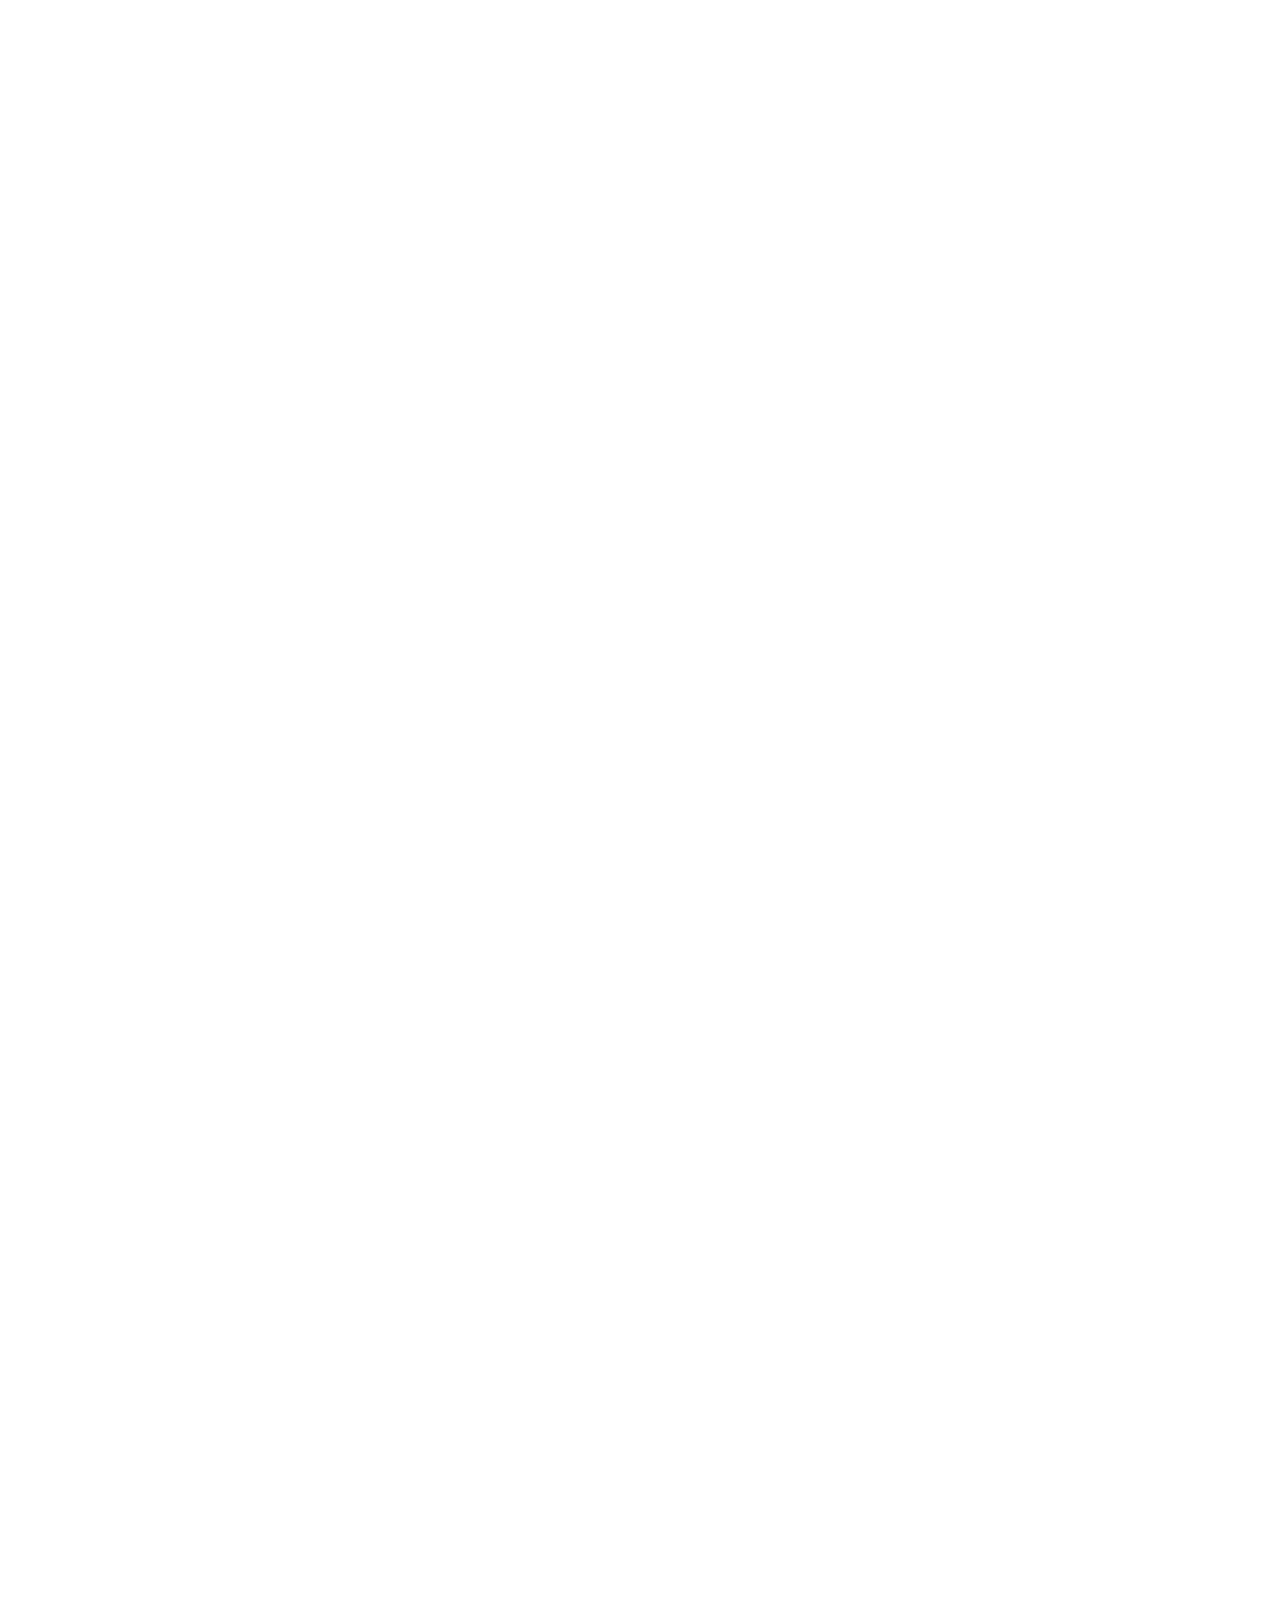
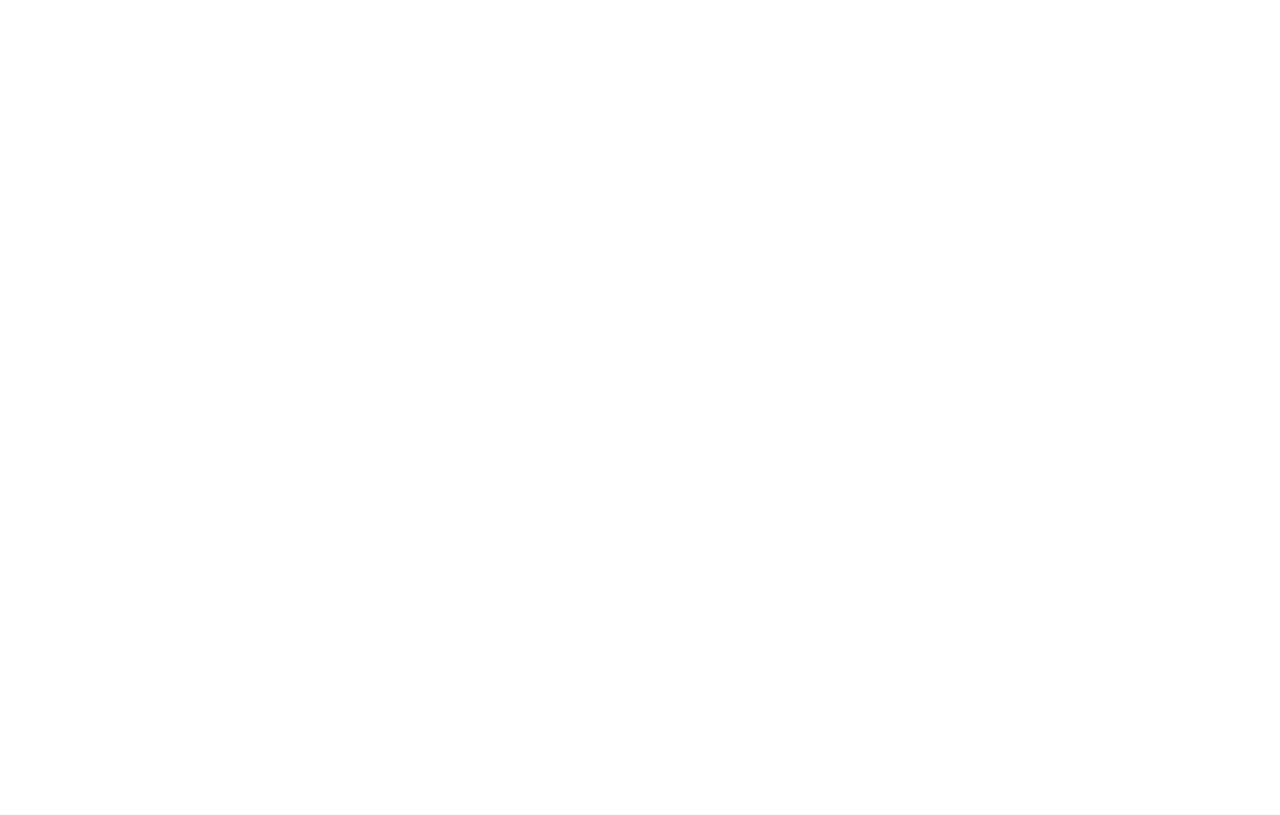
==== commit 52b33246: "deploy: 96e5e566e12e512c4906e3cbc00aa126e1c46635" ====
--- a/about/index.html
+++ b/about/index.html
@@ -1,272 +1,20 @@
-<!DOCTYPE html>
-<html class="no-js 
-" lang="en">
-<head><meta charset="utf-8">
-<meta name="apple-mobile-web-app-capable" content="yes">
-<meta name="viewport" content="width=device-width,initial-scale=1.0">
-<meta name="theme-color" content="#71B180"><meta name="generator" content="Hugo 0.75.1" />
-<meta name="robots" content="index, follow">
-<title>Acme Corporation</title><link rel="canonical" href="http://example.org/about/" />
-<meta name="description" content="Acme Corporation TM is the world&rsquo;s leading manufacturer of digital shapes. From squares and circles to triangles and hexagons, we have it all. Browse through our collection of various forms with different thickness and line styles.
+<!doctype html><html class=no-js lang=en><head><meta charset=utf-8><meta name=apple-mobile-web-app-capable content="yes"><meta name=viewport content="width=device-width,initial-scale=1"><meta name=theme-color content="#71B180"><meta name=generator content="Hugo 0.75.1"><meta name=robots content="index, follow"><title>Acme Corporation</title><link rel=canonical href=https://hugoinaction.github.io/GithubPages/about/><meta name=description content="Acme Corporation TM is the world&rsquo;s leading manufacturer of digital shapes. From squares and circles to triangles and hexagons, we have it all. Browse through our collection of various forms with different thickness and line styles.
 We shape the world. You live in it.
 We provide smiles to hundreds of happy customers.
 Manufacturing
-At Acme Corporation, we take pride in what we create. Our manufacturing process goes through 3 different stages of fine workmanship to give you the best possible shapes."
-/>
-<meta name="author" content="Acme Corporation">
-<link rel="manifest" href="/manifest.json">
-<meta property="og:title" content="" />
-<meta property="og:site_name" content="Acme Corporation" />
-<meta property="og:description" content="Acme Corporation TM is the world&rsquo;s leading manufacturer of digital shapes. From squares and circles to triangles and hexagons, we have it all. Browse through our collection of various forms with different thickness and line styles.
+At Acme Corporation, we take pride in what we create. Our manufacturing process goes through 3 different stages of fine workmanship to give you the best possible shapes."><meta name=author content="Acme Corporation"><link rel=manifest href=/GithubPages/manifest.json><meta property="og:title" content><meta property="og:site_name" content="Acme Corporation"><meta property="og:description" content="Acme Corporation TM is the world&rsquo;s leading manufacturer of digital shapes. From squares and circles to triangles and hexagons, we have it all. Browse through our collection of various forms with different thickness and line styles.
 We shape the world. You live in it.
 We provide smiles to hundreds of happy customers.
 Manufacturing
-At Acme Corporation, we take pride in what we create. Our manufacturing process goes through 3 different stages of fine workmanship to give you the best possible shapes."
-/>
-<meta property="og:type" content="article" />
-<meta property="og:url" content="http://example.org/about/" />
-<meta property="article:author" content="https://www.facebook.com/https://facebook.com/example" />
-<meta property="article:publisher" content="https://www.facebook.com/https://facebook.com/example" /><meta name="twitter:card" content="summary"/>
-<meta name="twitter:title" content=""/>
-<meta name="twitter:description" content="Acme Corporation TM is the world&rsquo;s leading manufacturer of digital shapes. From squares and circles to triangles and hexagons, we have it all. Browse through our collection of various forms with different thickness and line styles.
+At Acme Corporation, we take pride in what we create. Our manufacturing process goes through 3 different stages of fine workmanship to give you the best possible shapes."><meta property="og:type" content="article"><meta property="og:url" content="https://hugoinaction.github.io/GithubPages/about/"><meta property="article:author" content="https://www.facebook.com/https://facebook.com/example"><meta property="article:publisher" content="https://www.facebook.com/https://facebook.com/example"><meta name=twitter:card content="summary"><meta name=twitter:title content><meta name=twitter:description content="Acme Corporation TM is the world&rsquo;s leading manufacturer of digital shapes. From squares and circles to triangles and hexagons, we have it all. Browse through our collection of various forms with different thickness and line styles.
 We shape the world. You live in it.
 We provide smiles to hundreds of happy customers.
 Manufacturing
-At Acme Corporation, we take pride in what we create. Our manufacturing process goes through 3 different stages of fine workmanship to give you the best possible shapes."/>
-<meta name="twitter:site" content="@https://twitter.com/example" />
-<meta name="twitter:creator" content="@https://twitter.com/example" />
-<script type="application/ld+json">
-{
-    "headline": "",
-    "publisher": {
-        "@type": "Organization",
-        "logo": {
-            "@type": "ImageObject",
-            "url": "/image/logo.min.svg"
-        },"name": "Acme Corporation"
-    },
-    "author": {
-        "@type": "Person",
-        "name": "Acme Corporation"
-    },
-    "description": "Acme Corporation TM is the world\u0026rsquo;s leading manufacturer of digital shapes. From squares and circles to triangles and hexagons, we have it all. Browse through our collection of various forms with different thickness and line styles.\nWe shape the world. You live in it.\nWe provide smiles to hundreds of happy customers.\nManufacturing\nAt Acme Corporation, we take pride in what we create. Our manufacturing process goes through 3 different stages of fine workmanship to give you the best possible shapes.",
-    "name": "Acme Corporation",
-
-    "@type": "Article",
-    "wordCount":  287 ,
-    "mainEntityOfPage":{"@type":"WebPage","@id":"http:\/\/example.org\/about\/"},
-
-    "@context": "http://schema.org",
-    "url": "http://example.org/about/"
-}
-</script>
-<link rel="preload" href="/index.json" as="fetch" crossorigin importance="low">
-
-<link rel="stylesheet" href="/css/index.min.ce6eb63eb009c545f1ba2efefd73ab72887edfdf2442573a2f2799eb0a142bfcfe3adc4310a4a00748ec2c3be8c401c2ef5523560ebf95dfb42469e317378206.css" media="none" onload="if(media!='all')media='all'">
-<noscript>
-  <link rel="stylesheet" href="/css/index.min.ce6eb63eb009c545f1ba2efefd73ab72887edfdf2442573a2f2799eb0a142bfcfe3adc4310a4a00748ec2c3be8c401c2ef5523560ebf95dfb42469e317378206.css" media="screen">
-</noscript>
-<style>
-  html {
-    opacity: 0;
-  }
-</style>
-<script type="text/javascript" src="/index.min.js" defer></script>
-
-<script>
-  if (window.localStorage.color) {
-    document.documentElement.style.setProperty("--theme-color", window.localStorage.color);
-  }
-  if(window.localStorage.dark === "true") {
-    document.documentElement.classList.add("dark");
-  }</script>
-
-</head>
-    <body><a href="#top" class="scroll-up" role="button">
-    <span class="sr-only">Scroll to top</span>
-    
-     <svg width="30px" xmlns="http://www.w3.org/2000/svg" viewBox="0 0 32 32"><path d="M16 6.59375l-.71875.6875-12.5 12.5 1.4375 1.4375L16 9.4375 27.78125 21.21875l1.4375-1.4375-12.5-12.5L16 6.59375z"/></svg>
-</a>
-
-<header id="header">
-    
-    <input class="hamburger" role="button"  type="checkbox" aria-label="Menu Button" />
-    <a class="icon" aria-hidden="true">
-    
-        <svg xmlns="http://www.w3.org/2000/svg" width="30" height="30" xmlns:xlink="http://www.w3.org/1999/xlink" viewBox="0 0 25 28"><g class="svg-menu-toggle"><path class="bar" d="M20.945 8.75c0 .69-.5 1.25-1.117 1.25H3.141c-.617.0-1.118-.56-1.118-1.25.0-.69.5-1.25 1.118-1.25h16.688C20.445 7.5 20.945 8.06 20.945 8.75z"/><path class="bar" d="M20.923 15c0 .689-.501 1.25-1.118 1.25H3.118C2.5 16.25 2 15.689 2 15c0-.689.5-1.25 1.118-1.25h16.687C20.422 13.75 20.923 14.311 20.923 15z"/><path class="bar" d="M20.969 21.25c0 .689-.5 1.25-1.117 1.25H3.164c-.617.0-1.118-.561-1.118-1.25.0-.689.5-1.25 1.118-1.25h16.688C20.469 20 20.969 20.561 20.969 21.25z"/></g></svg>
-    </a>
-    
-    <a role="button" class="logo" href="http://example.org/index.html">
-        <?xml version="1.0" encoding="utf-8"?>
-<!-- Generator: Adobe Illustrator 23.0.3, SVG Export Plug-In . SVG Version: 6.00 Build 0)  -->
-<svg version="1.1" id="Layer_1" xmlns="http://www.w3.org/2000/svg" xmlns:xlink="http://www.w3.org/1999/xlink" x="0px" y="0px"
-	 viewBox="0 0 118 114.1" style="enable-background:new 0 0 118 114.1;" xml:space="preserve">
-<style type="text/css">
-	.st0{fill:#71B180;}
-	.st1{font-family:'HelveticaNeue';}
-	.st2{font-size:28px;}
-	.st3{font-family:'HelveticaNeue-Thin';}
-	.st4{font-size:24px;}
-</style>
-<path class="st0" d="M104,15.8c-2.5,1.1-3.5-0.1-4.7-0.7c-7.6-3.5-14.8-7.6-22.8-10.3c-5-1.7-9.8-1.4-14.6,0.3
-	c-8.8,3.1-16.5,8.1-24.7,12.4c-2.1,1.1-5.3,3.5-6.5,1.2c-1.2-2.3,2.7-3.5,4.8-4.6c8-4.3,15.8-9.1,24.3-12.4C66.3-0.7,72.6-0.6,79,2
-	C87.7,5.6,95.4,10.7,104,15.8z"/>
-<path class="st0" d="M1.3,27.3c4.6-0.4,9.3-0.9,14-1c13.3-0.2,26.7-0.3,40-0.3c1.5,0,3.8-0.4,3.8,1.9c0,1.8-2,1.9-3.5,1.9
-	C37.4,29.8,19.3,30.1,1.3,27.3z"/>
-<text transform="matrix(1 0 0 1 22.9507 61.1348)" class="st1 st2">Acme</text>
-<text transform="matrix(1 0 0 1 6.713867e-04 94.7348)" class="st3 st4">Corporation</text>
-</svg>
-<span class="sr-only">Logo</span>
-    </a>
-    <ul role="menubar" class="top-menu">
-
-
-
-
-
-
-
-
-
-
-<li role="menuitem" class="top-menu-item ">
-            <a href="/about">ABOUT</a>
-            
-        </li>
-
-<li role="menuitem" class="top-menu-item ">
-            <a href="/contact">CONTACT</a>
-            
-        </li>
-
-    </ul>
-    <div id="searchbox">
-        <label class="sr-only" for="search">Search</label>
-        <input id="search" type="text" placeholder="Search" spellcheck="true">
-<svg width="20px" class="icon" xmlns="http://www.w3.org/2000/svg" viewBox="0 0 32 32"><path fill="currentColor" d="M19 3C13.488997 3 9 7.4889972 9 13 9 15.39499 9.8389508 17.588106 11.25 19.3125L3.28125 27.28125l1.4375 1.4375L12.6875 20.75C14.411894 22.161049 16.60501 23 19 23 24.511003 23 29 18.511003 29 13 29 7.4889972 24.511003 3 19 3zm0 2C23.430123 5 27 8.5698774 27 13 27 17.430123 23.430123 21 19 21 14.569877 21 11 17.430123 11 13 11 8.5698774 14.569877 5 19 5z"/></svg>
-<section class="results">
-        </section>
-    </div>
-    
-    
-    <div id="scroll-indicator"></div>
-</header>
-
-
-
-
-
-
-    <section class="meta content with-background">
-        <article>
-            
-            
-            <p>Acme Corporation TM is the world&rsquo;s leading manufacturer of digital shapes. From squares and circles to triangles and hexagons, we have it all. Browse through our collection of various forms with different thickness and line styles.</p>
-<p>We shape the world. You live in it.</p>
-<p>We provide smiles to hundreds of happy customers.</p>
-<p>Manufacturing</p>
-<p>At Acme Corporation, we take pride in what we create. Our manufacturing process goes through 3 different stages of fine workmanship to give you the best possible shapes.</p>
-<ol>
-<li>Drawing - Our shapes are drawn with precision to the 1/100 of a millimeter.
-<ul>
-<li>We use advanced vector drawing tools to create our catalog.</li>
-<li>The quality checking happens hundreds of times for each shape we create.
-<ul>
-<li>We have high quality bots that inspect our output.</li>
-<li>There is also a manual team inspecting each product.</li>
-<li>All our bugs are turned into automated checks that bots perform in every future shape.</li>
-</ul>
-</li>
-<li>We round all corners and clean up properly.</li>
-</ul>
-</li>
-<li>Rasterizing - Our raster engine is world class and keeps the vector right until it gets to our high quality laser printers.</li>
-<li>Delivery - Our output is hosted on the fastest of CDN with a 99.99% uptime and the bandwidth that can take care of all your load.</li>
-</ol>
-<p>Products</p>
-<p>We make over 200 shapes, the most popular of these include:</p>
-<p>Shape,  Design, Description, Links
-Line , &ndash;,  Two pointy ends and a straight stretch of ink, Line on wikipedia - <a href="https://en.wikipedia.org/wiki/Line_(geometry)">https://en.wikipedia.org/wiki/Line_(geometry)</a>
-Circle,  &ndash; , A full round with no corners, Circle on wikipedia - <a href="https://en.wikipedia.org/wiki/Circle">https://en.wikipedia.org/wiki/Circle</a>
-Triangle,  &ndash; , Three lines with three corners,  Triangle on wikipedia - <a href="https://en.wikipedia.org/wiki/Triangle">https://en.wikipedia.org/wiki/Triangle</a></p>
-<p>Team</p>
-<p>Alex - Hippy Web Developer - Technophile</p>
-<p>Bob - Classic SysAdmin - Conservative</p>
-<p>Gabby - Cool Content Master - Cautious</p>
-
-        </article>
-    </section>
-
-<footer><div class="items-3 items"><section>
-        <h2>
-        About
-        </h2><p>
-        Acme Corporation is the world&rsquo;s leading manufacturer of digital shapes. From squares and circles to triangles and hexagons, we have it all. Browse through our collection of various forms with different thickness and line styles. We shape the world. You live in it.
-        </p>
-        
-        
-        
-         
-    </section>
-    <section>
-        <h2>
-        Recent Blog Posts
-        </h2>
-        
-        
-        
-        
-        <ul>
-            
-        </ul>
-         
-    </section>
-    <section>
-        <h2>
-        Contact Us
-        </h2>
-        
-        
-        
-         
-        <ul class="contact-us">
-            
-            <li>
-                <a target="_blank" href="mailto:contact@example.org" rel="noopener">
-  <svg width="30px" xmlns="http://www.w3.org/2000/svg" viewBox="0 0 32 32"><path d="M3 8V9 25v1H4 28h1V25 9 8H28 4 3zm4.3125 2h17.375L16 15.78125 7.3125 10zM5 10.875l10.4375 6.96875L16 18.1875l.5625-.34375L27 10.875V24H5V10.875z"/></svg>
-                    
-                    <span>contact [at] example [dot] org</span>
-                </a>
-            </li>
-               
-            <li>
-                <a target="_blank" href="https://twitter.com/example" rel="noopener">
-                    
-                    <svg width="30px" xmlns="http://www.w3.org/2000/svg" viewBox="0 0 32 32"><path d="M28 8.557c-.883.392-1.832.656-2.828.775 1.017-.609 1.797-1.574 2.165-2.724-.951.564-2.005.974-3.127 1.195-.898-.957-2.178-1.555-3.594-1.555-2.719.0-4.924 2.205-4.924 4.924.0.386.044.762.127 1.122-4.092-.205-7.72-2.166-10.149-5.145C5.247 7.876 5.004 8.722 5.004 9.625c0 1.708.869 3.215 2.19 4.098-.807-.026-1.566-.247-2.23-.616.0.021.0.041.0.062.0 2.386 1.697 4.376 3.95 4.828C8.501 18.11 8.066 18.17 7.616 18.17c-.317.0-.626-.031-.926-.088.627 1.956 2.445 3.38 4.6 3.42-1.685 1.321-3.808 2.108-6.115 2.108-.397.0-.789-.023-1.175-.069 2.179 1.397 4.767 2.212 7.548 2.212 9.057.0 14.009-7.503 14.009-14.01.0-.213-.005-.426-.014-.637C26.505 10.411 27.34 9.544 28 8.557z"/></svg>
-                    <span>twitter.com/example</span>
-                </a>
-            </li>
-             
-            <li>
-                <a target="_blank" href="https://facebook.com/example" rel="noopener">
-                    
-                    <svg width="30px" xmlns="http://www.w3.org/2000/svg" viewBox="0 0 32 32"><path d="M7 5C5.9069372 5 5 5.9069372 5 7V25C5 26.093063 5.9069372 27 7 27H25C26.093063 27 27 26.093063 27 25V7C27 5.9069372 26.093063 5 25 5H7zM7 7H25V25H19.8125V18.25h2.59375l.375-3H19.8125V13.3125C19.8125 12.4385 20.02825 11.84375 21.28125 11.84375h1.625V9.125C22.62925 9.088 21.6665 9.03125 20.5625 9.03125 18.2585 9.03125 16.6875 10.417 16.6875 13v2.25h-2.625v3h2.625V25H7V7z"/></svg>
-                    <span>facebook.com/example</span>
-                </a>
-            </li>
-            
-            
-        </ul>
-        
-    </section>
-    
-    </div><div id="copyright">Copyright © 2020 Acme Corporation. All Rights Reserved. Last Updated -
-<time datetime="2020-10-02T22:29:47-05:00">Friday, Oct 2, 2020.</time> <br>
-    
-    Themed using <a href="">Eclectic</a> by <a href="https://atishay.me">Atishay</a>
-    
-    </div>
-
-</footer>
-</body>
-</html>
+At Acme Corporation, we take pride in what we create. Our manufacturing process goes through 3 different stages of fine workmanship to give you the best possible shapes."><meta name=twitter:site content="@https://twitter.com/example"><meta name=twitter:creator content="@https://twitter.com/example"><script type=application/ld+json>{"headline":"","publisher":{"@type":"Organization","logo":{"@type":"ImageObject","url":"/GithubPages/image/logo.min.svg"},"name":"Acme Corporation"},"author":{"@type":"Person","name":"Acme Corporation"},"description":"Acme Corporation TM is the world\u0026rsquo;s leading manufacturer of digital shapes. From squares and circles to triangles and hexagons, we have it all. Browse through our collection of various forms with different thickness and line styles.\nWe shape the world. You live in it.\nWe provide smiles to hundreds of happy customers.\nManufacturing\nAt Acme Corporation, we take pride in what we create. Our manufacturing process goes through 3 different stages of fine workmanship to give you the best possible shapes.","name":"Acme Corporation","@type":"Article","wordCount":287,"mainEntityOfPage":{"@type":"WebPage","@id":"https:\/\/hugoinaction.github.io\/GithubPages\/about\/"},"@context":"http://schema.org","url":"https://hugoinaction.github.io/GithubPages/about/"}</script><link rel=preload href=/index.json as=fetch crossorigin importance=low><link rel=stylesheet href=/GithubPages/css/index.min.645dfbe45d4d212e881d0ab25cf0ce25d1c91c7dc6a884ea7162c4da1462e34af6275a264779bc2eebd78c2749478203a63019b4e7100883810106b39916e407.css media=none onload="if(media!='all')media='all'"><noscript><link rel=stylesheet href=/GithubPages/css/index.min.645dfbe45d4d212e881d0ab25cf0ce25d1c91c7dc6a884ea7162c4da1462e34af6275a264779bc2eebd78c2749478203a63019b4e7100883810106b39916e407.css media=screen></noscript><style>html{opacity:0}</style><script type=text/javascript src=/GithubPages/index.min.js defer></script><script>if(window.localStorage.color){document.documentElement.style.setProperty("--theme-color",window.localStorage.color);}
+if(window.localStorage.dark==="true"){document.documentElement.classList.add("dark");}</script></head><body><a href=#top class=scroll-up role=button><span class=sr-only>Scroll to top</span><svg width="30" xmlns="http://www.w3.org/2000/svg" viewBox="0 0 32 32"><path d="M16 6.59375l-.71875.6875-12.5 12.5 1.4375 1.4375L16 9.4375 27.78125 21.21875l1.4375-1.4375-12.5-12.5L16 6.59375z"/></svg></a><header id=header><input class=hamburger role=button type=checkbox aria-label="Menu Button">
+<a class=icon aria-hidden=true><svg xmlns="http://www.w3.org/2000/svg" width="30" height="30" xmlns:xlink="http://www.w3.org/1999/xlink" viewBox="0 0 25 28"><g class="svg-menu-toggle"><path class="bar" d="M20.945 8.75c0 .69-.5 1.25-1.117 1.25H3.141c-.617.0-1.118-.56-1.118-1.25s.5-1.25 1.118-1.25h16.688C20.445 7.5 20.945 8.06 20.945 8.75z"/><path class="bar" d="M20.923 15c0 .689-.501 1.25-1.118 1.25H3.118C2.5 16.25 2 15.689 2 15s.5-1.25 1.118-1.25h16.687C20.422 13.75 20.923 14.311 20.923 15z"/><path class="bar" d="M20.969 21.25c0 .689-.5 1.25-1.117 1.25H3.164c-.617.0-1.118-.561-1.118-1.25s.5-1.25 1.118-1.25h16.688C20.469 20 20.969 20.561 20.969 21.25z"/></g></svg></a><a role=button class=logo href=https://hugoinaction.github.io/GithubPages/index.html><svg id="Layer_1" xmlns="http://www.w3.org/2000/svg" xmlns:xlink="http://www.w3.org/1999/xlink" viewBox="0 0 118 114.1" style="enable-background:new 0 0 118 114.1"><style>.st0{fill:#71b180}.st1{font-family:helveticaneue}.st2{font-size:28px}.st3{font-family:helveticaneue-thin}.st4{font-size:24px}</style><path class="st0" d="M104 15.8c-2.5 1.1-3.5-.1-4.7-.7-7.6-3.5-14.8-7.6-22.8-10.3-5-1.7-9.8-1.4-14.6.3-8.8 3.1-16.5 8.1-24.7 12.4-2.1 1.1-5.3 3.5-6.5 1.2s2.7-3.5 4.8-4.6c8-4.3 15.8-9.1 24.3-12.4C66.3-.7 72.6-.6 79 2 87.7 5.6 95.4 10.7 104 15.8z"/><path class="st0" d="M1.3 27.3c4.6-.4 9.3-.9 14-1 13.3-.2 26.7-.3 40-.3 1.5.0 3.8-.4 3.8 1.9.0 1.8-2 1.9-3.5 1.9C37.4 29.8 19.3 30.1 1.3 27.3z"/><text transform="matrix(1 0 0 1 22.9507 61.1348)" class="st1 st2">Acme</text><text transform="matrix(1 0 0 1 6.713867e-04 94.7348)" class="st3 st4">Corporation</text></svg><span class=sr-only>Logo</span></a><ul role=menubar class=top-menu><li role=menuitem class=top-menu-item><a href=/GithubPages/about>ABOUT</a></li><li role=menuitem class=top-menu-item><a href=/GithubPages/contact>CONTACT</a></li></ul><div id=searchbox><label class=sr-only for=search>Search</label>
+<input id=search type=text placeholder=Search spellcheck=true><svg width="20" class="icon" xmlns="http://www.w3.org/2000/svg" viewBox="0 0 32 32"><path fill="currentcolor" d="M19 3C13.488997 3 9 7.4889972 9 13 9 15.39499 9.8389508 17.588106 11.25 19.3125L3.28125 27.28125l1.4375 1.4375L12.6875 20.75C14.411894 22.161049 16.60501 23 19 23 24.511003 23 29 18.511003 29 13 29 7.4889972 24.511003 3 19 3zm0 2C23.430123 5 27 8.5698774 27 13 27 17.430123 23.430123 21 19 21 14.569877 21 11 17.430123 11 13 11 8.5698774 14.569877 5 19 5z"/></svg><section class=results></section></div><div id=scroll-indicator></div></header><section class="meta content with-background"><article><p>Acme Corporation TM is the world&rsquo;s leading manufacturer of digital shapes. From squares and circles to triangles and hexagons, we have it all. Browse through our collection of various forms with different thickness and line styles.</p><p>We shape the world. You live in it.</p><p>We provide smiles to hundreds of happy customers.</p><p>Manufacturing</p><p>At Acme Corporation, we take pride in what we create. Our manufacturing process goes through 3 different stages of fine workmanship to give you the best possible shapes.</p><ol><li>Drawing - Our shapes are drawn with precision to the 1/100 of a millimeter.<ul><li>We use advanced vector drawing tools to create our catalog.</li><li>The quality checking happens hundreds of times for each shape we create.<ul><li>We have high quality bots that inspect our output.</li><li>There is also a manual team inspecting each product.</li><li>All our bugs are turned into automated checks that bots perform in every future shape.</li></ul></li><li>We round all corners and clean up properly.</li></ul></li><li>Rasterizing - Our raster engine is world class and keeps the vector right until it gets to our high quality laser printers.</li><li>Delivery - Our output is hosted on the fastest of CDN with a 99.99% uptime and the bandwidth that can take care of all your load.</li></ol><p>Products</p><p>We make over 200 shapes, the most popular of these include:</p><p>Shape, Design, Description, Links
+Line , &ndash;, Two pointy ends and a straight stretch of ink, Line on wikipedia - <a href=https://en.wikipedia.org/wiki/Line_(geometry)>https://en.wikipedia.org/wiki/Line_(geometry)</a>
+Circle, &ndash; , A full round with no corners, Circle on wikipedia - <a href=https://en.wikipedia.org/wiki/Circle>https://en.wikipedia.org/wiki/Circle</a>
+Triangle, &ndash; , Three lines with three corners, Triangle on wikipedia - <a href=https://en.wikipedia.org/wiki/Triangle>https://en.wikipedia.org/wiki/Triangle</a></p><p>Team</p><p>Alex - Hippy Web Developer - Technophile</p><p>Bob - Classic SysAdmin - Conservative</p><p>Gabby - Cool Content Master - Cautious</p></article></section><footer><div class="items-3 items"><section><h2>About</h2><p>Acme Corporation is the world&rsquo;s leading manufacturer of digital shapes. From squares and circles to triangles and hexagons, we have it all. Browse through our collection of various forms with different thickness and line styles. We shape the world. You live in it.</p></section><section><h2>Recent Blog Posts</h2><ul></ul></section><section><h2>Contact Us</h2><ul class=contact-us><li><a target=_blank href=mailto:contact@example.org rel=noopener><svg width="30" xmlns="http://www.w3.org/2000/svg" viewBox="0 0 32 32"><path d="M3 8V9 25v1H4 28h1V25 9 8H28 4 3zm4.3125 2h17.375L16 15.78125 7.3125 10zM5 10.875l10.4375 6.96875L16 18.1875l.5625-.34375L27 10.875V24H5V10.875z"/></svg><span>contact [at] example [dot] org</span></a></li><li><a target=_blank href=https://twitter.com/example rel=noopener><svg width="30" xmlns="http://www.w3.org/2000/svg" viewBox="0 0 32 32"><path d="M28 8.557c-.883.392-1.832.656-2.828.775 1.017-.609 1.797-1.574 2.165-2.724-.951.564-2.005.974-3.127 1.195-.898-.957-2.178-1.555-3.594-1.555-2.719.0-4.924 2.205-4.924 4.924.0.386.044.762.127 1.122-4.092-.205-7.72-2.166-10.149-5.145C5.247 7.876 5.004 8.722 5.004 9.625c0 1.708.869 3.215 2.19 4.098-.807-.026-1.566-.247-2.23-.616.0.021.0.041.0.062.0 2.386 1.697 4.376 3.95 4.828C8.501 18.11 8.066 18.17 7.616 18.17c-.317.0-.626-.031-.926-.088.627 1.956 2.445 3.38 4.6 3.42-1.685 1.321-3.808 2.108-6.115 2.108-.397.0-.789-.023-1.175-.069 2.179 1.397 4.767 2.212 7.548 2.212 9.057.0 14.009-7.503 14.009-14.01.0-.213-.005-.426-.014-.637C26.505 10.411 27.34 9.544 28 8.557z"/></svg><span>twitter.com/example</span></a></li><li><a target=_blank href=https://facebook.com/example rel=noopener><svg width="30" xmlns="http://www.w3.org/2000/svg" viewBox="0 0 32 32"><path d="M7 5C5.9069372 5 5 5.9069372 5 7V25C5 26.093063 5.9069372 27 7 27H25C26.093063 27 27 26.093063 27 25V7C27 5.9069372 26.093063 5 25 5H7zM7 7H25V25H19.8125V18.25h2.59375l.375-3H19.8125V13.3125C19.8125 12.4385 20.02825 11.84375 21.28125 11.84375h1.625V9.125C22.62925 9.088 21.6665 9.03125 20.5625 9.03125 18.2585 9.03125 16.6875 10.417 16.6875 13v2.25h-2.625v3h2.625V25H7V7z"/></svg><span>facebook.com/example</span></a></li></ul></section></div><div id=copyright>Copyright © 2020 Acme Corporation. All Rights Reserved. Last Updated -
+<time datetime=2020-10-03T03:42:52Z>Saturday, Oct 3, 2020.</time><br>Themed using <a href>Eclectic</a> by <a href=https://atishay.me>Atishay</a></div></footer></body></html>